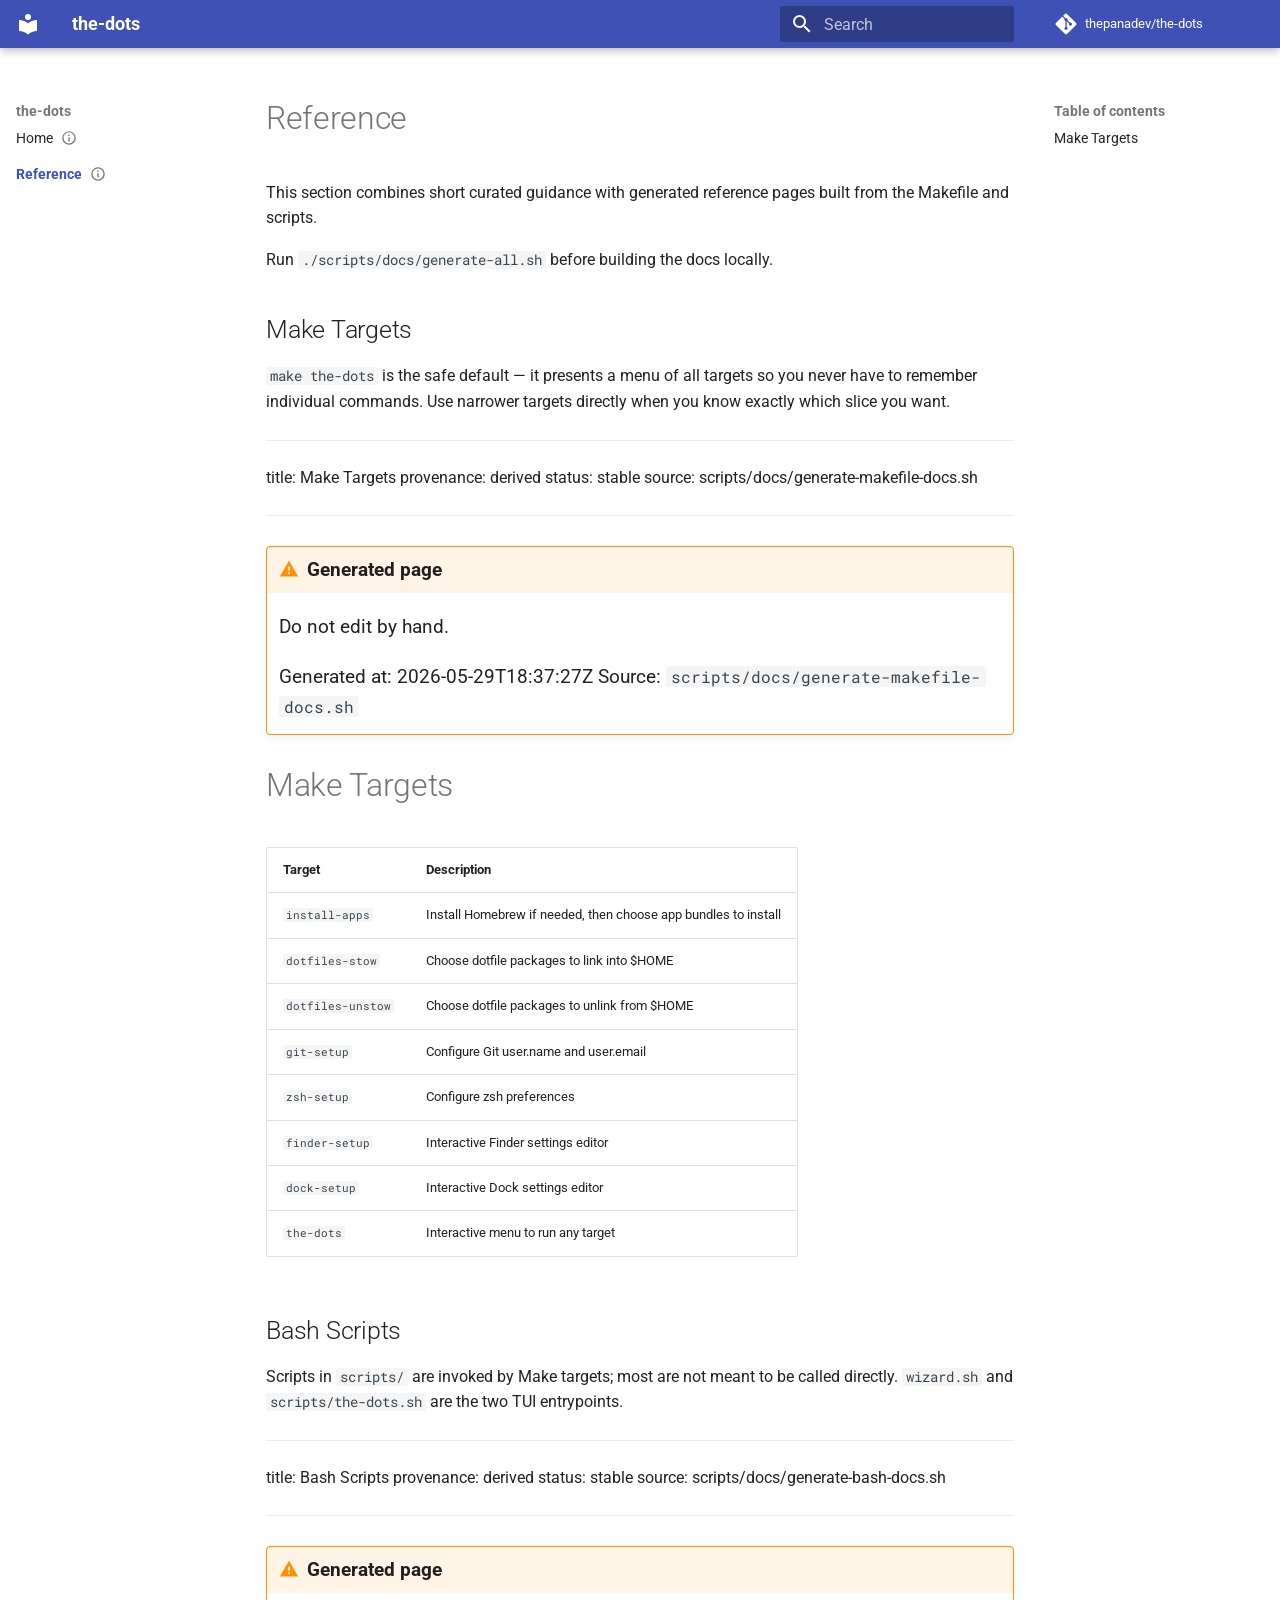
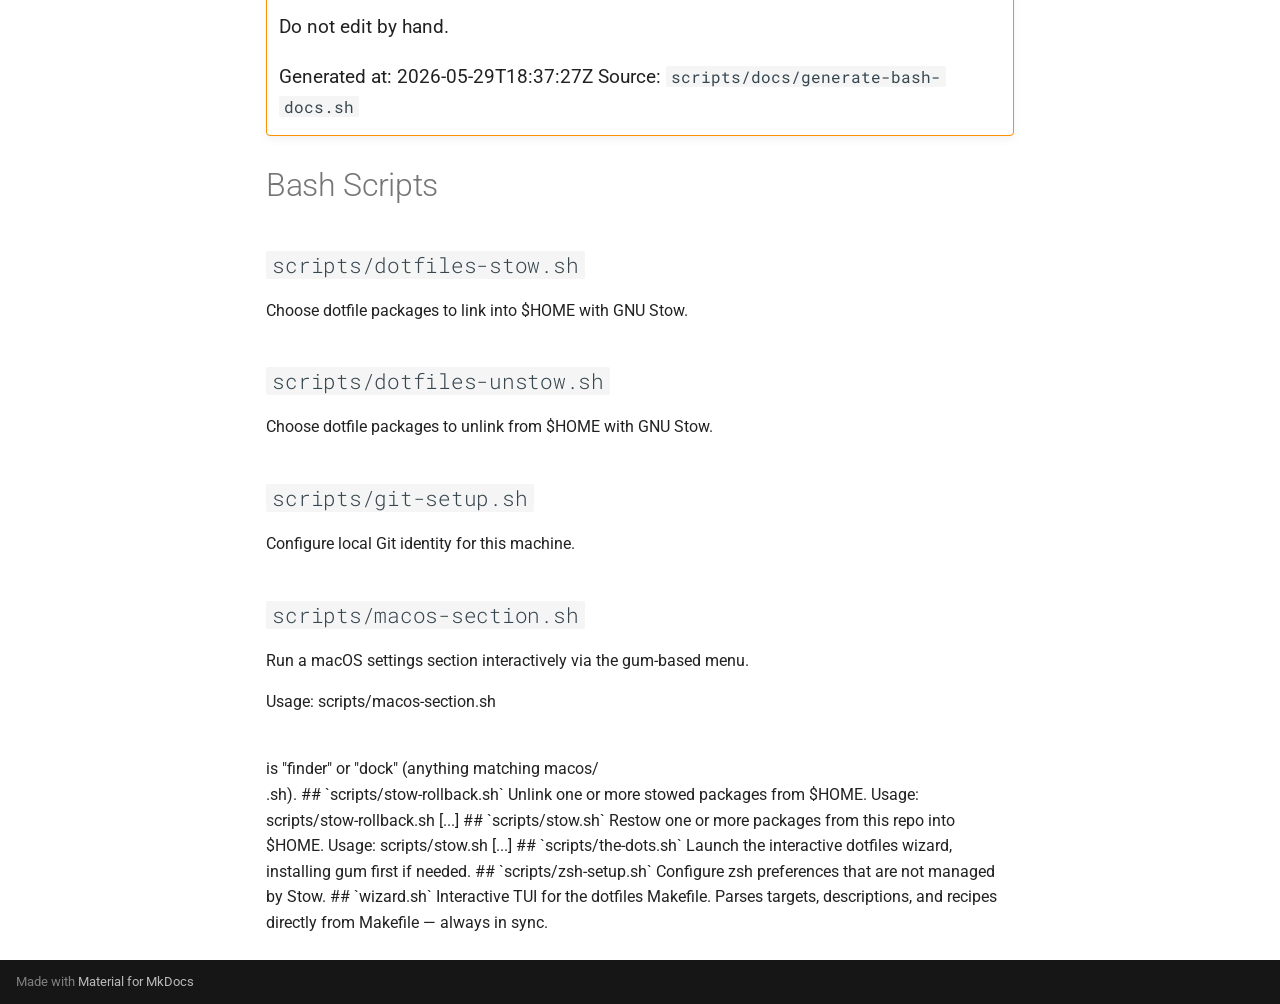
==== reference/index.html @ 90a14e96 "Deployed 859253c with MkDocs version: 1.6.1" ====
<!doctype html>
<html lang="en" class="no-js">
  <head>
    
      <meta charset="utf-8">
      <meta name="viewport" content="width=device-width,initial-scale=1">
      
        <meta name="description" content="Personal macOS dotfiles and environment setup">
      
      
      
        <link rel="canonical" href="https://thepanadev.github.io/the-dots/reference/">
      
      
        <link rel="prev" href="..">
      
      
      
        
      
      
      <link rel="icon" href="../assets/images/favicon.png">
      <meta name="generator" content="mkdocs-1.6.1, mkdocs-material-9.7.6">
    
    
      
        <title>Reference - the-dots</title>
      
    
    
      <link rel="stylesheet" href="../assets/stylesheets/main.484c7ddc.min.css">
      
      


    
    
      
    
    
      
        
        
        <link rel="preconnect" href="https://fonts.gstatic.com" crossorigin>
        <link rel="stylesheet" href="https://fonts.googleapis.com/css?family=Roboto:300,300i,400,400i,700,700i%7CRoboto+Mono:400,400i,700,700i&display=fallback">
        <style>:root{--md-text-font:"Roboto";--md-code-font:"Roboto Mono"}</style>
      
    
    
      <link rel="stylesheet" href="../stylesheets/extra.css">
    
    <script>__md_scope=new URL("..",location),__md_hash=e=>[...e].reduce(((e,_)=>(e<<5)-e+_.charCodeAt(0)),0),__md_get=(e,_=localStorage,t=__md_scope)=>JSON.parse(_.getItem(t.pathname+"."+e)),__md_set=(e,_,t=localStorage,a=__md_scope)=>{try{t.setItem(a.pathname+"."+e,JSON.stringify(_))}catch(e){}}</script>
    
      

    
    
  </head>
  
  
    <body dir="ltr">
  
    
    <input class="md-toggle" data-md-toggle="drawer" type="checkbox" id="__drawer" autocomplete="off">
    <input class="md-toggle" data-md-toggle="search" type="checkbox" id="__search" autocomplete="off">
    <label class="md-overlay" for="__drawer"></label>
    <div data-md-component="skip">
      
        
        <a href="#reference" class="md-skip">
          Skip to content
        </a>
      
    </div>
    <div data-md-component="announce">
      
    </div>
    
    
      

  

<header class="md-header md-header--shadow" data-md-component="header">
  <nav class="md-header__inner md-grid" aria-label="Header">
    <a href=".." title="the-dots" class="md-header__button md-logo" aria-label="the-dots" data-md-component="logo">
      
  
  <svg xmlns="http://www.w3.org/2000/svg" viewBox="0 0 24 24"><path d="M12 8a3 3 0 0 0 3-3 3 3 0 0 0-3-3 3 3 0 0 0-3 3 3 3 0 0 0 3 3m0 3.54C9.64 9.35 6.5 8 3 8v11c3.5 0 6.64 1.35 9 3.54 2.36-2.19 5.5-3.54 9-3.54V8c-3.5 0-6.64 1.35-9 3.54"/></svg>

    </a>
    <label class="md-header__button md-icon" for="__drawer">
      
      <svg xmlns="http://www.w3.org/2000/svg" viewBox="0 0 24 24"><path d="M3 6h18v2H3zm0 5h18v2H3zm0 5h18v2H3z"/></svg>
    </label>
    <div class="md-header__title" data-md-component="header-title">
      <div class="md-header__ellipsis">
        <div class="md-header__topic">
          <span class="md-ellipsis">
            the-dots
          </span>
        </div>
        <div class="md-header__topic" data-md-component="header-topic">
          <span class="md-ellipsis">
            
              Reference
            
          </span>
        </div>
      </div>
    </div>
    
    
      <script>var palette=__md_get("__palette");if(palette&&palette.color){if("(prefers-color-scheme)"===palette.color.media){var media=matchMedia("(prefers-color-scheme: light)"),input=document.querySelector(media.matches?"[data-md-color-media='(prefers-color-scheme: light)']":"[data-md-color-media='(prefers-color-scheme: dark)']");palette.color.media=input.getAttribute("data-md-color-media"),palette.color.scheme=input.getAttribute("data-md-color-scheme"),palette.color.primary=input.getAttribute("data-md-color-primary"),palette.color.accent=input.getAttribute("data-md-color-accent")}for(var[key,value]of Object.entries(palette.color))document.body.setAttribute("data-md-color-"+key,value)}</script>
    
    
    
      
      
        <label class="md-header__button md-icon" for="__search">
          
          <svg xmlns="http://www.w3.org/2000/svg" viewBox="0 0 24 24"><path d="M9.5 3A6.5 6.5 0 0 1 16 9.5c0 1.61-.59 3.09-1.56 4.23l.27.27h.79l5 5-1.5 1.5-5-5v-.79l-.27-.27A6.52 6.52 0 0 1 9.5 16 6.5 6.5 0 0 1 3 9.5 6.5 6.5 0 0 1 9.5 3m0 2C7 5 5 7 5 9.5S7 14 9.5 14 14 12 14 9.5 12 5 9.5 5"/></svg>
        </label>
        <div class="md-search" data-md-component="search" role="dialog">
  <label class="md-search__overlay" for="__search"></label>
  <div class="md-search__inner" role="search">
    <form class="md-search__form" name="search">
      <input type="text" class="md-search__input" name="query" aria-label="Search" placeholder="Search" autocapitalize="off" autocorrect="off" autocomplete="off" spellcheck="false" data-md-component="search-query" required>
      <label class="md-search__icon md-icon" for="__search">
        
        <svg xmlns="http://www.w3.org/2000/svg" viewBox="0 0 24 24"><path d="M9.5 3A6.5 6.5 0 0 1 16 9.5c0 1.61-.59 3.09-1.56 4.23l.27.27h.79l5 5-1.5 1.5-5-5v-.79l-.27-.27A6.52 6.52 0 0 1 9.5 16 6.5 6.5 0 0 1 3 9.5 6.5 6.5 0 0 1 9.5 3m0 2C7 5 5 7 5 9.5S7 14 9.5 14 14 12 14 9.5 12 5 9.5 5"/></svg>
        
        <svg xmlns="http://www.w3.org/2000/svg" viewBox="0 0 24 24"><path d="M20 11v2H8l5.5 5.5-1.42 1.42L4.16 12l7.92-7.92L13.5 5.5 8 11z"/></svg>
      </label>
      <nav class="md-search__options" aria-label="Search">
        
        <button type="reset" class="md-search__icon md-icon" title="Clear" aria-label="Clear" tabindex="-1">
          
          <svg xmlns="http://www.w3.org/2000/svg" viewBox="0 0 24 24"><path d="M19 6.41 17.59 5 12 10.59 6.41 5 5 6.41 10.59 12 5 17.59 6.41 19 12 13.41 17.59 19 19 17.59 13.41 12z"/></svg>
        </button>
      </nav>
      
        <div class="md-search__suggest" data-md-component="search-suggest"></div>
      
    </form>
    <div class="md-search__output">
      <div class="md-search__scrollwrap" tabindex="0" data-md-scrollfix>
        <div class="md-search-result" data-md-component="search-result">
          <div class="md-search-result__meta">
            Initializing search
          </div>
          <ol class="md-search-result__list" role="presentation"></ol>
        </div>
      </div>
    </div>
  </div>
</div>
      
    
    
      <div class="md-header__source">
        <a href="https://github.com/thepanadev/the-dots" title="Go to repository" class="md-source" data-md-component="source">
  <div class="md-source__icon md-icon">
    
    <svg xmlns="http://www.w3.org/2000/svg" viewBox="0 0 448 512"><!--! Font Awesome Free 7.1.0 by @fontawesome - https://fontawesome.com License - https://fontawesome.com/license/free (Icons: CC BY 4.0, Fonts: SIL OFL 1.1, Code: MIT License) Copyright 2025 Fonticons, Inc.--><path d="M439.6 236.1 244 40.5c-5.4-5.5-12.8-8.5-20.4-8.5s-15 3-20.4 8.4L162.5 81l51.5 51.5c27.1-9.1 52.7 16.8 43.4 43.7l49.7 49.7c34.2-11.8 61.2 31 35.5 56.7-26.5 26.5-70.2-2.9-56-37.3L240.3 199v121.9c25.3 12.5 22.3 41.8 9.1 55-6.4 6.4-15.2 10.1-24.3 10.1s-17.8-3.6-24.3-10.1c-17.6-17.6-11.1-46.9 11.2-56v-123c-20.8-8.5-24.6-30.7-18.6-45L142.6 101 8.5 235.1C3 240.6 0 247.9 0 255.5s3 15 8.5 20.4l195.6 195.7c5.4 5.4 12.7 8.4 20.4 8.4s15-3 20.4-8.4l194.7-194.7c5.4-5.4 8.4-12.8 8.4-20.4s-3-15-8.4-20.4"/></svg>
  </div>
  <div class="md-source__repository">
    thepanadev/the-dots
  </div>
</a>
      </div>
    
  </nav>
  
</header>
    
    <div class="md-container" data-md-component="container">
      
      
        
          
        
      
      <main class="md-main" data-md-component="main">
        <div class="md-main__inner md-grid">
          
            
              
              <div class="md-sidebar md-sidebar--primary" data-md-component="sidebar" data-md-type="navigation" >
                <div class="md-sidebar__scrollwrap">
                  <div class="md-sidebar__inner">
                    



<nav class="md-nav md-nav--primary" aria-label="Navigation" data-md-level="0">
  <label class="md-nav__title" for="__drawer">
    <a href=".." title="the-dots" class="md-nav__button md-logo" aria-label="the-dots" data-md-component="logo">
      
  
  <svg xmlns="http://www.w3.org/2000/svg" viewBox="0 0 24 24"><path d="M12 8a3 3 0 0 0 3-3 3 3 0 0 0-3-3 3 3 0 0 0-3 3 3 3 0 0 0 3 3m0 3.54C9.64 9.35 6.5 8 3 8v11c3.5 0 6.64 1.35 9 3.54 2.36-2.19 5.5-3.54 9-3.54V8c-3.5 0-6.64 1.35-9 3.54"/></svg>

    </a>
    the-dots
  </label>
  
    <div class="md-nav__source">
      <a href="https://github.com/thepanadev/the-dots" title="Go to repository" class="md-source" data-md-component="source">
  <div class="md-source__icon md-icon">
    
    <svg xmlns="http://www.w3.org/2000/svg" viewBox="0 0 448 512"><!--! Font Awesome Free 7.1.0 by @fontawesome - https://fontawesome.com License - https://fontawesome.com/license/free (Icons: CC BY 4.0, Fonts: SIL OFL 1.1, Code: MIT License) Copyright 2025 Fonticons, Inc.--><path d="M439.6 236.1 244 40.5c-5.4-5.5-12.8-8.5-20.4-8.5s-15 3-20.4 8.4L162.5 81l51.5 51.5c27.1-9.1 52.7 16.8 43.4 43.7l49.7 49.7c34.2-11.8 61.2 31 35.5 56.7-26.5 26.5-70.2-2.9-56-37.3L240.3 199v121.9c25.3 12.5 22.3 41.8 9.1 55-6.4 6.4-15.2 10.1-24.3 10.1s-17.8-3.6-24.3-10.1c-17.6-17.6-11.1-46.9 11.2-56v-123c-20.8-8.5-24.6-30.7-18.6-45L142.6 101 8.5 235.1C3 240.6 0 247.9 0 255.5s3 15 8.5 20.4l195.6 195.7c5.4 5.4 12.7 8.4 20.4 8.4s15-3 20.4-8.4l194.7-194.7c5.4-5.4 8.4-12.8 8.4-20.4s-3-15-8.4-20.4"/></svg>
  </div>
  <div class="md-source__repository">
    thepanadev/the-dots
  </div>
</a>
    </div>
  
  <ul class="md-nav__list" data-md-scrollfix>
    
      
      
  
  
  
  
    <li class="md-nav__item">
      <a href=".." class="md-nav__link">
        
  
  
  <span class="md-ellipsis">
    
  
    Home
  

    
  </span>
  
  
    
  
  
    <span class="md-status md-status--stable"></span>
  

  

      </a>
    </li>
  

    
      
      
  
  
    
  
  
  
    
    
      
        
          
        
      
    
    
    
      
        
        
      
    
    
    <li class="md-nav__item md-nav__item--active md-nav__item--section md-nav__item--nested">
      
        
        
        <input class="md-nav__toggle md-toggle " type="checkbox" id="__nav_2" checked>
        
          
          <div class="md-nav__link md-nav__container">
            <a href="./" class="md-nav__link md-nav__link--active">
              
  
  
  <span class="md-ellipsis">
    
  
    Reference
  

    
  </span>
  
  
    
  
  
    <span class="md-status md-status--stable"></span>
  

  

            </a>
            
          </div>
        
        <nav class="md-nav" data-md-level="1" aria-labelledby="__nav_2_label" aria-expanded="true">
          <label class="md-nav__title" for="__nav_2">
            <span class="md-nav__icon md-icon"></span>
            
  
    Reference
  

          </label>
          <ul class="md-nav__list" data-md-scrollfix>
            
              
            
          </ul>
        </nav>
      
    </li>
  

    
  </ul>
</nav>
                  </div>
                </div>
              </div>
            
            
              
              <div class="md-sidebar md-sidebar--secondary" data-md-component="sidebar" data-md-type="toc" >
                <div class="md-sidebar__scrollwrap">
                  <div class="md-sidebar__inner">
                    

<nav class="md-nav md-nav--secondary" aria-label="Table of contents">
  
  
  
    
  
  
    <label class="md-nav__title" for="__toc">
      <span class="md-nav__icon md-icon"></span>
      Table of contents
    </label>
    <ul class="md-nav__list" data-md-component="toc" data-md-scrollfix>
      
        <li class="md-nav__item">
  <a href="#make-targets" class="md-nav__link">
    <span class="md-ellipsis">
      
        Make Targets
      
    </span>
  </a>
  
</li>
      
    </ul>
  
</nav>
                  </div>
                </div>
              </div>
            
          
          
            <div class="md-content" data-md-component="content">
              
              <article class="md-content__inner md-typeset">
                
                  


  
  


<h1 id="reference">Reference<a class="headerlink" href="#reference" title="Permanent link">&para;</a></h1>
<p>This section combines short curated guidance with generated reference pages built from the Makefile and scripts.</p>
<p>Run <code>./scripts/docs/generate-all.sh</code> before building the docs locally.</p>
<h2 id="make-targets">Make Targets<a class="headerlink" href="#make-targets" title="Permanent link">&para;</a></h2>
<p><code>make the-dots</code> is the safe default — it presents a menu of all targets so you never have to remember individual commands. Use narrower targets directly when you know exactly which slice you want.</p>
<hr />
<p>title: Make Targets
provenance: derived
status: stable
source: scripts/docs/generate-makefile-docs.sh</p>
<hr />
<div class="admonition warning">
<p class="admonition-title">Generated page</p>
<p>Do not edit by hand.</p>
<p>Generated at: 2026-05-29T18:37:27Z
Source: <code>scripts/docs/generate-makefile-docs.sh</code></p>
</div>
<h1 id="make-targets_1">Make Targets<a class="headerlink" href="#make-targets_1" title="Permanent link">&para;</a></h1>
<table>
<thead>
<tr>
<th>Target</th>
<th>Description</th>
</tr>
</thead>
<tbody>
<tr>
<td><code>install-apps</code></td>
<td>Install Homebrew if needed, then choose app bundles to install</td>
</tr>
<tr>
<td><code>dotfiles-stow</code></td>
<td>Choose dotfile packages to link into $HOME</td>
</tr>
<tr>
<td><code>dotfiles-unstow</code></td>
<td>Choose dotfile packages to unlink from $HOME</td>
</tr>
<tr>
<td><code>git-setup</code></td>
<td>Configure Git user.name and user.email</td>
</tr>
<tr>
<td><code>zsh-setup</code></td>
<td>Configure zsh preferences</td>
</tr>
<tr>
<td><code>finder-setup</code></td>
<td>Interactive Finder settings editor</td>
</tr>
<tr>
<td><code>dock-setup</code></td>
<td>Interactive Dock settings editor</td>
</tr>
<tr>
<td><code>the-dots</code></td>
<td>Interactive menu to run any target</td>
</tr>
</tbody>
</table>
<h2 id="bash-scripts">Bash Scripts<a class="headerlink" href="#bash-scripts" title="Permanent link">&para;</a></h2>
<p>Scripts in <code>scripts/</code> are invoked by Make targets; most are not meant to be called directly. <code>wizard.sh</code> and <code>scripts/the-dots.sh</code> are the two TUI entrypoints.</p>
<hr />
<p>title: Bash Scripts
provenance: derived
status: stable
source: scripts/docs/generate-bash-docs.sh</p>
<hr />
<div class="admonition warning">
<p class="admonition-title">Generated page</p>
<p>Do not edit by hand.</p>
<p>Generated at: 2026-05-29T18:37:27Z
Source: <code>scripts/docs/generate-bash-docs.sh</code></p>
</div>
<h1 id="bash-scripts_1">Bash Scripts<a class="headerlink" href="#bash-scripts_1" title="Permanent link">&para;</a></h1>
<h2 id="scriptsdotfiles-stowsh"><code>scripts/dotfiles-stow.sh</code><a class="headerlink" href="#scriptsdotfiles-stowsh" title="Permanent link">&para;</a></h2>
<p>Choose dotfile packages to link into $HOME with GNU Stow.</p>
<h2 id="scriptsdotfiles-unstowsh"><code>scripts/dotfiles-unstow.sh</code><a class="headerlink" href="#scriptsdotfiles-unstowsh" title="Permanent link">&para;</a></h2>
<p>Choose dotfile packages to unlink from $HOME with GNU Stow.</p>
<h2 id="scriptsgit-setupsh"><code>scripts/git-setup.sh</code><a class="headerlink" href="#scriptsgit-setupsh" title="Permanent link">&para;</a></h2>
<p>Configure local Git identity for this machine.</p>
<h2 id="scriptsmacos-sectionsh"><code>scripts/macos-section.sh</code><a class="headerlink" href="#scriptsmacos-sectionsh" title="Permanent link">&para;</a></h2>
<p>Run a macOS settings section interactively via the gum-based menu.</p>
<p>Usage: scripts/macos-section.sh <section>
<br />
<section> is "finder" or "dock" (anything matching macos/<section>.sh).

## `scripts/stow-rollback.sh`

Unlink one or more stowed packages from $HOME.
Usage: scripts/stow-rollback.sh <pkg> [<pkg>...]

## `scripts/stow.sh`

Restow one or more packages from this repo into $HOME.
Usage: scripts/stow.sh <pkg> [<pkg>...]

## `scripts/the-dots.sh`

Launch the interactive dotfiles wizard, installing gum first if needed.

## `scripts/zsh-setup.sh`

Configure zsh preferences that are not managed by Stow.

## `wizard.sh`

Interactive TUI for the dotfiles Makefile.
Parses targets, descriptions, and recipes directly from Makefile — always in sync.




</p>







  
  






                
              </article>
            </div>
          
          
<script>var target=document.getElementById(location.hash.slice(1));target&&target.name&&(target.checked=target.name.startsWith("__tabbed_"))</script>
        </div>
        
          <button type="button" class="md-top md-icon" data-md-component="top" hidden>
  
  <svg xmlns="http://www.w3.org/2000/svg" viewBox="0 0 24 24"><path d="M13 20h-2V8l-5.5 5.5-1.42-1.42L12 4.16l7.92 7.92-1.42 1.42L13 8z"/></svg>
  Back to top
</button>
        
      </main>
      
        <footer class="md-footer">
  
  <div class="md-footer-meta md-typeset">
    <div class="md-footer-meta__inner md-grid">
      <div class="md-copyright">
  
  
    Made with
    <a href="https://squidfunk.github.io/mkdocs-material/" target="_blank" rel="noopener">
      Material for MkDocs
    </a>
  
</div>
      
    </div>
  </div>
</footer>
      
    </div>
    <div class="md-dialog" data-md-component="dialog">
      <div class="md-dialog__inner md-typeset"></div>
    </div>
    
    
    
      
      
      <script id="__config" type="application/json">{"annotate": null, "base": "..", "features": ["navigation.sections", "navigation.indexes", "navigation.top", "content.code.copy", "search.suggest", "search.highlight"], "search": "../assets/javascripts/workers/search.2c215733.min.js", "tags": null, "translations": {"clipboard.copied": "Copied to clipboard", "clipboard.copy": "Copy to clipboard", "search.result.more.one": "1 more on this page", "search.result.more.other": "# more on this page", "search.result.none": "No matching documents", "search.result.one": "1 matching document", "search.result.other": "# matching documents", "search.result.placeholder": "Type to start searching", "search.result.term.missing": "Missing", "select.version": "Select version"}, "version": null}</script>
    
    
      <script src="../assets/javascripts/bundle.79ae519e.min.js"></script>
      
    
  </body>
</html>
---- assets/stylesheets/main.484c7ddc.min.css ----
@charset "UTF-8";html{-webkit-text-size-adjust:none;-moz-text-size-adjust:none;text-size-adjust:none;box-sizing:border-box}*,:after,:before{box-sizing:inherit}@media (prefers-reduced-motion){*,:after,:before{transition:none!important}}body{margin:0}a,button,input,label{-webkit-tap-highlight-color:transparent}a{color:inherit;text-decoration:none}hr{border:0;box-sizing:initial;display:block;height:.05rem;overflow:visible;padding:0}small{font-size:80%}sub,sup{line-height:1em}img{border-style:none}table{border-collapse:initial;border-spacing:0}td,th{font-weight:400;vertical-align:top}button{background:#0000;border:0;font-family:inherit;font-size:inherit;margin:0;padding:0}input{border:0;outline:none}:root{--md-primary-fg-color:#4051b5;--md-primary-fg-color--light:#5d6cc0;--md-primary-fg-color--dark:#303fa1;--md-primary-bg-color:#fff;--md-primary-bg-color--light:#ffffffb3;--md-accent-fg-color:#526cfe;--md-accent-fg-color--transparent:#526cfe1a;--md-accent-bg-color:#fff;--md-accent-bg-color--light:#ffffffb3}[data-md-color-scheme=default]{color-scheme:light}[data-md-color-scheme=default] img[src$="#gh-dark-mode-only"],[data-md-color-scheme=default] img[src$="#only-dark"]{display:none}:root,[data-md-color-scheme=default]{--md-hue:225deg;--md-default-fg-color:#000000de;--md-default-fg-color--light:#0000008a;--md-default-fg-color--lighter:#00000052;--md-default-fg-color--lightest:#00000012;--md-default-bg-color:#fff;--md-default-bg-color--light:#ffffffb3;--md-default-bg-color--lighter:#ffffff4d;--md-default-bg-color--lightest:#ffffff1f;--md-code-fg-color:#36464e;--md-code-bg-color:#f5f5f5;--md-code-bg-color--light:#f5f5f5b3;--md-code-bg-color--lighter:#f5f5f54d;--md-code-hl-color:#4287ff;--md-code-hl-color--light:#4287ff1a;--md-code-hl-number-color:#d52a2a;--md-code-hl-special-color:#db1457;--md-code-hl-function-color:#a846b9;--md-code-hl-constant-color:#6e59d9;--md-code-hl-keyword-color:#3f6ec6;--md-code-hl-string-color:#1c7d4d;--md-code-hl-name-color:var(--md-code-fg-color);--md-code-hl-operator-color:var(--md-default-fg-color--light);--md-code-hl-punctuation-color:var(--md-default-fg-color--light);--md-code-hl-comment-color:var(--md-default-fg-color--light);--md-code-hl-generic-color:var(--md-default-fg-color--light);--md-code-hl-variable-color:var(--md-default-fg-color--light);--md-typeset-color:var(--md-default-fg-color);--md-typeset-a-color:var(--md-primary-fg-color);--md-typeset-del-color:#f5503d26;--md-typeset-ins-color:#0bd57026;--md-typeset-kbd-color:#fafafa;--md-typeset-kbd-accent-color:#fff;--md-typeset-kbd-border-color:#b8b8b8;--md-typeset-mark-color:#ffff0080;--md-typeset-table-color:#0000001f;--md-typeset-table-color--light:rgba(0,0,0,.035);--md-admonition-fg-color:var(--md-default-fg-color);--md-admonition-bg-color:var(--md-default-bg-color);--md-warning-fg-color:#000000de;--md-warning-bg-color:#ff9;--md-footer-fg-color:#fff;--md-footer-fg-color--light:#ffffffb3;--md-footer-fg-color--lighter:#ffffff73;--md-footer-bg-color:#000000de;--md-footer-bg-color--dark:#00000052;--md-shadow-z1:0 0.2rem 0.5rem #0000000d,0 0 0.05rem #0000001a;--md-shadow-z2:0 0.2rem 0.5rem #0000001a,0 0 0.05rem #00000040;--md-shadow-z3:0 0.2rem 0.5rem #0003,0 0 0.05rem #00000059}.md-icon svg{fill:currentcolor;display:block;height:1.2rem;width:1.2rem}body{-webkit-font-smoothing:antialiased;-moz-osx-font-smoothing:grayscale;--md-text-font-family:var(--md-text-font,_),-apple-system,BlinkMacSystemFont,Helvetica,Arial,sans-serif;--md-code-font-family:var(--md-code-font,_),SFMono-Regular,Consolas,Menlo,monospace}aside,body,input{font-feature-settings:"kern","liga";color:var(--md-typeset-color);font-family:var(--md-text-font-family)}code,kbd,pre{font-feature-settings:"kern";font-family:var(--md-code-font-family)}:root{--md-typeset-table-sort-icon:url('data:image/svg+xml;charset=utf-8,<svg xmlns="http://www.w3.org/2000/svg" viewBox="0 0 24 24"><path d="m18 21-4-4h3V7h-3l4-4 4 4h-3v10h3M2 19v-2h10v2M2 13v-2h7v2M2 7V5h4v2z"/></svg>');--md-typeset-table-sort-icon--asc:url('data:image/svg+xml;charset=utf-8,<svg xmlns="http://www.w3.org/2000/svg" viewBox="0 0 24 24"><path d="M19 17h3l-4 4-4-4h3V3h2M2 17h10v2H2M6 5v2H2V5m0 6h7v2H2z"/></svg>');--md-typeset-table-sort-icon--desc:url('data:image/svg+xml;charset=utf-8,<svg xmlns="http://www.w3.org/2000/svg" viewBox="0 0 24 24"><path d="M19 7h3l-4-4-4 4h3v14h2M2 17h10v2H2M6 5v2H2V5m0 6h7v2H2z"/></svg>')}.md-typeset{-webkit-print-color-adjust:exact;color-adjust:exact;font-size:.8rem;line-height:1.6;overflow-wrap:break-word}@media print{.md-typeset{font-size:.68rem}}.md-typeset blockquote,.md-typeset dl,.md-typeset figure,.md-typeset ol,.md-typeset pre,.md-typeset ul{margin-bottom:1em;margin-top:1em}.md-typeset h1{color:var(--md-default-fg-color--light);font-size:2em;line-height:1.3;margin:0 0 1.25em}.md-typeset h1,.md-typeset h2{font-weight:300;letter-spacing:-.01em}.md-typeset h2{font-size:1.5625em;line-height:1.4;margin:1.6em 0 .64em}.md-typeset h3{font-size:1.25em;font-weight:400;letter-spacing:-.01em;line-height:1.5;margin:1.6em 0 .8em}.md-typeset h2+h3{margin-top:.8em}.md-typeset h4{font-weight:700;letter-spacing:-.01em;margin:1em 0}.md-typeset h5,.md-typeset h6{color:var(--md-default-fg-color--light);font-size:.8em;font-weight:700;letter-spacing:-.01em;margin:1.25em 0}.md-typeset h5{text-transform:uppercase}.md-typeset h5 code{text-transform:none}.md-typeset hr{border-bottom:.05rem solid var(--md-default-fg-color--lightest);display:flow-root;margin:1.5em 0}.md-typeset a{color:var(--md-typeset-a-color);word-break:break-word}.md-typeset a,.md-typeset a:before{transition:color 125ms}.md-typeset a:focus,.md-typeset a:hover{color:var(--md-accent-fg-color)}.md-typeset a:focus code,.md-typeset a:hover code{background-color:var(--md-accent-fg-color--transparent);color:var(--md-accent-fg-color)}.md-typeset a code{color:var(--md-typeset-a-color)}.md-typeset a.focus-visible{outline-color:var(--md-accent-fg-color);outline-offset:.2rem}.md-typeset code,.md-typeset kbd,.md-typeset pre{color:var(--md-code-fg-color);direction:ltr;font-variant-ligatures:none;transition:background-color 125ms}@media print{.md-typeset code,.md-typeset kbd,.md-typeset pre{white-space:pre-wrap}}.md-typeset code{background-color:var(--md-code-bg-color);border-radius:.1rem;-webkit-box-decoration-break:clone;box-decoration-break:clone;font-size:.85em;padding:0 .2941176471em;transition:color 125ms,background-color 125ms;word-break:break-word}.md-typeset code:not(.focus-visible){-webkit-tap-highlight-color:transparent;outline:none}.md-typeset pre{display:flow-root;line-height:1.4;position:relative}.md-typeset pre>code{-webkit-box-decoration-break:slice;box-decoration-break:slice;box-shadow:none;display:block;margin:0;outline-color:var(--md-accent-fg-color);overflow:auto;padding:.7720588235em 1.1764705882em;scrollbar-color:var(--md-default-fg-color--lighter) #0000;scrollbar-width:thin;touch-action:auto;word-break:normal}.md-typeset pre>code:hover{scrollbar-color:var(--md-accent-fg-color) #0000}.md-typeset pre>code::-webkit-scrollbar{height:.2rem;width:.2rem}.md-typeset pre>code::-webkit-scrollbar-thumb{background-color:var(--md-default-fg-color--lighter)}.md-typeset pre>code::-webkit-scrollbar-thumb:hover{background-color:var(--md-accent-fg-color)}.md-typeset kbd{background-color:var(--md-typeset-kbd-color);border-radius:.1rem;box-shadow:0 .1rem 0 .05rem var(--md-typeset-kbd-border-color),0 .1rem 0 var(--md-typeset-kbd-border-color),0 -.1rem .2rem var(--md-typeset-kbd-accent-color) inset;color:var(--md-default-fg-color);display:inline-block;font-size:.75em;padding:0 .6666666667em;vertical-align:text-top;word-break:break-word}.md-typeset mark{background-color:var(--md-typeset-mark-color);-webkit-box-decoration-break:clone;box-decoration-break:clone;color:inherit;word-break:break-word}.md-typeset abbr{cursor:help;text-decoration:none}.md-typeset [data-preview],.md-typeset abbr{border-bottom:.05rem dotted var(--md-default-fg-color--light)}.md-typeset small{opacity:.75}[dir=ltr] .md-typeset sub,[dir=ltr] .md-typeset sup{margin-left:.078125em}[dir=rtl] .md-typeset sub,[dir=rtl] .md-typeset sup{margin-right:.078125em}[dir=ltr] .md-typeset blockquote{padding-left:.6rem}[dir=rtl] .md-typeset blockquote{padding-right:.6rem}[dir=ltr] .md-typeset blockquote{border-left:.2rem solid var(--md-default-fg-color--lighter)}[dir=rtl] .md-typeset blockquote{border-right:.2rem solid var(--md-default-fg-color--lighter)}.md-typeset blockquote{color:var(--md-default-fg-color--light);margin-left:0;margin-right:0}.md-typeset ul{list-style-type:disc}.md-typeset ul[type]{list-style-type:revert-layer}[dir=ltr] .md-typeset ol,[dir=ltr] .md-typeset ul{margin-left:.625em}[dir=rtl] .md-typeset ol,[dir=rtl] .md-typeset ul{margin-right:.625em}.md-typeset ol,.md-typeset ul{padding:0}.md-typeset ol:not([hidden]),.md-typeset ul:not([hidden]){display:flow-root}.md-typeset ol ol,.md-typeset ul ol{list-style-type:lower-alpha}.md-typeset ol ol ol,.md-typeset ul ol ol{list-style-type:lower-roman}.md-typeset ol ol ol ol,.md-typeset ul ol ol ol{list-style-type:upper-alpha}.md-typeset ol ol ol ol ol,.md-typeset ul ol ol ol ol{list-style-type:upper-roman}.md-typeset ol[type],.md-typeset ul[type]{list-style-type:revert-layer}[dir=ltr] .md-typeset ol li,[dir=ltr] .md-typeset ul li{margin-left:1.25em}[dir=rtl] .md-typeset ol li,[dir=rtl] .md-typeset ul li{margin-right:1.25em}.md-typeset ol li,.md-typeset ul li{margin-bottom:.5em}.md-typeset ol li blockquote,.md-typeset ol li p,.md-typeset ul li blockquote,.md-typeset ul li p{margin:.5em 0}.md-typeset ol li:last-child,.md-typeset ul li:last-child{margin-bottom:0}[dir=ltr] .md-typeset ol li ol,[dir=ltr] .md-typeset ol li ul,[dir=ltr] .md-typeset ul li ol,[dir=ltr] .md-typeset ul li ul{margin-left:.625em}[dir=rtl] .md-typeset ol li ol,[dir=rtl] .md-typeset ol li ul,[dir=rtl] .md-typeset ul li ol,[dir=rtl] .md-typeset ul li ul{margin-right:.625em}.md-typeset ol li ol,.md-typeset ol li ul,.md-typeset ul li ol,.md-typeset ul li ul{margin-bottom:.5em;margin-top:.5em}[dir=ltr] .md-typeset dd{margin-left:1.875em}[dir=rtl] .md-typeset dd{margin-right:1.875em}.md-typeset dd{margin-bottom:1.5em;margin-top:1em}.md-typeset img,.md-typeset svg,.md-typeset video{height:auto;max-width:100%}.md-typeset img[align=left]{margin:1em 1em 1em 0}.md-typeset img[align=right]{margin:1em 0 1em 1em}.md-typeset img[align]:only-child{margin-top:0}.md-typeset figure{display:flow-root;margin:1em auto;max-width:100%;text-align:center;width:fit-content}.md-typeset figure img{display:block;margin:0 auto}.md-typeset figcaption{font-style:italic;margin:1em auto;max-width:24rem}.md-typeset iframe{max-width:100%}.md-typeset table:not([class]){background-color:var(--md-default-bg-color);border:.05rem solid var(--md-typeset-table-color);border-radius:.1rem;display:inline-block;font-size:.64rem;max-width:100%;overflow:auto;touch-action:auto}@media print{.md-typeset table:not([class]){display:table}}.md-typeset table:not([class])+*{margin-top:1.5em}.md-typeset table:not([class]) td>:first-child,.md-typeset table:not([class]) th>:first-child{margin-top:0}.md-typeset table:not([class]) td>:last-child,.md-typeset table:not([class]) th>:last-child{margin-bottom:0}.md-typeset table:not([class]) td:not([align]),.md-typeset table:not([class]) th:not([align]){text-align:left}[dir=rtl] .md-typeset table:not([class]) td:not([align]),[dir=rtl] .md-typeset table:not([class]) th:not([align]){text-align:right}.md-typeset table:not([class]) th{font-weight:700;min-width:5rem;padding:.9375em 1.25em;vertical-align:top}.md-typeset table:not([class]) td{border-top:.05rem solid var(--md-typeset-table-color);padding:.9375em 1.25em;vertical-align:top}.md-typeset table:not([class]) tbody tr{transition:background-color 125ms}.md-typeset table:not([class]) tbody tr:hover{background-color:var(--md-typeset-table-color--light);box-shadow:0 .05rem 0 var(--md-default-bg-color) inset}.md-typeset table:not([class]) a{word-break:normal}.md-typeset table th[role=columnheader]{cursor:pointer}[dir=ltr] .md-typeset table th[role=columnheader]:after{margin-left:.5em}[dir=rtl] .md-typeset table th[role=columnheader]:after{margin-right:.5em}.md-typeset table th[role=columnheader]:after{content:"";display:inline-block;height:1.2em;-webkit-mask-image:var(--md-typeset-table-sort-icon);mask-image:var(--md-typeset-table-sort-icon);-webkit-mask-repeat:no-repeat;mask-repeat:no-repeat;-webkit-mask-size:contain;mask-size:contain;transition:background-color 125ms;vertical-align:text-bottom;width:1.2em}.md-typeset table th[role=columnheader]:hover:after{background-color:var(--md-default-fg-color--lighter)}.md-typeset table th[role=columnheader][aria-sort=ascending]:after{background-color:var(--md-default-fg-color--light);-webkit-mask-image:var(--md-typeset-table-sort-icon--asc);mask-image:var(--md-typeset-table-sort-icon--asc)}.md-typeset table th[role=columnheader][aria-sort=descending]:after{background-color:var(--md-default-fg-color--light);-webkit-mask-image:var(--md-typeset-table-sort-icon--desc);mask-image:var(--md-typeset-table-sort-icon--desc)}.md-typeset__scrollwrap{margin:1em -.8rem;overflow-x:auto;touch-action:auto}.md-typeset__table{display:inline-block;margin-bottom:.5em;padding:0 .8rem}@media print{.md-typeset__table{display:block}}html .md-typeset__table table{display:table;margin:0;overflow:hidden;width:100%}@media screen and (max-width:44.984375em){.md-content__inner>pre{margin:1em -.8rem}.md-content__inner>pre code{border-radius:0}}.md-typeset .md-author{border-radius:100%;display:block;flex-shrink:0;height:1.6rem;overflow:hidden;position:relative;transition:color 125ms,transform 125ms;width:1.6rem}.md-typeset .md-author img{display:block}.md-typeset .md-author--more{background:var(--md-default-fg-color--lightest);color:var(--md-default-fg-color--lighter);font-size:.6rem;font-weight:700;line-height:1.6rem;text-align:center}.md-typeset .md-author--long{height:2.4rem;width:2.4rem}.md-typeset a.md-author{transform:scale(1)}.md-typeset a.md-author img{border-radius:100%;filter:grayscale(100%) opacity(75%);transition:filter 125ms}.md-typeset a.md-author:focus,.md-typeset a.md-author:hover{transform:scale(1.1);z-index:1}.md-typeset a.md-author:focus img,.md-typeset a.md-author:hover img{filter:grayscale(0)}.md-banner{background-color:var(--md-footer-bg-color);color:var(--md-footer-fg-color);overflow:auto}@media print{.md-banner{display:none}}.md-banner--warning{background-color:var(--md-warning-bg-color);color:var(--md-warning-fg-color)}.md-banner__inner{font-size:.7rem;margin:.6rem auto;padding:0 .8rem}[dir=ltr] .md-banner__button{float:right}[dir=rtl] .md-banner__button{float:left}.md-banner__button{color:inherit;cursor:pointer;transition:opacity .25s}.no-js .md-banner__button{display:none}.md-banner__button:hover{opacity:.7}html{font-size:125%;height:100%;overflow-x:hidden}@media screen and (min-width:100em){html{font-size:137.5%}}@media screen and (min-width:125em){html{font-size:150%}}body{background-color:var(--md-default-bg-color);display:flex;flex-direction:column;font-size:.5rem;min-height:100%;position:relative;width:100%}@media print{body{display:block}}@media screen and (max-width:59.984375em){body[data-md-scrolllock]{position:fixed}}.md-grid{margin-left:auto;margin-right:auto;max-width:61rem}.md-container{display:flex;flex-direction:column;flex-grow:1}@media print{.md-container{display:block}}.md-main{flex-grow:1}.md-main__inner{display:flex;height:100%;margin-top:1.5rem}.md-ellipsis{overflow:hidden;text-overflow:ellipsis}.md-toggle{display:none}.md-option{height:0;opacity:0;position:absolute;width:0}.md-option:checked+label:not([hidden]){display:block}.md-option.focus-visible+label{outline-color:var(--md-accent-fg-color);outline-style:auto}.md-skip{background-color:var(--md-default-fg-color);border-radius:.1rem;color:var(--md-default-bg-color);font-size:.64rem;margin:.5rem;opacity:0;outline-color:var(--md-accent-fg-color);padding:.3rem .5rem;position:fixed;transform:translateY(.4rem);z-index:-1}.md-skip:focus{opacity:1;transform:translateY(0);transition:transform .25s cubic-bezier(.4,0,.2,1),opacity 175ms 75ms;z-index:10}@page{margin:25mm}:root{--md-clipboard-icon:url('data:image/svg+xml;charset=utf-8,<svg xmlns="http://www.w3.org/2000/svg" viewBox="0 0 24 24"><path d="M19 21H8V7h11m0-2H8a2 2 0 0 0-2 2v14a2 2 0 0 0 2 2h11a2 2 0 0 0 2-2V7a2 2 0 0 0-2-2m-3-4H4a2 2 0 0 0-2 2v14h2V3h12z"/></svg>')}.md-clipboard{border-radius:.1rem;color:var(--md-default-fg-color--lightest);cursor:pointer;height:1.5em;outline-color:var(--md-accent-fg-color);outline-offset:.1rem;transition:color .25s;width:1.5em;z-index:1}@media print{.md-clipboard{display:none}}.md-clipboard:not(.focus-visible){-webkit-tap-highlight-color:transparent;outline:none}:hover>.md-clipboard{color:var(--md-default-fg-color--light)}.md-clipboard:focus,.md-clipboard:hover{color:var(--md-accent-fg-color)}.md-clipboard:after{background-color:currentcolor;content:"";display:block;height:1.125em;margin:0 auto;-webkit-mask-image:var(--md-clipboard-icon);mask-image:var(--md-clipboard-icon);-webkit-mask-position:center;mask-position:center;-webkit-mask-repeat:no-repeat;mask-repeat:no-repeat;-webkit-mask-size:contain;mask-size:contain;width:1.125em}.md-clipboard--inline{cursor:pointer}.md-clipboard--inline code{transition:color .25s,background-color .25s}.md-clipboard--inline:focus code,.md-clipboard--inline:hover code{background-color:var(--md-accent-fg-color--transparent);color:var(--md-accent-fg-color)}:root{--md-code-select-icon:url('data:image/svg+xml;charset=utf-8,<svg xmlns="http://www.w3.org/2000/svg" viewBox="0 0 24 24"><path d="M19 19h-4v2h4c1.1 0 2-.9 2-2v-4h-2m0-12h-4v2h4v4h2V5c0-1.1-.9-2-2-2M5 5h4V3H5c-1.1 0-2 .9-2 2v4h2m0 6H3v4c0 1.1.9 2 2 2h4v-2H5zm2-4h2v2H7zm4 0h2v2h-2zm4 0h2v2h-2zM7 7h2v2H7zm4 0h2v2h-2zm4 0h2v2h-2zm-8 8h2v2H7zm4 0h2v2h-2zm4 0h2v2h-2z"/></svg>');--md-code-copy-icon:url('data:image/svg+xml;charset=utf-8,<svg xmlns="http://www.w3.org/2000/svg" viewBox="0 0 24 24"><path d="M19 21H8V7h11m0-2H8a2 2 0 0 0-2 2v14a2 2 0 0 0 2 2h11a2 2 0 0 0 2-2V7a2 2 0 0 0-2-2m-3-4H4a2 2 0 0 0-2 2v14h2V3h12z"/></svg>')}.md-typeset .md-code__content{display:grid}.md-code__nav{background-color:var(--md-code-bg-color--lighter);border-radius:.1rem;display:flex;gap:.2rem;padding:.2rem;position:absolute;right:.25em;top:.25em;transition:background-color .25s;z-index:1}:hover>.md-code__nav{background-color:var(--md-code-bg-color--light)}.md-code__button{color:var(--md-default-fg-color--lightest);cursor:pointer;display:block;height:1.5em;outline-color:var(--md-accent-fg-color);outline-offset:.1rem;transition:color .25s;width:1.5em}:hover>*>.md-code__button{color:var(--md-default-fg-color--light)}.md-code__button.focus-visible,.md-code__button:hover{color:var(--md-accent-fg-color)}.md-code__button--active{color:var(--md-default-fg-color)!important}.md-code__button:after{background-color:currentcolor;content:"";display:block;height:1.125em;margin:0 auto;-webkit-mask-position:center;mask-position:center;-webkit-mask-repeat:no-repeat;mask-repeat:no-repeat;-webkit-mask-size:contain;mask-size:contain;width:1.125em}.md-code__button[data-md-type=select]:after{-webkit-mask-image:var(--md-code-select-icon);mask-image:var(--md-code-select-icon)}.md-code__button[data-md-type=copy]:after{-webkit-mask-image:var(--md-code-copy-icon);mask-image:var(--md-code-copy-icon)}@keyframes consent{0%{opacity:0;transform:translateY(100%)}to{opacity:1;transform:translateY(0)}}@keyframes overlay{0%{opacity:0}to{opacity:1}}.md-consent__overlay{animation:overlay .25s both;-webkit-backdrop-filter:blur(.1rem);backdrop-filter:blur(.1rem);background-color:#0000008a;height:100%;opacity:1;position:fixed;top:0;width:100%;z-index:5}.md-consent__inner{animation:consent .5s cubic-bezier(.1,.7,.1,1) both;background-color:var(--md-default-bg-color);border:0;border-radius:.1rem;bottom:0;box-shadow:0 0 .2rem #0000001a,0 .2rem .4rem #0003;max-height:100%;overflow:auto;padding:0;position:fixed;width:100%;z-index:5}.md-consent__form{padding:.8rem}.md-consent__settings{display:none;margin:1em 0}input:checked+.md-consent__settings{display:block}.md-consent__controls{margin-bottom:.8rem}.md-typeset .md-consent__controls .md-button{display:inline}@media screen and (max-width:44.984375em){.md-typeset .md-consent__controls .md-button{display:block;margin-top:.4rem;text-align:center;width:100%}}.md-consent label{cursor:pointer}.md-content{flex-grow:1;min-width:0}.md-content__inner{margin:0 .8rem 1.2rem;padding-top:.6rem}@media screen and (min-width:76.25em){[dir=ltr] .md-sidebar--primary:not([hidden])~.md-content>.md-content__inner{margin-left:1.2rem}[dir=ltr] .md-sidebar--secondary:not([hidden])~.md-content>.md-content__inner,[dir=rtl] .md-sidebar--primary:not([hidden])~.md-content>.md-content__inner{margin-right:1.2rem}[dir=rtl] .md-sidebar--secondary:not([hidden])~.md-content>.md-content__inner{margin-left:1.2rem}}.md-content__inner:before{content:"";display:block;height:.4rem}.md-content__inner>:last-child{margin-bottom:0}[dir=ltr] .md-content__button{float:right}[dir=rtl] .md-content__button{float:left}[dir=ltr] .md-content__button{margin-left:.4rem}[dir=rtl] .md-content__button{margin-right:.4rem}.md-content__button{margin:.4rem 0;padding:0}@media print{.md-content__button{display:none}}.md-typeset .md-content__button{color:var(--md-default-fg-color--lighter)}.md-content__button svg{display:inline;vertical-align:top}[dir=rtl] .md-content__button svg{transform:scaleX(-1)}[dir=ltr] .md-dialog{right:.8rem}[dir=rtl] .md-dialog{left:.8rem}.md-dialog{background-color:var(--md-default-fg-color);border-radius:.1rem;bottom:.8rem;box-shadow:var(--md-shadow-z3);min-width:11.1rem;opacity:0;padding:.4rem .6rem;pointer-events:none;position:fixed;transform:translateY(100%);transition:transform 0ms .4s,opacity .4s;z-index:4}@media print{.md-dialog{display:none}}.md-dialog--active{opacity:1;pointer-events:auto;transform:translateY(0);transition:transform .4s cubic-bezier(.075,.85,.175,1),opacity .4s}.md-dialog__inner{color:var(--md-default-bg-color);font-size:.7rem}.md-feedback{margin:2em 0 1em;text-align:center}.md-feedback fieldset{border:none;margin:0;padding:0}.md-feedback__title{font-weight:700;margin:1em auto}.md-feedback__inner{position:relative}.md-feedback__list{display:flex;flex-wrap:wrap;place-content:baseline center;position:relative}.md-feedback__list:hover .md-icon:not(:disabled){color:var(--md-default-fg-color--lighter)}:disabled .md-feedback__list{min-height:1.8rem}.md-feedback__icon{color:var(--md-default-fg-color--light);cursor:pointer;flex-shrink:0;margin:0 .1rem;transition:color 125ms}.md-feedback__icon:not(:disabled).md-icon:hover{color:var(--md-accent-fg-color)}.md-feedback__icon:disabled{color:var(--md-default-fg-color--lightest);pointer-events:none}.md-feedback__note{opacity:0;position:relative;transform:translateY(.4rem);transition:transform .4s cubic-bezier(.1,.7,.1,1),opacity .15s}.md-feedback__note>*{margin:0 auto;max-width:16rem}:disabled .md-feedback__note{opacity:1;transform:translateY(0)}@media print{.md-feedback{display:none}}.md-footer{background-color:var(--md-footer-bg-color);color:var(--md-footer-fg-color)}@media print{.md-footer{display:none}}.md-footer__inner{justify-content:space-between;overflow:auto;padding:.2rem}.md-footer__inner:not([hidden]){display:flex}.md-footer__link{align-items:end;display:flex;flex-grow:0.01;margin-bottom:.4rem;margin-top:1rem;max-width:100%;outline-color:var(--md-accent-fg-color);overflow:hidden;transition:opacity .25s}.md-footer__link:focus,.md-footer__link:hover{opacity:.7}[dir=rtl] .md-footer__link svg{transform:scaleX(-1)}@media screen and (max-width:44.984375em){.md-footer__link--prev{flex-shrink:0}.md-footer__link--prev .md-footer__title{display:none}}[dir=ltr] .md-footer__link--next{margin-left:auto}[dir=rtl] .md-footer__link--next{margin-right:auto}.md-footer__link--next{text-align:right}[dir=rtl] .md-footer__link--next{text-align:left}.md-footer__title{flex-grow:1;font-size:.9rem;margin-bottom:.7rem;max-width:calc(100% - 2.4rem);padding:0 1rem;white-space:nowrap}.md-footer__button{margin:.2rem;padding:.4rem}.md-footer__direction{font-size:.64rem;opacity:.7}.md-footer-meta{background-color:var(--md-footer-bg-color--dark)}.md-footer-meta__inner{display:flex;flex-wrap:wrap;justify-content:space-between;padding:.2rem}html .md-footer-meta.md-typeset a{color:var(--md-footer-fg-color--light)}html .md-footer-meta.md-typeset a:focus,html .md-footer-meta.md-typeset a:hover{color:var(--md-footer-fg-color)}.md-copyright{color:var(--md-footer-fg-color--lighter);font-size:.64rem;margin:auto .6rem;padding:.4rem 0;width:100%}@media screen and (min-width:45em){.md-copyright{width:auto}}.md-copyright__highlight{color:var(--md-footer-fg-color--light)}.md-social{display:inline-flex;gap:.2rem;margin:0 .4rem;padding:.2rem 0 .6rem}@media screen and (min-width:45em){.md-social{padding:.6rem 0}}.md-social__link{display:inline-block;height:1.6rem;text-align:center;width:1.6rem}.md-social__link:before{line-height:1.9}.md-social__link svg{fill:currentcolor;max-height:.8rem;vertical-align:-25%}.md-typeset .md-button{border:.1rem solid;border-radius:.1rem;color:var(--md-primary-fg-color);cursor:pointer;display:inline-block;font-weight:700;padding:.625em 2em;transition:color 125ms,background-color 125ms,border-color 125ms}.md-typeset .md-button--primary{background-color:var(--md-primary-fg-color);border-color:var(--md-primary-fg-color);color:var(--md-primary-bg-color)}.md-typeset .md-button:focus,.md-typeset .md-button:hover{background-color:var(--md-accent-fg-color);border-color:var(--md-accent-fg-color);color:var(--md-accent-bg-color)}[dir=ltr] .md-typeset .md-input{border-top-left-radius:.1rem}[dir=ltr] .md-typeset .md-input,[dir=rtl] .md-typeset .md-input{border-top-right-radius:.1rem}[dir=rtl] .md-typeset .md-input{border-top-left-radius:.1rem}.md-typeset .md-input{border-bottom:.1rem solid var(--md-default-fg-color--lighter);box-shadow:var(--md-shadow-z1);font-size:.8rem;height:1.8rem;padding:0 .6rem;transition:border .25s,box-shadow .25s}.md-typeset .md-input:focus,.md-typeset .md-input:hover{border-bottom-color:var(--md-accent-fg-color);box-shadow:var(--md-shadow-z2)}.md-typeset .md-input--stretch{width:100%}.md-header{background-color:var(--md-primary-fg-color);box-shadow:0 0 .2rem #0000,0 .2rem .4rem #0000;color:var(--md-primary-bg-color);display:block;left:0;position:sticky;right:0;top:0;z-index:4}@media print{.md-header{display:none}}.md-header[hidden]{transform:translateY(-100%);transition:transform .25s cubic-bezier(.8,0,.6,1),box-shadow .25s}.md-header--shadow{box-shadow:0 0 .2rem #0000001a,0 .2rem .4rem #0003;transition:transform .25s cubic-bezier(.1,.7,.1,1),box-shadow .25s}.md-header__inner{align-items:center;display:flex;padding:0 .2rem}.md-header__button{color:currentcolor;cursor:pointer;margin:.2rem;outline-color:var(--md-accent-fg-color);padding:.4rem;position:relative;transition:opacity .25s;vertical-align:middle;z-index:1}.md-header__button:hover{opacity:.7}.md-header__button:not([hidden]){display:inline-block}.md-header__button:not(.focus-visible){-webkit-tap-highlight-color:transparent;outline:none}.md-header__button.md-logo{margin:.2rem;padding:.4rem}@media screen and (max-width:76.234375em){.md-header__button.md-logo{display:none}}.md-header__button.md-logo img,.md-header__button.md-logo svg{fill:currentcolor;display:block;height:1.2rem;width:auto}@media screen and (min-width:60em){.md-header__button[for=__search]{display:none}}.no-js .md-header__button[for=__search]{display:none}[dir=rtl] .md-header__button[for=__search] svg{transform:scaleX(-1)}@media screen and (min-width:76.25em){.md-header__button[for=__drawer]{display:none}}.md-header__topic{display:flex;max-width:100%;position:absolute;transition:transform .4s cubic-bezier(.1,.7,.1,1),opacity .15s;white-space:nowrap}.md-header__topic+.md-header__topic{opacity:0;pointer-events:none;transform:translateX(1.25rem);transition:transform .4s cubic-bezier(1,.7,.1,.1),opacity .15s;z-index:-1}[dir=rtl] .md-header__topic+.md-header__topic{transform:translateX(-1.25rem)}.md-header__topic:first-child{font-weight:700}[dir=ltr] .md-header__title{margin-left:1rem;margin-right:.4rem}[dir=rtl] .md-header__title{margin-left:.4rem;margin-right:1rem}.md-header__title{flex-grow:1;font-size:.9rem;height:2.4rem;line-height:2.4rem}.md-header__title--active .md-header__topic{opacity:0;pointer-events:none;transform:translateX(-1.25rem);transition:transform .4s cubic-bezier(1,.7,.1,.1),opacity .15s;z-index:-1}[dir=rtl] .md-header__title--active .md-header__topic{transform:translateX(1.25rem)}.md-header__title--active .md-header__topic+.md-header__topic{opacity:1;pointer-events:auto;transform:translateX(0);transition:transform .4s cubic-bezier(.1,.7,.1,1),opacity .15s;z-index:0}.md-header__title>.md-header__ellipsis{height:100%;position:relative;width:100%}.md-header__option{display:flex;flex-shrink:0;max-width:100%;transition:max-width 0ms .25s,opacity .25s .25s;white-space:nowrap}[data-md-toggle=search]:checked~.md-header .md-header__option{max-width:0;opacity:0;transition:max-width 0ms,opacity 0ms}.md-header__option>input{bottom:0}.md-header__source{display:none}@media screen and (min-width:60em){[dir=ltr] .md-header__source{margin-left:1rem}[dir=rtl] .md-header__source{margin-right:1rem}.md-header__source{display:block;max-width:11.7rem;width:11.7rem}}@media screen and (min-width:76.25em){[dir=ltr] .md-header__source{margin-left:1.4rem}[dir=rtl] .md-header__source{margin-right:1.4rem}}.md-meta{color:var(--md-default-fg-color--light);font-size:.7rem;line-height:1.3}.md-meta__list{display:inline-flex;flex-wrap:wrap;list-style:none;margin:0;padding:0}.md-meta__item:not(:last-child):after{content:"·";margin-left:.2rem;margin-right:.2rem}.md-meta__link{color:var(--md-typeset-a-color)}.md-meta__link:focus,.md-meta__link:hover{color:var(--md-accent-fg-color)}.md-draft{background-color:#ff1744;border-radius:.125em;color:#fff;display:inline-block;font-weight:700;padding-left:.5714285714em;padding-right:.5714285714em}:root{--md-nav-icon--prev:url('data:image/svg+xml;charset=utf-8,<svg xmlns="http://www.w3.org/2000/svg" viewBox="0 0 24 24"><path d="M20 11v2H8l5.5 5.5-1.42 1.42L4.16 12l7.92-7.92L13.5 5.5 8 11z"/></svg>');--md-nav-icon--next:url('data:image/svg+xml;charset=utf-8,<svg xmlns="http://www.w3.org/2000/svg" viewBox="0 0 24 24"><path d="M8.59 16.58 13.17 12 8.59 7.41 10 6l6 6-6 6z"/></svg>');--md-toc-icon:url('data:image/svg+xml;charset=utf-8,<svg xmlns="http://www.w3.org/2000/svg" viewBox="0 0 24 24"><path d="M3 9h14V7H3zm0 4h14v-2H3zm0 4h14v-2H3zm16 0h2v-2h-2zm0-10v2h2V7zm0 6h2v-2h-2z"/></svg>')}.md-nav{font-size:.7rem;line-height:1.3}.md-nav__title{color:var(--md-default-fg-color--light);display:block;font-weight:700;overflow:hidden;padding:0 .6rem;text-overflow:ellipsis}.md-nav__title .md-nav__button{display:none}.md-nav__title .md-nav__button img{height:100%;width:auto}.md-nav__title .md-nav__button.md-logo img,.md-nav__title .md-nav__button.md-logo svg{fill:currentcolor;display:block;height:2.4rem;max-width:100%;object-fit:contain;width:auto}.md-nav__list{list-style:none;margin:0;padding:0}.md-nav__link{align-items:flex-start;display:flex;gap:.4rem;margin-top:.625em;scroll-snap-align:start;transition:color 125ms}.md-nav__link--passed,.md-nav__link--passed code{color:var(--md-default-fg-color--light)}.md-nav__item .md-nav__link--active,.md-nav__item .md-nav__link--active code{color:var(--md-typeset-a-color)}.md-nav__link .md-ellipsis{position:relative}.md-nav__link .md-ellipsis code{word-break:normal}[dir=ltr] .md-nav__link .md-icon:last-child{margin-left:auto}[dir=rtl] .md-nav__link .md-icon:last-child{margin-right:auto}.md-nav__link .md-typeset{font-size:.7rem;line-height:1.3}.md-nav__link svg{fill:currentcolor;flex-shrink:0;height:1.3em;position:relative}.md-nav__link[for]:focus,.md-nav__link[for]:hover,.md-nav__link[href]:focus,.md-nav__link[href]:hover{color:var(--md-accent-fg-color);cursor:pointer}.md-nav__link[for]:focus code,.md-nav__link[for]:hover code,.md-nav__link[href]:focus code,.md-nav__link[href]:hover code{background-color:var(--md-accent-fg-color--transparent);color:var(--md-accent-fg-color)}.md-nav__link.focus-visible{outline-color:var(--md-accent-fg-color);outline-offset:.2rem}.md-nav--primary .md-nav__link[for=__toc]{display:none}.md-nav--primary .md-nav__link[for=__toc] .md-icon:after{background-color:currentcolor;display:block;height:100%;-webkit-mask-image:var(--md-toc-icon);mask-image:var(--md-toc-icon);width:100%}.md-nav--primary .md-nav__link[for=__toc]~.md-nav{display:none}.md-nav__container>.md-nav__link{margin-top:0}.md-nav__container>.md-nav__link:first-child{flex-grow:1;min-width:0}.md-nav__icon{flex-shrink:0}.md-nav__source{display:none}@media screen and (max-width:76.234375em){.md-nav--primary,.md-nav--primary .md-nav{background-color:var(--md-default-bg-color);display:flex;flex-direction:column;height:100%;left:0;position:absolute;right:0;top:0;z-index:1}.md-nav--primary .md-nav__item,.md-nav--primary .md-nav__title{font-size:.8rem;line-height:1.5}.md-nav--primary .md-nav__title{background-color:var(--md-default-fg-color--lightest);color:var(--md-default-fg-color--light);cursor:pointer;height:5.6rem;line-height:2.4rem;padding:3rem .8rem .2rem;position:relative;white-space:nowrap}[dir=ltr] .md-nav--primary .md-nav__title .md-nav__icon{left:.4rem}[dir=rtl] .md-nav--primary .md-nav__title .md-nav__icon{right:.4rem}.md-nav--primary .md-nav__title .md-nav__icon{display:block;height:1.2rem;margin:.2rem;position:absolute;top:.4rem;width:1.2rem}.md-nav--primary .md-nav__title .md-nav__icon:after{background-color:currentcolor;content:"";display:block;height:100%;-webkit-mask-image:var(--md-nav-icon--prev);mask-image:var(--md-nav-icon--prev);-webkit-mask-position:center;mask-position:center;-webkit-mask-repeat:no-repeat;mask-repeat:no-repeat;-webkit-mask-size:contain;mask-size:contain;width:100%}.md-nav--primary .md-nav__title~.md-nav__list{background-color:var(--md-default-bg-color);box-shadow:0 .05rem 0 var(--md-default-fg-color--lightest) inset;overflow-y:auto;scroll-snap-type:y mandatory;touch-action:pan-y}.md-nav--primary .md-nav__title~.md-nav__list>:first-child{border-top:0}.md-nav--primary .md-nav__title[for=__drawer]{background-color:var(--md-primary-fg-color);color:var(--md-primary-bg-color);font-weight:700}.md-nav--primary .md-nav__title .md-logo{display:block;left:.2rem;margin:.2rem;padding:.4rem;position:absolute;right:.2rem;top:.2rem}.md-nav--primary .md-nav__list{flex:1}.md-nav--primary .md-nav__item{border-top:.05rem solid var(--md-default-fg-color--lightest)}.md-nav--primary .md-nav__item--active>.md-nav__link{color:var(--md-typeset-a-color)}.md-nav--primary .md-nav__item--active>.md-nav__link:focus,.md-nav--primary .md-nav__item--active>.md-nav__link:hover{color:var(--md-accent-fg-color)}.md-nav--primary .md-nav__link{margin-top:0;padding:.6rem .8rem}.md-nav--primary .md-nav__link svg{margin-top:.1em}.md-nav--primary .md-nav__link>.md-nav__link{padding:0}[dir=ltr] .md-nav--primary .md-nav__link .md-nav__icon{margin-right:-.2rem}[dir=rtl] .md-nav--primary .md-nav__link .md-nav__icon{margin-left:-.2rem}.md-nav--primary .md-nav__link .md-nav__icon{font-size:1.2rem;height:1.2rem;width:1.2rem}.md-nav--primary .md-nav__link .md-nav__icon:after{background-color:currentcolor;content:"";display:block;height:100%;-webkit-mask-image:var(--md-nav-icon--next);mask-image:var(--md-nav-icon--next);-webkit-mask-position:center;mask-position:center;-webkit-mask-repeat:no-repeat;mask-repeat:no-repeat;-webkit-mask-size:contain;mask-size:contain;width:100%}[dir=rtl] .md-nav--primary .md-nav__icon:after{transform:scale(-1)}.md-nav--primary .md-nav--secondary .md-nav{background-color:initial;position:static}[dir=ltr] .md-nav--primary .md-nav--secondary .md-nav .md-nav__link{padding-left:1.4rem}[dir=rtl] .md-nav--primary .md-nav--secondary .md-nav .md-nav__link{padding-right:1.4rem}[dir=ltr] .md-nav--primary .md-nav--secondary .md-nav .md-nav .md-nav__link{padding-left:2rem}[dir=rtl] .md-nav--primary .md-nav--secondary .md-nav .md-nav .md-nav__link{padding-right:2rem}[dir=ltr] .md-nav--primary .md-nav--secondary .md-nav .md-nav .md-nav .md-nav__link{padding-left:2.6rem}[dir=rtl] .md-nav--primary .md-nav--secondary .md-nav .md-nav .md-nav .md-nav__link{padding-right:2.6rem}[dir=ltr] .md-nav--primary .md-nav--secondary .md-nav .md-nav .md-nav .md-nav .md-nav__link{padding-left:3.2rem}[dir=rtl] .md-nav--primary .md-nav--secondary .md-nav .md-nav .md-nav .md-nav .md-nav__link{padding-right:3.2rem}.md-nav--secondary{background-color:initial}.md-nav__toggle~.md-nav{display:flex;opacity:0;transform:translateX(100%);transition:transform .25s cubic-bezier(.8,0,.6,1),opacity 125ms 50ms}[dir=rtl] .md-nav__toggle~.md-nav{transform:translateX(-100%)}.md-nav__toggle:checked~.md-nav{opacity:1;transform:translateX(0);transition:transform .25s cubic-bezier(.4,0,.2,1),opacity 125ms 125ms}.md-nav__toggle:checked~.md-nav>.md-nav__list{backface-visibility:hidden}}@media screen and (max-width:59.984375em){.md-nav--primary .md-nav__link[for=__toc]{display:flex}.md-nav--primary .md-nav__link[for=__toc] .md-icon:after{content:""}.md-nav--primary .md-nav__link[for=__toc]+.md-nav__link{display:none}.md-nav--primary .md-nav__link[for=__toc]~.md-nav{display:flex}.md-nav__source{background-color:var(--md-primary-fg-color--dark);color:var(--md-primary-bg-color);display:block;padding:0 .2rem}}@media screen and (min-width:60em) and (max-width:76.234375em){.md-nav--integrated .md-nav__link[for=__toc]{display:flex}.md-nav--integrated .md-nav__link[for=__toc] .md-icon:after{content:""}.md-nav--integrated .md-nav__link[for=__toc]+.md-nav__link{display:none}.md-nav--integrated .md-nav__link[for=__toc]~.md-nav{display:flex}}@media screen and (min-width:60em){.md-nav{margin-bottom:-.4rem}.md-nav--secondary .md-nav__title{background:var(--md-default-bg-color);box-shadow:0 0 .4rem .4rem var(--md-default-bg-color);position:sticky;top:0;z-index:1}.md-nav--secondary .md-nav__title[for=__toc]{scroll-snap-align:start}.md-nav--secondary .md-nav__title .md-nav__icon{display:none}[dir=ltr] .md-nav--secondary .md-nav__list{padding-left:.6rem}[dir=rtl] .md-nav--secondary .md-nav__list{padding-right:.6rem}.md-nav--secondary .md-nav__list{padding-bottom:.4rem}[dir=ltr] .md-nav--secondary .md-nav__item>.md-nav__link{margin-right:.4rem}[dir=rtl] .md-nav--secondary .md-nav__item>.md-nav__link{margin-left:.4rem}}@media screen and (min-width:76.25em){.md-nav{margin-bottom:-.4rem;transition:max-height .25s cubic-bezier(.86,0,.07,1)}.md-nav--primary .md-nav__title{background:var(--md-default-bg-color);box-shadow:0 0 .4rem .4rem var(--md-default-bg-color);position:sticky;top:0;z-index:1}.md-nav--primary .md-nav__title[for=__drawer]{scroll-snap-align:start}.md-nav--primary .md-nav__title .md-nav__icon{display:none}[dir=ltr] .md-nav--primary .md-nav__list{padding-left:.6rem}[dir=rtl] .md-nav--primary .md-nav__list{padding-right:.6rem}.md-nav--primary .md-nav__list{padding-bottom:.4rem}[dir=ltr] .md-nav--primary .md-nav__item>.md-nav__link{margin-right:.4rem}[dir=rtl] .md-nav--primary .md-nav__item>.md-nav__link{margin-left:.4rem}.md-nav__toggle~.md-nav{display:grid;grid-template-rows:minmax(.4rem,0fr);opacity:0;transition:grid-template-rows .25s cubic-bezier(.86,0,.07,1),opacity .25s,visibility 0ms .25s;visibility:collapse}.md-nav__toggle~.md-nav>.md-nav__list{overflow:hidden}.md-nav__toggle.md-toggle--indeterminate~.md-nav,.md-nav__toggle:checked~.md-nav{grid-template-rows:minmax(.4rem,1fr);opacity:1;transition:grid-template-rows .25s cubic-bezier(.86,0,.07,1),opacity .15s .1s,visibility 0ms;visibility:visible}.md-nav__toggle.md-toggle--indeterminate~.md-nav{transition:none}.md-nav__item--nested>.md-nav>.md-nav__title{display:none}.md-nav__item--section{display:block;margin:1.25em 0}.md-nav__item--section:last-child{margin-bottom:0}.md-nav__item--section>.md-nav__link{font-weight:700}.md-nav__item--section>.md-nav__link[for]{color:var(--md-default-fg-color--light)}.md-nav__item--section>.md-nav__link:not(.md-nav__container){pointer-events:none}.md-nav__item--section>.md-nav__link .md-icon,.md-nav__item--section>.md-nav__link>[for]{display:none}[dir=ltr] .md-nav__item--section>.md-nav{margin-left:-.6rem}[dir=rtl] .md-nav__item--section>.md-nav{margin-right:-.6rem}.md-nav__item--section>.md-nav{display:block;opacity:1;visibility:visible}.md-nav__item--section>.md-nav>.md-nav__list>.md-nav__item{padding:0}.md-nav__icon{border-radius:100%;height:.9rem;transition:background-color .25s;width:.9rem}.md-nav__icon:hover{background-color:var(--md-accent-fg-color--transparent)}.md-nav__icon:after{background-color:currentcolor;border-radius:100%;content:"";display:inline-block;height:100%;-webkit-mask-image:var(--md-nav-icon--next);mask-image:var(--md-nav-icon--next);-webkit-mask-position:center;mask-position:center;-webkit-mask-repeat:no-repeat;mask-repeat:no-repeat;-webkit-mask-size:contain;mask-size:contain;transition:transform .25s;vertical-align:-.1rem;width:100%}[dir=rtl] .md-nav__icon:after{transform:rotate(180deg)}.md-nav__item--nested .md-nav__toggle:checked~.md-nav__link .md-nav__icon:after,.md-nav__item--nested .md-toggle--indeterminate~.md-nav__link .md-nav__icon:after{transform:rotate(90deg)}.md-nav--lifted>.md-nav__list>.md-nav__item,.md-nav--lifted>.md-nav__title{display:none}.md-nav--lifted>.md-nav__list>.md-nav__item--active{display:block}.md-nav--lifted>.md-nav__list>.md-nav__item--active>.md-nav__link{background:var(--md-default-bg-color);box-shadow:0 0 .4rem .4rem var(--md-default-bg-color);margin-top:0;position:sticky;top:0;z-index:1}.md-nav--lifted>.md-nav__list>.md-nav__item--active>.md-nav__link:not(.md-nav__container){pointer-events:none}.md-nav--lifted>.md-nav__list>.md-nav__item--active.md-nav__item--section{margin:0}[dir=ltr] .md-nav--lifted>.md-nav__list>.md-nav__item>.md-nav:not(.md-nav--secondary){margin-left:-.6rem}[dir=rtl] .md-nav--lifted>.md-nav__list>.md-nav__item>.md-nav:not(.md-nav--secondary){margin-right:-.6rem}.md-nav--lifted>.md-nav__list>.md-nav__item>[for]{color:var(--md-default-fg-color--light)}.md-nav--lifted .md-nav[data-md-level="1"]{grid-template-rows:minmax(.4rem,1fr);opacity:1;visibility:visible}[dir=ltr] .md-nav--integrated>.md-nav__list>.md-nav__item--active .md-nav--secondary{border-left:.05rem solid var(--md-primary-fg-color)}[dir=rtl] .md-nav--integrated>.md-nav__list>.md-nav__item--active .md-nav--secondary{border-right:.05rem solid var(--md-primary-fg-color)}.md-nav--integrated>.md-nav__list>.md-nav__item--active .md-nav--secondary{display:block;margin-bottom:1.25em;opacity:1;visibility:visible}.md-nav--integrated>.md-nav__list>.md-nav__item--active .md-nav--secondary>.md-nav__list{overflow:visible;padding-bottom:0}.md-nav--integrated>.md-nav__list>.md-nav__item--active .md-nav--secondary>.md-nav__title{display:none}}.md-pagination{font-size:.8rem;font-weight:700;gap:.4rem}.md-pagination,.md-pagination>*{align-items:center;display:flex;justify-content:center}.md-pagination>*{border-radius:.2rem;height:1.8rem;min-width:1.8rem;text-align:center}.md-pagination__current{background-color:var(--md-default-fg-color--lightest);color:var(--md-default-fg-color--light)}.md-pagination__link{transition:color 125ms,background-color 125ms}.md-pagination__link:focus,.md-pagination__link:hover{background-color:var(--md-accent-fg-color--transparent);color:var(--md-accent-fg-color)}.md-pagination__link:focus svg,.md-pagination__link:hover svg{color:var(--md-accent-fg-color)}.md-pagination__link.focus-visible{outline-color:var(--md-accent-fg-color);outline-offset:.2rem}.md-pagination__link svg{fill:currentcolor;color:var(--md-default-fg-color--lighter);display:block;max-height:100%;width:1.2rem}:root{--md-path-icon:url('data:image/svg+xml;charset=utf-8,<svg xmlns="http://www.w3.org/2000/svg" viewBox="0 0 24 24"><path d="M8.59 16.58 13.17 12 8.59 7.41 10 6l6 6-6 6z"/></svg>')}.md-path{font-size:.7rem;margin:0 .8rem;overflow:auto;padding-top:1.2rem}.md-path:not([hidden]){display:block}@media screen and (min-width:76.25em){.md-path{margin:0 1.2rem}}.md-path__list{align-items:center;display:flex;gap:.2rem;list-style:none;margin:0;padding:0}.md-path__item:not(:first-child){display:inline-flex;gap:.2rem;white-space:nowrap}.md-path__item:not(:first-child):before{background-color:var(--md-default-fg-color--lighter);content:"";display:inline;height:.8rem;-webkit-mask-image:var(--md-path-icon);mask-image:var(--md-path-icon);width:.8rem}.md-path__link{align-items:center;color:var(--md-default-fg-color--light);display:flex}.md-path__link:focus,.md-path__link:hover{color:var(--md-accent-fg-color)}:root{--md-post-pin-icon:url('data:image/svg+xml;charset=utf-8,<svg xmlns="http://www.w3.org/2000/svg" viewBox="0 0 24 24"><path d="M16 12V4h1V2H7v2h1v8l-2 2v2h5.2v6h1.6v-6H18v-2z"/></svg>')}.md-post__back{border-bottom:.05rem solid var(--md-default-fg-color--lightest);margin-bottom:1.2rem;padding-bottom:1.2rem}@media screen and (max-width:76.234375em){.md-post__back{display:none}}[dir=rtl] .md-post__back svg{transform:scaleX(-1)}.md-post__authors{display:flex;flex-direction:column;gap:.6rem;margin:0 .6rem 1.2rem}.md-post .md-post__meta a{transition:color 125ms}.md-post .md-post__meta a:focus,.md-post .md-post__meta a:hover{color:var(--md-accent-fg-color)}.md-post__title{color:var(--md-default-fg-color--light);font-weight:700}.md-post--excerpt{margin-bottom:3.2rem}.md-post--excerpt .md-post__header{align-items:center;display:flex;gap:.6rem;min-height:1.6rem}.md-post--excerpt .md-post__authors{align-items:center;display:inline-flex;flex-direction:row;gap:.2rem;margin:0;min-height:2.4rem}[dir=ltr] .md-post--excerpt .md-post__meta .md-meta__list{margin-right:.4rem}[dir=rtl] .md-post--excerpt .md-post__meta .md-meta__list{margin-left:.4rem}.md-post--excerpt .md-post__content>:first-child{--md-scroll-margin:6rem;margin-top:0}.md-post>.md-nav--secondary{margin:1em 0}.md-pin{background:var(--md-default-fg-color--lightest);border-radius:1rem;margin-top:-.05rem;padding:.2rem}.md-pin:after{background-color:currentcolor;content:"";display:block;height:.6rem;margin:0 auto;-webkit-mask-image:var(--md-post-pin-icon);mask-image:var(--md-post-pin-icon);-webkit-mask-position:center;mask-position:center;-webkit-mask-repeat:no-repeat;mask-repeat:no-repeat;-webkit-mask-size:contain;mask-size:contain;width:.6rem}.md-profile{align-items:center;display:flex;font-size:.7rem;gap:.6rem;line-height:1.4;width:100%}.md-profile__description{flex-grow:1}.md-content--post{display:flex}@media screen and (max-width:76.234375em){.md-content--post{flex-flow:column-reverse}}.md-content--post>.md-content__inner{flex-grow:1;min-width:0}@media screen and (min-width:76.25em){[dir=ltr] .md-content--post>.md-content__inner{margin-left:1.2rem}[dir=rtl] .md-content--post>.md-content__inner{margin-right:1.2rem}}@media screen and (max-width:76.234375em){.md-sidebar.md-sidebar--post{padding:0;position:static;width:100%}.md-sidebar.md-sidebar--post .md-sidebar__scrollwrap{overflow:visible}.md-sidebar.md-sidebar--post .md-sidebar__inner{padding:0}.md-sidebar.md-sidebar--post .md-post__meta{margin-left:.6rem;margin-right:.6rem}.md-sidebar.md-sidebar--post .md-nav__item{border:none;display:inline}.md-sidebar.md-sidebar--post .md-nav__list{display:inline-flex;flex-wrap:wrap;gap:.6rem;padding-bottom:.6rem;padding-top:.6rem}.md-sidebar.md-sidebar--post .md-nav__link{padding:0}.md-sidebar.md-sidebar--post .md-nav{height:auto;margin-bottom:0;position:static}}:root{--md-progress-value:0;--md-progress-delay:400ms}.md-progress{background:var(--md-primary-bg-color);height:.075rem;opacity:min(clamp(0,var(--md-progress-value),1),clamp(0,100 - var(--md-progress-value),1));position:fixed;top:0;transform:scaleX(calc(var(--md-progress-value)*1%));transform-origin:left;transition:transform .5s cubic-bezier(.19,1,.22,1),opacity .25s var(--md-progress-delay);width:100%;z-index:4}:root{--md-search-result-icon:url('data:image/svg+xml;charset=utf-8,<svg xmlns="http://www.w3.org/2000/svg" viewBox="0 0 24 24"><path d="M14 2H6a2 2 0 0 0-2 2v16a2 2 0 0 0 2 2h7c-.41-.25-.8-.56-1.14-.9-.33-.33-.61-.7-.86-1.1H6V4h7v5h5v1.18c.71.16 1.39.43 2 .82V8zm6.31 16.9c1.33-2.11.69-4.9-1.4-6.22-2.11-1.33-4.91-.68-6.22 1.4-1.34 2.11-.69 4.89 1.4 6.22 1.46.93 3.32.93 4.79.02L22 23.39 23.39 22zm-3.81.1a2.5 2.5 0 0 1-2.5-2.5 2.5 2.5 0 0 1 2.5-2.5 2.5 2.5 0 0 1 2.5 2.5 2.5 2.5 0 0 1-2.5 2.5"/></svg>')}.md-search{position:relative}@media screen and (min-width:60em){.md-search{padding:.2rem 0}}.no-js .md-search{display:none}.md-search__overlay{opacity:0;z-index:1}@media screen and (max-width:59.984375em){[dir=ltr] .md-search__overlay{left:-2.2rem}[dir=rtl] .md-search__overlay{right:-2.2rem}.md-search__overlay{background-color:var(--md-default-bg-color);border-radius:1rem;height:2rem;overflow:hidden;pointer-events:none;position:absolute;top:-1rem;transform-origin:center;transition:transform .3s .1s,opacity .2s .2s;width:2rem}[data-md-toggle=search]:checked~.md-header .md-search__overlay{opacity:1;transition:transform .4s,opacity .1s}}@media screen and (min-width:60em){[dir=ltr] .md-search__overlay{left:0}[dir=rtl] .md-search__overlay{right:0}.md-search__overlay{background-color:#0000008a;cursor:pointer;height:0;position:fixed;top:0;transition:width 0ms .25s,height 0ms .25s,opacity .25s;width:0}[data-md-toggle=search]:checked~.md-header .md-search__overlay{height:200vh;opacity:1;transition:width 0ms,height 0ms,opacity .25s;width:100%}}@media screen and (max-width:29.984375em){[data-md-toggle=search]:checked~.md-header .md-search__overlay{transform:scale(45)}}@media screen and (min-width:30em) and (max-width:44.984375em){[data-md-toggle=search]:checked~.md-header .md-search__overlay{transform:scale(60)}}@media screen and (min-width:45em) and (max-width:59.984375em){[data-md-toggle=search]:checked~.md-header .md-search__overlay{transform:scale(75)}}.md-search__inner{backface-visibility:hidden}@media screen and (max-width:59.984375em){[dir=ltr] .md-search__inner{left:0}[dir=rtl] .md-search__inner{right:0}.md-search__inner{height:0;opacity:0;overflow:hidden;position:fixed;top:0;transform:translateX(5%);transition:width 0ms .3s,height 0ms .3s,transform .15s cubic-bezier(.4,0,.2,1) .15s,opacity .15s .15s;width:0;z-index:2}[dir=rtl] .md-search__inner{transform:translateX(-5%)}[data-md-toggle=search]:checked~.md-header .md-search__inner{height:100%;opacity:1;transform:translateX(0);transition:width 0ms 0ms,height 0ms 0ms,transform .15s cubic-bezier(.1,.7,.1,1) .15s,opacity .15s .15s;width:100%}}@media screen and (min-width:60em){[dir=ltr] .md-search__inner{float:right}[dir=rtl] .md-search__inner{float:left}.md-search__inner{padding:.1rem 0;position:relative;transition:width .25s cubic-bezier(.1,.7,.1,1);width:11.7rem}}@media screen and (min-width:60em) and (max-width:76.234375em){[data-md-toggle=search]:checked~.md-header .md-search__inner{width:23.4rem}}@media screen and (min-width:76.25em){[data-md-toggle=search]:checked~.md-header .md-search__inner{width:34.4rem}}.md-search__form{background-color:var(--md-default-bg-color);box-shadow:0 0 .6rem #0000;height:2.4rem;position:relative;transition:color .25s,background-color .25s;z-index:2}@media screen and (min-width:60em){.md-search__form{background-color:#00000042;border-radius:.1rem;height:1.8rem}.md-search__form:hover{background-color:#ffffff1f}}[data-md-toggle=search]:checked~.md-header .md-search__form{background-color:var(--md-default-bg-color);border-radius:.1rem .1rem 0 0;box-shadow:0 0 .6rem #00000012;color:var(--md-default-fg-color)}[dir=ltr] .md-search__input{padding-left:3.6rem;padding-right:2.2rem}[dir=rtl] .md-search__input{padding-left:2.2rem;padding-right:3.6rem}.md-search__input{background:#0000;font-size:.9rem;height:100%;position:relative;text-overflow:ellipsis;width:100%;z-index:2}.md-search__input::placeholder{transition:color .25s}.md-search__input::placeholder,.md-search__input~.md-search__icon{color:var(--md-default-fg-color--light)}.md-search__input::-ms-clear{display:none}@media screen and (max-width:59.984375em){.md-search__input{font-size:.9rem;height:2.4rem;width:100%}}@media screen and (min-width:60em){[dir=ltr] .md-search__input{padding-left:2.2rem}[dir=rtl] .md-search__input{padding-right:2.2rem}.md-search__input{color:inherit;font-size:.8rem}.md-search__input::placeholder{color:var(--md-primary-bg-color--light)}.md-search__input+.md-search__icon{color:var(--md-primary-bg-color)}[data-md-toggle=search]:checked~.md-header .md-search__input{text-overflow:clip}[data-md-toggle=search]:checked~.md-header .md-search__input+.md-search__icon{color:var(--md-default-fg-color--light)}[data-md-toggle=search]:checked~.md-header .md-search__input::placeholder{color:#0000}}.md-search__icon{cursor:pointer;display:inline-block;height:1.2rem;transition:color .25s,opacity .25s;width:1.2rem}.md-search__icon:hover{opacity:.7}[dir=ltr] .md-search__icon[for=__search]{left:.5rem}[dir=rtl] .md-search__icon[for=__search]{right:.5rem}.md-search__icon[for=__search]{position:absolute;top:.3rem;z-index:2}[dir=rtl] .md-search__icon[for=__search] svg{transform:scaleX(-1)}@media screen and (max-width:59.984375em){[dir=ltr] .md-search__icon[for=__search]{left:.8rem}[dir=rtl] .md-search__icon[for=__search]{right:.8rem}.md-search__icon[for=__search]{top:.6rem}.md-search__icon[for=__search] svg:first-child{display:none}}@media screen and (min-width:60em){.md-search__icon[for=__search]{pointer-events:none}.md-search__icon[for=__search] svg:last-child{display:none}}[dir=ltr] .md-search__options{right:.5rem}[dir=rtl] .md-search__options{left:.5rem}.md-search__options{pointer-events:none;position:absolute;top:.3rem;z-index:2}@media screen and (max-width:59.984375em){[dir=ltr] .md-search__options{right:.8rem}[dir=rtl] .md-search__options{left:.8rem}.md-search__options{top:.6rem}}[dir=ltr] .md-search__options>.md-icon{margin-left:.2rem}[dir=rtl] .md-search__options>.md-icon{margin-right:.2rem}.md-search__options>.md-icon{color:var(--md-default-fg-color--light);opacity:0;transform:scale(.75);transition:transform .15s cubic-bezier(.1,.7,.1,1),opacity .15s}.md-search__options>.md-icon:not(.focus-visible){-webkit-tap-highlight-color:transparent;outline:none}[data-md-toggle=search]:checked~.md-header .md-search__input:valid~.md-search__options>.md-icon{opacity:1;pointer-events:auto;transform:scale(1)}[data-md-toggle=search]:checked~.md-header .md-search__input:valid~.md-search__options>.md-icon:hover{opacity:.7}[dir=ltr] .md-search__suggest{padding-left:3.6rem;padding-right:2.2rem}[dir=rtl] .md-search__suggest{padding-left:2.2rem;padding-right:3.6rem}.md-search__suggest{align-items:center;color:var(--md-default-fg-color--lighter);display:flex;font-size:.9rem;height:100%;opacity:0;position:absolute;top:0;transition:opacity 50ms;white-space:nowrap;width:100%}@media screen and (min-width:60em){[dir=ltr] .md-search__suggest{padding-left:2.2rem}[dir=rtl] .md-search__suggest{padding-right:2.2rem}.md-search__suggest{font-size:.8rem}}[data-md-toggle=search]:checked~.md-header .md-search__suggest{opacity:1;transition:opacity .3s .1s}[dir=ltr] .md-search__output{border-bottom-left-radius:.1rem}[dir=ltr] .md-search__output,[dir=rtl] .md-search__output{border-bottom-right-radius:.1rem}[dir=rtl] .md-search__output{border-bottom-left-radius:.1rem}.md-search__output{overflow:hidden;position:absolute;width:100%;z-index:1}@media screen and (max-width:59.984375em){.md-search__output{bottom:0;top:2.4rem}}@media screen and (min-width:60em){.md-search__output{opacity:0;top:1.9rem;transition:opacity .4s}[data-md-toggle=search]:checked~.md-header .md-search__output{box-shadow:var(--md-shadow-z3);opacity:1}}.md-search__scrollwrap{backface-visibility:hidden;background-color:var(--md-default-bg-color);height:100%;overflow-y:auto;touch-action:pan-y}@media (-webkit-max-device-pixel-ratio:1),(max-resolution:1dppx){.md-search__scrollwrap{transform:translateZ(0)}}@media screen and (min-width:60em) and (max-width:76.234375em){.md-search__scrollwrap{width:23.4rem}}@media screen and (min-width:76.25em){.md-search__scrollwrap{width:34.4rem}}@media screen and (min-width:60em){.md-search__scrollwrap{max-height:0;scrollbar-color:var(--md-default-fg-color--lighter) #0000;scrollbar-width:thin}[data-md-toggle=search]:checked~.md-header .md-search__scrollwrap{max-height:75vh}.md-search__scrollwrap:hover{scrollbar-color:var(--md-accent-fg-color) #0000}.md-search__scrollwrap::-webkit-scrollbar{height:.2rem;width:.2rem}.md-search__scrollwrap::-webkit-scrollbar-thumb{background-color:var(--md-default-fg-color--lighter)}.md-search__scrollwrap::-webkit-scrollbar-thumb:hover{background-color:var(--md-accent-fg-color)}}.md-search-result{color:var(--md-default-fg-color);word-break:break-word}.md-search-result__meta{background-color:var(--md-default-fg-color--lightest);color:var(--md-default-fg-color--light);font-size:.64rem;line-height:1.8rem;padding:0 .8rem;scroll-snap-align:start}@media screen and (min-width:60em){[dir=ltr] .md-search-result__meta{padding-left:2.2rem}[dir=rtl] .md-search-result__meta{padding-right:2.2rem}}.md-search-result__list{list-style:none;margin:0;padding:0;-webkit-user-select:none;user-select:none}.md-search-result__item{box-shadow:0 -.05rem var(--md-default-fg-color--lightest)}.md-search-result__item:first-child{box-shadow:none}.md-search-result__link{display:block;outline:none;scroll-snap-align:start;transition:background-color .25s}.md-search-result__link:focus,.md-search-result__link:hover{background-color:var(--md-accent-fg-color--transparent)}.md-search-result__link:last-child p:last-child{margin-bottom:.6rem}.md-search-result__more>summary{cursor:pointer;display:block;outline:none;position:sticky;scroll-snap-align:start;top:0;z-index:1}.md-search-result__more>summary::marker{display:none}.md-search-result__more>summary::-webkit-details-marker{display:none}.md-search-result__more>summary>div{color:var(--md-typeset-a-color);font-size:.64rem;padding:.75em .8rem;transition:color .25s,background-color .25s}@media screen and (min-width:60em){[dir=ltr] .md-search-result__more>summary>div{padding-left:2.2rem}[dir=rtl] .md-search-result__more>summary>div{padding-right:2.2rem}}.md-search-result__more>summary:focus>div,.md-search-result__more>summary:hover>div{background-color:var(--md-accent-fg-color--transparent);color:var(--md-accent-fg-color)}.md-search-result__more[open]>summary{background-color:var(--md-default-bg-color)}.md-search-result__article{overflow:hidden;padding:0 .8rem;position:relative}@media screen and (min-width:60em){[dir=ltr] .md-search-result__article{padding-left:2.2rem}[dir=rtl] .md-search-result__article{padding-right:2.2rem}}[dir=ltr] .md-search-result__icon{left:0}[dir=rtl] .md-search-result__icon{right:0}.md-search-result__icon{color:var(--md-default-fg-color--light);height:1.2rem;margin:.5rem;position:absolute;width:1.2rem}@media screen and (max-width:59.984375em){.md-search-result__icon{display:none}}.md-search-result__icon:after{background-color:currentcolor;content:"";display:inline-block;height:100%;-webkit-mask-image:var(--md-search-result-icon);mask-image:var(--md-search-result-icon);-webkit-mask-position:center;mask-position:center;-webkit-mask-repeat:no-repeat;mask-repeat:no-repeat;-webkit-mask-size:contain;mask-size:contain;width:100%}[dir=rtl] .md-search-result__icon:after{transform:scaleX(-1)}.md-search-result .md-typeset{color:var(--md-default-fg-color--light);font-size:.64rem;line-height:1.6}.md-search-result .md-typeset h1{color:var(--md-default-fg-color);font-size:.8rem;font-weight:400;line-height:1.4;margin:.55rem 0}.md-search-result .md-typeset h1 mark{text-decoration:none}.md-search-result .md-typeset h2{color:var(--md-default-fg-color);font-size:.64rem;font-weight:700;line-height:1.6;margin:.5em 0}.md-search-result .md-typeset h2 mark{text-decoration:none}.md-search-result__terms{color:var(--md-default-fg-color);display:block;font-size:.64rem;font-style:italic;margin:.5em 0}.md-search-result mark{background-color:initial;color:var(--md-accent-fg-color);text-decoration:underline}.md-select{position:relative;z-index:1}.md-select__inner{background-color:var(--md-default-bg-color);border-radius:.1rem;box-shadow:var(--md-shadow-z2);color:var(--md-default-fg-color);left:50%;margin-top:.2rem;max-height:0;opacity:0;position:absolute;top:calc(100% - .2rem);transform:translate3d(-50%,.3rem,0);transition:transform .25s 375ms,opacity .25s .25s,max-height 0ms .5s}.md-select:focus-within .md-select__inner,.md-select:hover .md-select__inner{max-height:10rem;opacity:1;transform:translate3d(-50%,0,0);transition:transform .25s cubic-bezier(.1,.7,.1,1),opacity .25s,max-height 0ms}.md-select__inner:after{border-bottom:.2rem solid #0000;border-bottom-color:var(--md-default-bg-color);border-left:.2rem solid #0000;border-right:.2rem solid #0000;border-top:0;content:"";height:0;left:50%;margin-left:-.2rem;margin-top:-.2rem;position:absolute;top:0;width:0}.md-select__list{border-radius:.1rem;font-size:.8rem;list-style-type:none;margin:0;max-height:inherit;overflow:auto;padding:0}.md-select__item{line-height:1.8rem}[dir=ltr] .md-select__link{padding-left:.6rem;padding-right:1.2rem}[dir=rtl] .md-select__link{padding-left:1.2rem;padding-right:.6rem}.md-select__link{cursor:pointer;display:block;outline:none;scroll-snap-align:start;transition:background-color .25s,color .25s;width:100%}.md-select__link:focus,.md-select__link:hover{color:var(--md-accent-fg-color)}.md-select__link:focus{background-color:var(--md-default-fg-color--lightest)}.md-sidebar{align-self:flex-start;flex-shrink:0;padding:1.2rem 0;position:sticky;top:2.4rem;width:12.1rem}@media print{.md-sidebar{display:none}}@media screen and (max-width:76.234375em){[dir=ltr] .md-sidebar--primary{left:-12.1rem}[dir=rtl] .md-sidebar--primary{right:-12.1rem}.md-sidebar--primary{background-color:var(--md-default-bg-color);display:block;height:100%;position:fixed;top:0;transform:translateX(0);transition:transform .25s cubic-bezier(.4,0,.2,1),box-shadow .25s;width:12.1rem;z-index:5}[data-md-toggle=drawer]:checked~.md-container .md-sidebar--primary{box-shadow:var(--md-shadow-z3);transform:translateX(12.1rem)}[dir=rtl] [data-md-toggle=drawer]:checked~.md-container .md-sidebar--primary{transform:translateX(-12.1rem)}.md-sidebar--primary .md-sidebar__scrollwrap{bottom:0;left:0;margin:0;overflow:hidden;position:absolute;right:0;scroll-snap-type:none;top:0}}@media screen and (min-width:76.25em){.md-sidebar{height:0}.no-js .md-sidebar{height:auto}.md-header--lifted~.md-container .md-sidebar{top:4.8rem}}.md-sidebar--secondary{display:none;order:2}@media screen and (min-width:60em){.md-sidebar--secondary{height:0}.no-js .md-sidebar--secondary{height:auto}.md-sidebar--secondary:not([hidden]){display:block}.md-sidebar--secondary .md-sidebar__scrollwrap{touch-action:pan-y}}.md-sidebar__scrollwrap{backface-visibility:hidden;margin:0 .2rem;overflow-y:auto;scrollbar-color:var(--md-default-fg-color--lighter) #0000}@media screen and (min-width:60em){.md-sidebar__scrollwrap{scrollbar-gutter:stable;scrollbar-width:thin}}.md-sidebar__scrollwrap::-webkit-scrollbar{height:.2rem;width:.2rem}.md-sidebar__scrollwrap:focus-within,.md-sidebar__scrollwrap:hover{scrollbar-color:var(--md-accent-fg-color) #0000}.md-sidebar__scrollwrap:focus-within::-webkit-scrollbar-thumb,.md-sidebar__scrollwrap:hover::-webkit-scrollbar-thumb{background-color:var(--md-default-fg-color--lighter)}.md-sidebar__scrollwrap:focus-within::-webkit-scrollbar-thumb:hover,.md-sidebar__scrollwrap:hover::-webkit-scrollbar-thumb:hover{background-color:var(--md-accent-fg-color)}@supports selector(::-webkit-scrollbar){.md-sidebar__scrollwrap{scrollbar-gutter:auto}[dir=ltr] .md-sidebar__inner{padding-right:calc(100% - 11.5rem)}[dir=rtl] .md-sidebar__inner{padding-left:calc(100% - 11.5rem)}}@media screen and (max-width:76.234375em){.md-overlay{background-color:#0000008a;height:0;opacity:0;position:fixed;top:0;transition:width 0ms .25s,height 0ms .25s,opacity .25s;width:0;z-index:5}[data-md-toggle=drawer]:checked~.md-overlay{height:100%;opacity:1;transition:width 0ms,height 0ms,opacity .25s;width:100%}}@keyframes facts{0%{height:0}to{height:.65rem}}@keyframes fact{0%{opacity:0;transform:translateY(100%)}50%{opacity:0}to{opacity:1;transform:translateY(0)}}:root{--md-source-forks-icon:url('data:image/svg+xml;charset=utf-8,<svg xmlns="http://www.w3.org/2000/svg" viewBox="0 0 16 16"><path d="M5 5.372v.878c0 .414.336.75.75.75h4.5a.75.75 0 0 0 .75-.75v-.878a2.25 2.25 0 1 1 1.5 0v.878a2.25 2.25 0 0 1-2.25 2.25h-1.5v2.128a2.251 2.251 0 1 1-1.5 0V8.5h-1.5A2.25 2.25 0 0 1 3.5 6.25v-.878a2.25 2.25 0 1 1 1.5 0M5 3.25a.75.75 0 1 0-1.5 0 .75.75 0 0 0 1.5 0m6.75.75a.75.75 0 1 0 0-1.5.75.75 0 0 0 0 1.5m-3 8.75a.75.75 0 1 0-1.5 0 .75.75 0 0 0 1.5 0"/></svg>');--md-source-repositories-icon:url('data:image/svg+xml;charset=utf-8,<svg xmlns="http://www.w3.org/2000/svg" viewBox="0 0 16 16"><path d="M2 2.5A2.5 2.5 0 0 1 4.5 0h8.75a.75.75 0 0 1 .75.75v12.5a.75.75 0 0 1-.75.75h-2.5a.75.75 0 0 1 0-1.5h1.75v-2h-8a1 1 0 0 0-.714 1.7.75.75 0 1 1-1.072 1.05A2.5 2.5 0 0 1 2 11.5Zm10.5-1h-8a1 1 0 0 0-1 1v6.708A2.5 2.5 0 0 1 4.5 9h8ZM5 12.25a.25.25 0 0 1 .25-.25h3.5a.25.25 0 0 1 .25.25v3.25a.25.25 0 0 1-.4.2l-1.45-1.087a.25.25 0 0 0-.3 0L5.4 15.7a.25.25 0 0 1-.4-.2Z"/></svg>');--md-source-stars-icon:url('data:image/svg+xml;charset=utf-8,<svg xmlns="http://www.w3.org/2000/svg" viewBox="0 0 16 16"><path d="M8 .25a.75.75 0 0 1 .673.418l1.882 3.815 4.21.612a.75.75 0 0 1 .416 1.279l-3.046 2.97.719 4.192a.751.751 0 0 1-1.088.791L8 12.347l-3.766 1.98a.75.75 0 0 1-1.088-.79l.72-4.194L.818 6.374a.75.75 0 0 1 .416-1.28l4.21-.611L7.327.668A.75.75 0 0 1 8 .25m0 2.445L6.615 5.5a.75.75 0 0 1-.564.41l-3.097.45 2.24 2.184a.75.75 0 0 1 .216.664l-.528 3.084 2.769-1.456a.75.75 0 0 1 .698 0l2.77 1.456-.53-3.084a.75.75 0 0 1 .216-.664l2.24-2.183-3.096-.45a.75.75 0 0 1-.564-.41z"/></svg>');--md-source-version-icon:url('data:image/svg+xml;charset=utf-8,<svg xmlns="http://www.w3.org/2000/svg" viewBox="0 0 16 16"><path d="M1 7.775V2.75C1 1.784 1.784 1 2.75 1h5.025c.464 0 .91.184 1.238.513l6.25 6.25a1.75 1.75 0 0 1 0 2.474l-5.026 5.026a1.75 1.75 0 0 1-2.474 0l-6.25-6.25A1.75 1.75 0 0 1 1 7.775m1.5 0c0 .066.026.13.073.177l6.25 6.25a.25.25 0 0 0 .354 0l5.025-5.025a.25.25 0 0 0 0-.354l-6.25-6.25a.25.25 0 0 0-.177-.073H2.75a.25.25 0 0 0-.25.25ZM6 5a1 1 0 1 1 0 2 1 1 0 0 1 0-2"/></svg>')}.md-source{backface-visibility:hidden;display:block;font-size:.65rem;line-height:1.2;outline-color:var(--md-accent-fg-color);transition:opacity .25s;white-space:nowrap}.md-source:hover{opacity:.7}.md-source__icon{display:inline-block;height:2.4rem;vertical-align:middle;width:2rem}[dir=ltr] .md-source__icon svg{margin-left:.6rem}[dir=rtl] .md-source__icon svg{margin-right:.6rem}.md-source__icon svg{margin-top:.6rem}[dir=ltr] .md-source__icon+.md-source__repository{padding-left:2rem}[dir=rtl] .md-source__icon+.md-source__repository{padding-right:2rem}[dir=ltr] .md-source__icon+.md-source__repository{margin-left:-2rem}[dir=rtl] .md-source__icon+.md-source__repository{margin-right:-2rem}[dir=ltr] .md-source__repository{margin-left:.6rem}[dir=rtl] .md-source__repository{margin-right:.6rem}.md-source__repository{display:inline-block;max-width:calc(100% - 1.2rem);overflow:hidden;text-overflow:ellipsis;vertical-align:middle}.md-source__facts{display:flex;font-size:.55rem;gap:.4rem;list-style-type:none;margin:.1rem 0 0;opacity:.75;overflow:hidden;padding:0;width:100%}.md-source__repository--active .md-source__facts{animation:facts .25s ease-in}.md-source__fact{overflow:hidden;text-overflow:ellipsis}.md-source__repository--active .md-source__fact{animation:fact .4s ease-out}[dir=ltr] .md-source__fact:before{margin-right:.1rem}[dir=rtl] .md-source__fact:before{margin-left:.1rem}.md-source__fact:before{background-color:currentcolor;content:"";display:inline-block;height:.6rem;-webkit-mask-position:center;mask-position:center;-webkit-mask-repeat:no-repeat;mask-repeat:no-repeat;-webkit-mask-size:contain;mask-size:contain;vertical-align:text-top;width:.6rem}.md-source__fact:nth-child(1n+2){flex-shrink:0}.md-source__fact--version:before{-webkit-mask-image:var(--md-source-version-icon);mask-image:var(--md-source-version-icon)}.md-source__fact--stars:before{-webkit-mask-image:var(--md-source-stars-icon);mask-image:var(--md-source-stars-icon)}.md-source__fact--forks:before{-webkit-mask-image:var(--md-source-forks-icon);mask-image:var(--md-source-forks-icon)}.md-source__fact--repositories:before{-webkit-mask-image:var(--md-source-repositories-icon);mask-image:var(--md-source-repositories-icon)}.md-source-file{margin:1em 0}[dir=ltr] .md-source-file__fact{margin-right:.6rem}[dir=rtl] .md-source-file__fact{margin-left:.6rem}.md-source-file__fact{align-items:center;color:var(--md-default-fg-color--light);display:inline-flex;font-size:.68rem;gap:.3rem}.md-source-file__fact .md-icon{flex-shrink:0;margin-bottom:.05rem}[dir=ltr] .md-source-file__fact .md-author{float:left}[dir=rtl] .md-source-file__fact .md-author{float:right}.md-source-file__fact .md-author{margin-right:.2rem}.md-source-file__fact svg{width:.9rem}:root{--md-status:url('data:image/svg+xml;charset=utf-8,<svg xmlns="http://www.w3.org/2000/svg" viewBox="0 0 24 24"><path d="M11 9h2V7h-2m1 13c-4.41 0-8-3.59-8-8s3.59-8 8-8 8 3.59 8 8-3.59 8-8 8m0-18A10 10 0 0 0 2 12a10 10 0 0 0 10 10 10 10 0 0 0 10-10A10 10 0 0 0 12 2m-1 15h2v-6h-2z"/></svg>');--md-status--new:url('data:image/svg+xml;charset=utf-8,<svg xmlns="http://www.w3.org/2000/svg" viewBox="0 0 24 24"><path d="m23 12-2.44-2.78.34-3.68-3.61-.82-1.89-3.18L12 3 8.6 1.54 6.71 4.72l-3.61.81.34 3.68L1 12l2.44 2.78-.34 3.69 3.61.82 1.89 3.18L12 21l3.4 1.46 1.89-3.18 3.61-.82-.34-3.68zm-10 5h-2v-2h2zm0-4h-2V7h2z"/></svg>');--md-status--deprecated:url('data:image/svg+xml;charset=utf-8,<svg xmlns="http://www.w3.org/2000/svg" viewBox="0 0 24 24"><path d="M9 3v1H4v2h1v13a2 2 0 0 0 2 2h10a2 2 0 0 0 2-2V6h1V4h-5V3zm0 5h2v9H9zm4 0h2v9h-2z"/></svg>');--md-status--encrypted:url('data:image/svg+xml;charset=utf-8,<svg xmlns="http://www.w3.org/2000/svg" viewBox="0 0 24 24"><path d="M12 1 3 5v6c0 5.55 3.84 10.74 9 12 5.16-1.26 9-6.45 9-12V5zm0 6c1.4 0 2.8 1.1 2.8 2.5V11c.6 0 1.2.6 1.2 1.3v3.5c0 .6-.6 1.2-1.3 1.2H9.2c-.6 0-1.2-.6-1.2-1.3v-3.5c0-.6.6-1.2 1.2-1.2V9.5C9.2 8.1 10.6 7 12 7m0 1.2c-.8 0-1.5.5-1.5 1.3V11h3V9.5c0-.8-.7-1.3-1.5-1.3"/></svg>')}.md-status:after{background-color:var(--md-default-fg-color--light);content:"";display:inline-block;height:1.125em;-webkit-mask-image:var(--md-status);mask-image:var(--md-status);-webkit-mask-position:center;mask-position:center;-webkit-mask-repeat:no-repeat;mask-repeat:no-repeat;-webkit-mask-size:contain;mask-size:contain;vertical-align:text-bottom;width:1.125em}.md-status:hover:after{background-color:currentcolor}.md-status--new:after{-webkit-mask-image:var(--md-status--new);mask-image:var(--md-status--new)}.md-status--deprecated:after{-webkit-mask-image:var(--md-status--deprecated);mask-image:var(--md-status--deprecated)}.md-status--encrypted:after{-webkit-mask-image:var(--md-status--encrypted);mask-image:var(--md-status--encrypted)}.md-tabs{background-color:var(--md-primary-fg-color);color:var(--md-primary-bg-color);display:block;line-height:1.3;overflow:auto;width:100%;z-index:3}@media print{.md-tabs{display:none}}@media screen and (max-width:76.234375em){.md-tabs{display:none}}.md-tabs[hidden]{pointer-events:none}[dir=ltr] .md-tabs__list{margin-left:.2rem}[dir=rtl] .md-tabs__list{margin-right:.2rem}.md-tabs__list{contain:content;display:flex;list-style:none;margin:0;overflow:auto;padding:0;scrollbar-width:none;white-space:nowrap}.md-tabs__list::-webkit-scrollbar{display:none}.md-tabs__item{height:2.4rem;padding-left:.6rem;padding-right:.6rem}.md-tabs__item--active .md-tabs__link{color:inherit;opacity:1}.md-tabs__link{backface-visibility:hidden;display:flex;font-size:.7rem;margin-top:.8rem;opacity:.7;outline-color:var(--md-accent-fg-color);outline-offset:.2rem;transition:transform .4s cubic-bezier(.1,.7,.1,1),opacity .25s}.md-tabs__link:focus,.md-tabs__link:hover{color:inherit;opacity:1}[dir=ltr] .md-tabs__link svg{margin-right:.4rem}[dir=rtl] .md-tabs__link svg{margin-left:.4rem}.md-tabs__link svg{fill:currentcolor;height:1.3em}.md-tabs__item:nth-child(2) .md-tabs__link{transition-delay:20ms}.md-tabs__item:nth-child(3) .md-tabs__link{transition-delay:40ms}.md-tabs__item:nth-child(4) .md-tabs__link{transition-delay:60ms}.md-tabs__item:nth-child(5) .md-tabs__link{transition-delay:80ms}.md-tabs__item:nth-child(6) .md-tabs__link{transition-delay:.1s}.md-tabs__item:nth-child(7) .md-tabs__link{transition-delay:.12s}.md-tabs__item:nth-child(8) .md-tabs__link{transition-delay:.14s}.md-tabs__item:nth-child(9) .md-tabs__link{transition-delay:.16s}.md-tabs__item:nth-child(10) .md-tabs__link{transition-delay:.18s}.md-tabs__item:nth-child(11) .md-tabs__link{transition-delay:.2s}.md-tabs__item:nth-child(12) .md-tabs__link{transition-delay:.22s}.md-tabs__item:nth-child(13) .md-tabs__link{transition-delay:.24s}.md-tabs__item:nth-child(14) .md-tabs__link{transition-delay:.26s}.md-tabs__item:nth-child(15) .md-tabs__link{transition-delay:.28s}.md-tabs__item:nth-child(16) .md-tabs__link{transition-delay:.3s}.md-tabs[hidden] .md-tabs__link{opacity:0;transform:translateY(50%);transition:transform 0ms .1s,opacity .1s}:root{--md-tag-icon:url('data:image/svg+xml;charset=utf-8,<svg xmlns="http://www.w3.org/2000/svg" viewBox="0 0 24 24"><path d="m5.41 21 .71-4h-4l.35-2h4l1.06-6h-4l.35-2h4l.71-4h2l-.71 4h6l.71-4h2l-.71 4h4l-.35 2h-4l-1.06 6h4l-.35 2h-4l-.71 4h-2l.71-4h-6l-.71 4zM9.53 9l-1.06 6h6l1.06-6z"/></svg>')}.md-typeset .md-tags:not([hidden]){display:inline-flex;flex-wrap:wrap;gap:.5em;margin-bottom:.75em;margin-top:-.125em}.md-typeset .md-tag{align-items:center;background:var(--md-default-fg-color--lightest);border-radius:2.4rem;display:inline-flex;font-size:.64rem;font-size:min(.8em,.64rem);font-weight:700;gap:.5em;letter-spacing:normal;line-height:1.6;padding:.3125em .78125em}.md-typeset .md-tag[href]{-webkit-tap-highlight-color:transparent;color:inherit;outline:none;transition:color 125ms,background-color 125ms}.md-typeset .md-tag[href]:focus,.md-typeset .md-tag[href]:hover{background-color:var(--md-accent-fg-color);color:var(--md-accent-bg-color)}[id]>.md-typeset .md-tag{vertical-align:text-top}.md-typeset .md-tag-shadow{opacity:.5}.md-typeset .md-tag-icon:before{background-color:var(--md-default-fg-color--lighter);content:"";display:inline-block;height:1.2em;-webkit-mask-image:var(--md-tag-icon);mask-image:var(--md-tag-icon);-webkit-mask-position:center;mask-position:center;-webkit-mask-repeat:no-repeat;mask-repeat:no-repeat;-webkit-mask-size:contain;mask-size:contain;transition:background-color 125ms;vertical-align:text-bottom;width:1.2em}.md-typeset .md-tag-icon[href]:focus:before,.md-typeset .md-tag-icon[href]:hover:before{background-color:var(--md-accent-bg-color)}@keyframes pulse{0%{transform:scale(.95)}75%{transform:scale(1)}to{transform:scale(.95)}}:root{--md-annotation-bg-icon:url('data:image/svg+xml;charset=utf-8,<svg xmlns="http://www.w3.org/2000/svg" viewBox="0 0 24 24"><path d="M12 2A10 10 0 0 0 2 12a10 10 0 0 0 10 10 10 10 0 0 0 10-10A10 10 0 0 0 12 2"/></svg>');--md-annotation-icon:url('data:image/svg+xml;charset=utf-8,<svg xmlns="http://www.w3.org/2000/svg" viewBox="0 0 24 24"><path d="M17 13h-4v4h-2v-4H7v-2h4V7h2v4h4m-5-9A10 10 0 0 0 2 12a10 10 0 0 0 10 10 10 10 0 0 0 10-10A10 10 0 0 0 12 2"/></svg>')}.md-tooltip{backface-visibility:hidden;background-color:var(--md-default-bg-color);border-radius:.1rem;box-shadow:var(--md-shadow-z2);color:var(--md-default-fg-color);font-family:var(--md-text-font-family);left:clamp(var(--md-tooltip-0,0rem) + .8rem,var(--md-tooltip-x),100vw + var(--md-tooltip-0,0rem) + .8rem - var(--md-tooltip-width) - 2 * .8rem);max-width:calc(100vw - 1.6rem);opacity:0;position:absolute;top:var(--md-tooltip-y);transform:translateY(-.4rem);transition:transform 0ms .25s,opacity .25s,z-index .25s;width:var(--md-tooltip-width);z-index:0}.md-tooltip--active{opacity:1;transform:translateY(0);transition:transform .25s cubic-bezier(.1,.7,.1,1),opacity .25s,z-index 0ms;z-index:2}.md-tooltip--inline{font-weight:700;-webkit-user-select:none;user-select:none;width:auto}.md-tooltip--inline:not(.md-tooltip--active){transform:translateY(.2rem) scale(.9)}.md-tooltip--inline .md-tooltip__inner{font-size:.5rem;padding:.2rem .4rem}[hidden]+.md-tooltip--inline{display:none}.focus-visible>.md-tooltip,.md-tooltip:target{outline:var(--md-accent-fg-color) auto}.md-tooltip__inner{font-size:.64rem;padding:.8rem}.md-tooltip__inner.md-typeset>:first-child{margin-top:0}.md-tooltip__inner.md-typeset>:last-child{margin-bottom:0}.md-annotation{font-style:normal;font-weight:400;outline:none;text-align:initial;vertical-align:text-bottom;white-space:normal}[dir=rtl] .md-annotation{direction:rtl}code .md-annotation{font-family:var(--md-code-font-family);font-size:inherit}.md-annotation:not([hidden]){display:inline-block;line-height:1.25}.md-annotation__index{border-radius:.01px;cursor:pointer;display:inline-block;margin-left:.4ch;margin-right:.4ch;outline:none;overflow:hidden;position:relative;-webkit-user-select:none;user-select:none;vertical-align:text-top;z-index:0}.md-annotation .md-annotation__index{transition:z-index .25s}@media screen{.md-annotation__index{width:2.2ch}[data-md-visible]>.md-annotation__index{animation:pulse 2s infinite}.md-annotation__index:before{background:var(--md-default-bg-color);-webkit-mask-image:var(--md-annotation-bg-icon);mask-image:var(--md-annotation-bg-icon)}.md-annotation__index:after,.md-annotation__index:before{content:"";height:2.2ch;-webkit-mask-position:center;mask-position:center;-webkit-mask-repeat:no-repeat;mask-repeat:no-repeat;-webkit-mask-size:contain;mask-size:contain;position:absolute;top:-.1ch;width:2.2ch;z-index:-1}.md-annotation__index:after{background-color:var(--md-default-fg-color--lighter);-webkit-mask-image:var(--md-annotation-icon);mask-image:var(--md-annotation-icon);transform:scale(1.0001);transition:background-color .25s,transform .25s}.md-tooltip--active+.md-annotation__index:after{transform:rotate(45deg)}.md-tooltip--active+.md-annotation__index:after,:hover>.md-annotation__index:after{background-color:var(--md-accent-fg-color)}}.md-tooltip--active+.md-annotation__index{animation-play-state:paused;transition-duration:0ms;z-index:2}.md-annotation__index [data-md-annotation-id]{display:inline-block}@media print{.md-annotation__index [data-md-annotation-id]{background:var(--md-default-fg-color--lighter);border-radius:2ch;color:var(--md-default-bg-color);font-weight:700;padding:0 .6ch;white-space:nowrap}.md-annotation__index [data-md-annotation-id]:after{content:attr(data-md-annotation-id)}}.md-typeset .md-annotation-list{counter-reset:annotation;list-style:none!important}.md-typeset .md-annotation-list li{position:relative}[dir=ltr] .md-typeset .md-annotation-list li:before{left:-2.125em}[dir=rtl] .md-typeset .md-annotation-list li:before{right:-2.125em}.md-typeset .md-annotation-list li:before{background:var(--md-default-fg-color--lighter);border-radius:2ch;color:var(--md-default-bg-color);content:counter(annotation);counter-increment:annotation;font-size:.8875em;font-weight:700;height:2ch;line-height:1.25;min-width:2ch;padding:0 .6ch;position:absolute;text-align:center;top:.25em}:root{--md-tooltip-width:20rem;--md-tooltip-tail:0.3rem}.md-tooltip2{backface-visibility:hidden;color:var(--md-default-fg-color);font-family:var(--md-text-font-family);opacity:0;pointer-events:none;position:absolute;top:calc(var(--md-tooltip-host-y) + var(--md-tooltip-y));transform:translateY(-.4rem);transform-origin:calc(var(--md-tooltip-host-x) + var(--md-tooltip-x)) 0;transition:transform 0ms .25s,opacity .25s,z-index .25s;width:100%;z-index:0}.md-tooltip2:before{border-left:var(--md-tooltip-tail) solid #0000;border-right:var(--md-tooltip-tail) solid #0000;content:"";display:block;left:clamp(1.5 * .8rem,var(--md-tooltip-host-x) + var(--md-tooltip-x) - var(--md-tooltip-tail),100vw - 2 * var(--md-tooltip-tail) - 1.5 * .8rem);position:absolute;z-index:1}.md-tooltip2--top:before{border-top:var(--md-tooltip-tail) solid var(--md-default-bg-color);bottom:calc(var(--md-tooltip-tail)*-1 + .025rem);filter:drop-shadow(0 1px 0 hsla(0,0%,0%,.05))}.md-tooltip2--bottom:before{border-bottom:var(--md-tooltip-tail) solid var(--md-default-bg-color);filter:drop-shadow(0 -1px 0 hsla(0,0%,0%,.05));top:calc(var(--md-tooltip-tail)*-1 + .025rem)}.md-tooltip2--active{opacity:1;transform:translateY(0);transition:transform .4s cubic-bezier(0,1,.5,1),opacity .25s,z-index 0ms;z-index:2}.md-tooltip2__inner{scrollbar-gutter:stable;background-color:var(--md-default-bg-color);border-radius:.1rem;box-shadow:var(--md-shadow-z2);left:clamp(.8rem,var(--md-tooltip-host-x) - .8rem,100vw - var(--md-tooltip-width) - .8rem);max-height:40vh;max-width:calc(100vw - 1.6rem);position:relative;scrollbar-width:thin}.md-tooltip2__inner::-webkit-scrollbar{height:.2rem;width:.2rem}.md-tooltip2__inner::-webkit-scrollbar-thumb{background-color:var(--md-default-fg-color--lighter)}.md-tooltip2__inner::-webkit-scrollbar-thumb:hover{background-color:var(--md-accent-fg-color)}[role=dialog]>.md-tooltip2__inner{font-size:.64rem;overflow:auto;padding:0 .8rem;pointer-events:auto;width:var(--md-tooltip-width)}[role=dialog]>.md-tooltip2__inner:after,[role=dialog]>.md-tooltip2__inner:before{content:"";display:block;height:.8rem;position:sticky;width:100%;z-index:10}[role=dialog]>.md-tooltip2__inner:before{background:linear-gradient(var(--md-default-bg-color),#0000 75%);top:0}[role=dialog]>.md-tooltip2__inner:after{background:linear-gradient(#0000,var(--md-default-bg-color) 75%);bottom:0}[role=tooltip]>.md-tooltip2__inner{font-size:.5rem;font-weight:700;left:clamp(.8rem,var(--md-tooltip-host-x) + var(--md-tooltip-x) - var(--md-tooltip-width)/2,100vw - var(--md-tooltip-width) - .8rem);max-width:min(100vw - 2 * .8rem,400px);padding:.2rem .4rem;-webkit-user-select:none;user-select:none;width:fit-content}.md-tooltip2__inner.md-typeset>:first-child{margin-top:0}.md-tooltip2__inner.md-typeset>:last-child{margin-bottom:0}[dir=ltr] .md-top{margin-left:50%}[dir=rtl] .md-top{margin-right:50%}.md-top{background-color:var(--md-default-bg-color);border-radius:1.6rem;box-shadow:var(--md-shadow-z2);color:var(--md-default-fg-color--light);cursor:pointer;display:block;font-size:.7rem;outline:none;padding:.4rem .8rem;position:fixed;top:3.2rem;transform:translate(-50%);transition:color 125ms,background-color 125ms,transform 125ms cubic-bezier(.4,0,.2,1),opacity 125ms;z-index:2}@media print{.md-top{display:none}}[dir=rtl] .md-top{transform:translate(50%)}.md-top[hidden]{opacity:0;pointer-events:none;transform:translate(-50%,.2rem);transition-duration:0ms}[dir=rtl] .md-top[hidden]{transform:translate(50%,.2rem)}.md-top:focus,.md-top:hover{background-color:var(--md-accent-fg-color);color:var(--md-accent-bg-color)}.md-top svg{display:inline-block;vertical-align:-.5em}@keyframes hoverfix{0%{pointer-events:none}}:root{--md-version-icon:url('data:image/svg+xml;charset=utf-8,<svg xmlns="http://www.w3.org/2000/svg" viewBox="0 0 320 512"><!--! Font Awesome Free 7.1.0 by @fontawesome - https://fontawesome.com License - https://fontawesome.com/license/free (Icons: CC BY 4.0, Fonts: SIL OFL 1.1, Code: MIT License) Copyright 2025 Fonticons, Inc.--><path d="M140.3 376.8c12.6 10.2 31.1 9.5 42.8-2.2l128-128c9.2-9.2 11.9-22.9 6.9-34.9S301.4 192 288.5 192h-256c-12.9 0-24.6 7.8-29.6 19.8s-2.2 25.7 7 34.8l128 128z"/></svg>')}.md-version{flex-shrink:0;font-size:.8rem;height:2.4rem}[dir=ltr] .md-version__current{margin-left:1.4rem;margin-right:.4rem}[dir=rtl] .md-version__current{margin-left:.4rem;margin-right:1.4rem}.md-version__current{color:inherit;cursor:pointer;outline:none;position:relative;top:.05rem}[dir=ltr] .md-version__current:after{margin-left:.4rem}[dir=rtl] .md-version__current:after{margin-right:.4rem}.md-version__current:after{background-color:currentcolor;content:"";display:inline-block;height:.6rem;-webkit-mask-image:var(--md-version-icon);mask-image:var(--md-version-icon);-webkit-mask-position:center;mask-position:center;-webkit-mask-repeat:no-repeat;mask-repeat:no-repeat;-webkit-mask-size:contain;mask-size:contain;width:.4rem}.md-version__alias{margin-left:.3rem;opacity:.7}.md-version__list{background-color:var(--md-default-bg-color);border-radius:.1rem;box-shadow:var(--md-shadow-z2);color:var(--md-default-fg-color);list-style-type:none;margin:.2rem .8rem;max-height:0;opacity:0;overflow:auto;padding:0;position:absolute;scroll-snap-type:y mandatory;top:.15rem;transition:max-height 0ms .5s,opacity .25s .25s;z-index:3}.md-version:focus-within .md-version__list,.md-version:hover .md-version__list{max-height:10rem;opacity:1;transition:max-height 0ms,opacity .25s}@media (hover:none),(pointer:coarse){.md-version:hover .md-version__list{animation:hoverfix .25s forwards}.md-version:focus-within .md-version__list{animation:none}}.md-version__item{line-height:1.8rem}[dir=ltr] .md-version__link{padding-left:.6rem;padding-right:1.2rem}[dir=rtl] .md-version__link{padding-left:1.2rem;padding-right:.6rem}.md-version__link{cursor:pointer;display:block;outline:none;scroll-snap-align:start;transition:color .25s,background-color .25s;white-space:nowrap;width:100%}.md-version__link:focus,.md-version__link:hover{color:var(--md-accent-fg-color)}.md-version__link:focus{background-color:var(--md-default-fg-color--lightest)}:root{--md-admonition-icon--note:url('data:image/svg+xml;charset=utf-8,<svg xmlns="http://www.w3.org/2000/svg" viewBox="0 0 24 24"><path d="M12 2C6.47 2 2 6.47 2 12s4.47 10 10 10 10-4.47 10-10S17.53 2 12 2m3.1 5.07c.14 0 .28.05.4.16l1.27 1.27c.23.22.23.57 0 .78l-1 1-2.05-2.05 1-1c.1-.11.24-.16.38-.16m-1.97 1.74 2.06 2.06-6.06 6.06H7.07v-2.06z"/></svg>');--md-admonition-icon--abstract:url('data:image/svg+xml;charset=utf-8,<svg xmlns="http://www.w3.org/2000/svg" viewBox="0 0 24 24"><path d="M17 9H7V7h10m0 6H7v-2h10m-3 6H7v-2h7M12 3a1 1 0 0 1 1 1 1 1 0 0 1-1 1 1 1 0 0 1-1-1 1 1 0 0 1 1-1m7 0h-4.18C14.4 1.84 13.3 1 12 1s-2.4.84-2.82 2H5a2 2 0 0 0-2 2v14a2 2 0 0 0 2 2h14a2 2 0 0 0 2-2V5a2 2 0 0 0-2-2"/></svg>');--md-admonition-icon--info:url('data:image/svg+xml;charset=utf-8,<svg xmlns="http://www.w3.org/2000/svg" viewBox="0 0 24 24"><path d="M13 9h-2V7h2m0 10h-2v-6h2m-1-9A10 10 0 0 0 2 12a10 10 0 0 0 10 10 10 10 0 0 0 10-10A10 10 0 0 0 12 2"/></svg>');--md-admonition-icon--tip:url('data:image/svg+xml;charset=utf-8,<svg xmlns="http://www.w3.org/2000/svg" viewBox="0 0 24 24"><path d="M17.66 11.2c-.23-.3-.51-.56-.77-.82-.67-.6-1.43-1.03-2.07-1.66C13.33 7.26 13 4.85 13.95 3c-.95.23-1.78.75-2.49 1.32-2.59 2.08-3.61 5.75-2.39 8.9.04.1.08.2.08.33 0 .22-.15.42-.35.5-.23.1-.47.04-.66-.12a.6.6 0 0 1-.14-.17c-1.13-1.43-1.31-3.48-.55-5.12C5.78 10 4.87 12.3 5 14.47c.06.5.12 1 .29 1.5.14.6.41 1.2.71 1.73 1.08 1.73 2.95 2.97 4.96 3.22 2.14.27 4.43-.12 6.07-1.6 1.83-1.66 2.47-4.32 1.53-6.6l-.13-.26c-.21-.46-.77-1.26-.77-1.26m-3.16 6.3c-.28.24-.74.5-1.1.6-1.12.4-2.24-.16-2.9-.82 1.19-.28 1.9-1.16 2.11-2.05.17-.8-.15-1.46-.28-2.23-.12-.74-.1-1.37.17-2.06.19.38.39.76.63 1.06.77 1 1.98 1.44 2.24 2.8.04.14.06.28.06.43.03.82-.33 1.72-.93 2.27"/></svg>');--md-admonition-icon--success:url('data:image/svg+xml;charset=utf-8,<svg xmlns="http://www.w3.org/2000/svg" viewBox="0 0 24 24"><path d="M21 7 9 19l-5.5-5.5 1.41-1.41L9 16.17 19.59 5.59z"/></svg>');--md-admonition-icon--question:url('data:image/svg+xml;charset=utf-8,<svg xmlns="http://www.w3.org/2000/svg" viewBox="0 0 24 24"><path d="m15.07 11.25-.9.92C13.45 12.89 13 13.5 13 15h-2v-.5c0-1.11.45-2.11 1.17-2.83l1.24-1.26c.37-.36.59-.86.59-1.41a2 2 0 0 0-2-2 2 2 0 0 0-2 2H8a4 4 0 0 1 4-4 4 4 0 0 1 4 4 3.2 3.2 0 0 1-.93 2.25M13 19h-2v-2h2M12 2A10 10 0 0 0 2 12a10 10 0 0 0 10 10 10 10 0 0 0 10-10c0-5.53-4.5-10-10-10"/></svg>');--md-admonition-icon--warning:url('data:image/svg+xml;charset=utf-8,<svg xmlns="http://www.w3.org/2000/svg" viewBox="0 0 24 24"><path d="M13 14h-2V9h2m0 9h-2v-2h2M1 21h22L12 2z"/></svg>');--md-admonition-icon--failure:url('data:image/svg+xml;charset=utf-8,<svg xmlns="http://www.w3.org/2000/svg" viewBox="0 0 24 24"><path d="M19 6.41 17.59 5 12 10.59 6.41 5 5 6.41 10.59 12 5 17.59 6.41 19 12 13.41 17.59 19 19 17.59 13.41 12z"/></svg>');--md-admonition-icon--danger:url('data:image/svg+xml;charset=utf-8,<svg xmlns="http://www.w3.org/2000/svg" viewBox="0 0 24 24"><path d="m11.5 20 4.86-9.73H13V4l-5 9.73h3.5zM12 2c2.75 0 5.1 1 7.05 2.95S22 9.25 22 12s-1 5.1-2.95 7.05S14.75 22 12 22s-5.1-1-7.05-2.95S2 14.75 2 12s1-5.1 2.95-7.05S9.25 2 12 2"/></svg>');--md-admonition-icon--bug:url('data:image/svg+xml;charset=utf-8,<svg xmlns="http://www.w3.org/2000/svg" viewBox="0 0 24 24"><path d="M11 13h2v1h-2zm10-8v6c0 5.5-3.8 10.7-9 12-5.2-1.3-9-6.5-9-12V5l9-4zm-4 5h-2.2c-.2-.6-.6-1.1-1.1-1.5l1.2-1.2-.7-.7L12.8 8H12c-.2 0-.5 0-.7.1L9.9 6.6l-.8.8 1.2 1.2c-.5.3-.9.8-1.1 1.4H7v1h2v1H7v1h2v1H7v1h2.2c.4 1.2 1.5 2 2.8 2s2.4-.8 2.8-2H17v-1h-2v-1h2v-1h-2v-1h2zm-6 2h2v-1h-2z"/></svg>');--md-admonition-icon--example:url('data:image/svg+xml;charset=utf-8,<svg xmlns="http://www.w3.org/2000/svg" viewBox="0 0 24 24"><path d="M7 2v2h1v14a4 4 0 0 0 4 4 4 4 0 0 0 4-4V4h1V2zm4 14c-.6 0-1-.4-1-1s.4-1 1-1 1 .4 1 1-.4 1-1 1m2-4c-.6 0-1-.4-1-1s.4-1 1-1 1 .4 1 1-.4 1-1 1m1-5h-4V4h4z"/></svg>');--md-admonition-icon--quote:url('data:image/svg+xml;charset=utf-8,<svg xmlns="http://www.w3.org/2000/svg" viewBox="0 0 24 24"><path d="M14 17h3l2-4V7h-6v6h3M6 17h3l2-4V7H5v6h3z"/></svg>')}.md-typeset .admonition,.md-typeset details{background-color:var(--md-admonition-bg-color);border:.075rem solid #448aff;border-radius:.2rem;box-shadow:var(--md-shadow-z1);color:var(--md-admonition-fg-color);display:flow-root;font-size:.64rem;margin:1.5625em 0;padding:0 .6rem;page-break-inside:avoid;transition:box-shadow 125ms}@media print{.md-typeset .admonition,.md-typeset details{box-shadow:none}}.md-typeset .admonition:focus-within,.md-typeset details:focus-within{box-shadow:0 0 0 .2rem #448aff1a}.md-typeset .admonition>*,.md-typeset details>*{box-sizing:border-box}.md-typeset .admonition .admonition,.md-typeset .admonition details,.md-typeset details .admonition,.md-typeset details details{margin-bottom:1em;margin-top:1em}.md-typeset .admonition .md-typeset__scrollwrap,.md-typeset details .md-typeset__scrollwrap{margin:1em -.6rem}.md-typeset .admonition .md-typeset__table,.md-typeset details .md-typeset__table{padding:0 .6rem}.md-typeset .admonition>.tabbed-set:only-child,.md-typeset details>.tabbed-set:only-child{margin-top:0}html .md-typeset .admonition>:last-child,html .md-typeset details>:last-child{margin-bottom:.6rem}[dir=ltr] .md-typeset .admonition-title,[dir=ltr] .md-typeset summary{padding-left:2rem;padding-right:.6rem}[dir=rtl] .md-typeset .admonition-title,[dir=rtl] .md-typeset summary{padding-left:.6rem;padding-right:2rem}[dir=ltr] .md-typeset .admonition-title,[dir=ltr] .md-typeset summary{border-left-width:.2rem}[dir=rtl] .md-typeset .admonition-title,[dir=rtl] .md-typeset summary{border-right-width:.2rem}[dir=ltr] .md-typeset .admonition-title,[dir=ltr] .md-typeset summary{border-top-left-radius:.1rem}[dir=ltr] .md-typeset .admonition-title,[dir=ltr] .md-typeset summary,[dir=rtl] .md-typeset .admonition-title,[dir=rtl] .md-typeset summary{border-top-right-radius:.1rem}[dir=rtl] .md-typeset .admonition-title,[dir=rtl] .md-typeset summary{border-top-left-radius:.1rem}.md-typeset .admonition-title,.md-typeset summary{background-color:#448aff1a;border:none;font-weight:700;margin:0 -.6rem;padding-bottom:.4rem;padding-top:.4rem;position:relative}html .md-typeset .admonition-title:last-child,html .md-typeset summary:last-child{margin-bottom:0}[dir=ltr] .md-typeset .admonition-title:before,[dir=ltr] .md-typeset summary:before{left:.6rem}[dir=rtl] .md-typeset .admonition-title:before,[dir=rtl] .md-typeset summary:before{right:.6rem}.md-typeset .admonition-title:before,.md-typeset summary:before{background-color:#448aff;content:"";height:1rem;-webkit-mask-image:var(--md-admonition-icon--note);mask-image:var(--md-admonition-icon--note);-webkit-mask-position:center;mask-position:center;-webkit-mask-repeat:no-repeat;mask-repeat:no-repeat;-webkit-mask-size:contain;mask-size:contain;position:absolute;top:.625em;width:1rem}.md-typeset .admonition-title code,.md-typeset summary code{box-shadow:0 0 0 .05rem var(--md-default-fg-color--lightest)}.md-typeset .admonition.note,.md-typeset details.note{border-color:#448aff}.md-typeset .admonition.note:focus-within,.md-typeset details.note:focus-within{box-shadow:0 0 0 .2rem #448aff1a}.md-typeset .note>.admonition-title,.md-typeset .note>summary{background-color:#448aff1a}.md-typeset .note>.admonition-title:before,.md-typeset .note>summary:before{background-color:#448aff;-webkit-mask-image:var(--md-admonition-icon--note);mask-image:var(--md-admonition-icon--note)}.md-typeset .note>.admonition-title:after,.md-typeset .note>summary:after{color:#448aff}.md-typeset .admonition.abstract,.md-typeset details.abstract{border-color:#00b0ff}.md-typeset .admonition.abstract:focus-within,.md-typeset details.abstract:focus-within{box-shadow:0 0 0 .2rem #00b0ff1a}.md-typeset .abstract>.admonition-title,.md-typeset .abstract>summary{background-color:#00b0ff1a}.md-typeset .abstract>.admonition-title:before,.md-typeset .abstract>summary:before{background-color:#00b0ff;-webkit-mask-image:var(--md-admonition-icon--abstract);mask-image:var(--md-admonition-icon--abstract)}.md-typeset .abstract>.admonition-title:after,.md-typeset .abstract>summary:after{color:#00b0ff}.md-typeset .admonition.info,.md-typeset details.info{border-color:#00b8d4}.md-typeset .admonition.info:focus-within,.md-typeset details.info:focus-within{box-shadow:0 0 0 .2rem #00b8d41a}.md-typeset .info>.admonition-title,.md-typeset .info>summary{background-color:#00b8d41a}.md-typeset .info>.admonition-title:before,.md-typeset .info>summary:before{background-color:#00b8d4;-webkit-mask-image:var(--md-admonition-icon--info);mask-image:var(--md-admonition-icon--info)}.md-typeset .info>.admonition-title:after,.md-typeset .info>summary:after{color:#00b8d4}.md-typeset .admonition.tip,.md-typeset details.tip{border-color:#00bfa5}.md-typeset .admonition.tip:focus-within,.md-typeset details.tip:focus-within{box-shadow:0 0 0 .2rem #00bfa51a}.md-typeset .tip>.admonition-title,.md-typeset .tip>summary{background-color:#00bfa51a}.md-typeset .tip>.admonition-title:before,.md-typeset .tip>summary:before{background-color:#00bfa5;-webkit-mask-image:var(--md-admonition-icon--tip);mask-image:var(--md-admonition-icon--tip)}.md-typeset .tip>.admonition-title:after,.md-typeset .tip>summary:after{color:#00bfa5}.md-typeset .admonition.success,.md-typeset details.success{border-color:#00c853}.md-typeset .admonition.success:focus-within,.md-typeset details.success:focus-within{box-shadow:0 0 0 .2rem #00c8531a}.md-typeset .success>.admonition-title,.md-typeset .success>summary{background-color:#00c8531a}.md-typeset .success>.admonition-title:before,.md-typeset .success>summary:before{background-color:#00c853;-webkit-mask-image:var(--md-admonition-icon--success);mask-image:var(--md-admonition-icon--success)}.md-typeset .success>.admonition-title:after,.md-typeset .success>summary:after{color:#00c853}.md-typeset .admonition.question,.md-typeset details.question{border-color:#64dd17}.md-typeset .admonition.question:focus-within,.md-typeset details.question:focus-within{box-shadow:0 0 0 .2rem #64dd171a}.md-typeset .question>.admonition-title,.md-typeset .question>summary{background-color:#64dd171a}.md-typeset .question>.admonition-title:before,.md-typeset .question>summary:before{background-color:#64dd17;-webkit-mask-image:var(--md-admonition-icon--question);mask-image:var(--md-admonition-icon--question)}.md-typeset .question>.admonition-title:after,.md-typeset .question>summary:after{color:#64dd17}.md-typeset .admonition.warning,.md-typeset details.warning{border-color:#ff9100}.md-typeset .admonition.warning:focus-within,.md-typeset details.warning:focus-within{box-shadow:0 0 0 .2rem #ff91001a}.md-typeset .warning>.admonition-title,.md-typeset .warning>summary{background-color:#ff91001a}.md-typeset .warning>.admonition-title:before,.md-typeset .warning>summary:before{background-color:#ff9100;-webkit-mask-image:var(--md-admonition-icon--warning);mask-image:var(--md-admonition-icon--warning)}.md-typeset .warning>.admonition-title:after,.md-typeset .warning>summary:after{color:#ff9100}.md-typeset .admonition.failure,.md-typeset details.failure{border-color:#ff5252}.md-typeset .admonition.failure:focus-within,.md-typeset details.failure:focus-within{box-shadow:0 0 0 .2rem #ff52521a}.md-typeset .failure>.admonition-title,.md-typeset .failure>summary{background-color:#ff52521a}.md-typeset .failure>.admonition-title:before,.md-typeset .failure>summary:before{background-color:#ff5252;-webkit-mask-image:var(--md-admonition-icon--failure);mask-image:var(--md-admonition-icon--failure)}.md-typeset .failure>.admonition-title:after,.md-typeset .failure>summary:after{color:#ff5252}.md-typeset .admonition.danger,.md-typeset details.danger{border-color:#ff1744}.md-typeset .admonition.danger:focus-within,.md-typeset details.danger:focus-within{box-shadow:0 0 0 .2rem #ff17441a}.md-typeset .danger>.admonition-title,.md-typeset .danger>summary{background-color:#ff17441a}.md-typeset .danger>.admonition-title:before,.md-typeset .danger>summary:before{background-color:#ff1744;-webkit-mask-image:var(--md-admonition-icon--danger);mask-image:var(--md-admonition-icon--danger)}.md-typeset .danger>.admonition-title:after,.md-typeset .danger>summary:after{color:#ff1744}.md-typeset .admonition.bug,.md-typeset details.bug{border-color:#f50057}.md-typeset .admonition.bug:focus-within,.md-typeset details.bug:focus-within{box-shadow:0 0 0 .2rem #f500571a}.md-typeset .bug>.admonition-title,.md-typeset .bug>summary{background-color:#f500571a}.md-typeset .bug>.admonition-title:before,.md-typeset .bug>summary:before{background-color:#f50057;-webkit-mask-image:var(--md-admonition-icon--bug);mask-image:var(--md-admonition-icon--bug)}.md-typeset .bug>.admonition-title:after,.md-typeset .bug>summary:after{color:#f50057}.md-typeset .admonition.example,.md-typeset details.example{border-color:#7c4dff}.md-typeset .admonition.example:focus-within,.md-typeset details.example:focus-within{box-shadow:0 0 0 .2rem #7c4dff1a}.md-typeset .example>.admonition-title,.md-typeset .example>summary{background-color:#7c4dff1a}.md-typeset .example>.admonition-title:before,.md-typeset .example>summary:before{background-color:#7c4dff;-webkit-mask-image:var(--md-admonition-icon--example);mask-image:var(--md-admonition-icon--example)}.md-typeset .example>.admonition-title:after,.md-typeset .example>summary:after{color:#7c4dff}.md-typeset .admonition.quote,.md-typeset details.quote{border-color:#9e9e9e}.md-typeset .admonition.quote:focus-within,.md-typeset details.quote:focus-within{box-shadow:0 0 0 .2rem #9e9e9e1a}.md-typeset .quote>.admonition-title,.md-typeset .quote>summary{background-color:#9e9e9e1a}.md-typeset .quote>.admonition-title:before,.md-typeset .quote>summary:before{background-color:#9e9e9e;-webkit-mask-image:var(--md-admonition-icon--quote);mask-image:var(--md-admonition-icon--quote)}.md-typeset .quote>.admonition-title:after,.md-typeset .quote>summary:after{color:#9e9e9e}:root{--md-footnotes-icon:url('data:image/svg+xml;charset=utf-8,<svg xmlns="http://www.w3.org/2000/svg" viewBox="0 0 24 24"><path d="M19 7v4H5.83l3.58-3.59L8 6l-6 6 6 6 1.41-1.42L5.83 13H21V7z"/></svg>')}.md-typeset .footnote{color:var(--md-default-fg-color--light);font-size:.64rem}[dir=ltr] .md-typeset .footnote>ol{margin-left:0}[dir=rtl] .md-typeset .footnote>ol{margin-right:0}.md-typeset .footnote>ol>li{transition:color 125ms}.md-typeset .footnote>ol>li:target{color:var(--md-default-fg-color)}.md-typeset .footnote>ol>li:focus-within .footnote-backref{opacity:1;transform:translateX(0);transition:none}.md-typeset .footnote>ol>li:hover .footnote-backref,.md-typeset .footnote>ol>li:target .footnote-backref{opacity:1;transform:translateX(0)}.md-typeset .footnote>ol>li>:first-child{margin-top:0}.md-typeset .footnote-ref{font-size:.75em;font-weight:700}html .md-typeset .footnote-ref{outline-offset:.1rem}.md-typeset [id^="fnref:"]:target>.footnote-ref{outline:auto}.md-typeset .footnote-backref{color:var(--md-typeset-a-color);display:inline-block;font-size:0;opacity:0;transform:translateX(.25rem);transition:color .25s,transform .25s .25s,opacity 125ms .25s;vertical-align:text-bottom}@media print{.md-typeset .footnote-backref{color:var(--md-typeset-a-color);opacity:1;transform:translateX(0)}}[dir=rtl] .md-typeset .footnote-backref{transform:translateX(-.25rem)}.md-typeset .footnote-backref:hover{color:var(--md-accent-fg-color)}.md-typeset .footnote-backref:before{background-color:currentcolor;content:"";display:inline-block;height:.8rem;-webkit-mask-image:var(--md-footnotes-icon);mask-image:var(--md-footnotes-icon);-webkit-mask-position:center;mask-position:center;-webkit-mask-repeat:no-repeat;mask-repeat:no-repeat;-webkit-mask-size:contain;mask-size:contain;width:.8rem}[dir=rtl] .md-typeset .footnote-backref:before{transform:scaleX(-1)}[dir=ltr] .md-typeset .headerlink{margin-left:.5rem}[dir=rtl] .md-typeset .headerlink{margin-right:.5rem}.md-typeset .headerlink{color:var(--md-default-fg-color--lighter);display:inline-block;opacity:0;transition:color .25s,opacity 125ms}@media print{.md-typeset .headerlink{display:none}}.md-typeset .headerlink:focus,.md-typeset :hover>.headerlink,.md-typeset :target>.headerlink{opacity:1;transition:color .25s,opacity 125ms}.md-typeset .headerlink:focus,.md-typeset .headerlink:hover,.md-typeset :target>.headerlink{color:var(--md-accent-fg-color)}.md-typeset :target{--md-scroll-margin:3.6rem;--md-scroll-offset:0rem;scroll-margin-top:calc(var(--md-scroll-margin) - var(--md-scroll-offset))}@media screen and (min-width:76.25em){.md-header--lifted~.md-container .md-typeset :target{--md-scroll-margin:6rem}}.md-typeset h1:target,.md-typeset h2:target,.md-typeset h3:target{--md-scroll-offset:0.2rem}.md-typeset h4:target{--md-scroll-offset:0.15rem}.md-typeset div.arithmatex{overflow:auto}@media screen and (max-width:44.984375em){.md-typeset div.arithmatex{margin:0 -.8rem}.md-typeset div.arithmatex>*{width:min-content}}.md-typeset div.arithmatex>*{margin-left:auto!important;margin-right:auto!important;padding:0 .8rem;touch-action:auto}.md-typeset div.arithmatex>* mjx-container{margin:0!important}.md-typeset div.arithmatex mjx-assistive-mml{height:0}.md-typeset .katex-html svg{max-width:revert}.md-typeset del.critic{background-color:var(--md-typeset-del-color)}.md-typeset del.critic,.md-typeset ins.critic{-webkit-box-decoration-break:clone;box-decoration-break:clone}.md-typeset ins.critic{background-color:var(--md-typeset-ins-color)}.md-typeset .critic.comment{-webkit-box-decoration-break:clone;box-decoration-break:clone;color:var(--md-code-hl-comment-color)}.md-typeset .critic.comment:before{content:"/* "}.md-typeset .critic.comment:after{content:" */"}.md-typeset .critic.block{box-shadow:none;display:block;margin:1em 0;overflow:auto;padding-left:.8rem;padding-right:.8rem}.md-typeset .critic.block>:first-child{margin-top:.5em}.md-typeset .critic.block>:last-child{margin-bottom:.5em}:root{--md-details-icon:url('data:image/svg+xml;charset=utf-8,<svg xmlns="http://www.w3.org/2000/svg" viewBox="0 0 24 24"><path d="M8.59 16.58 13.17 12 8.59 7.41 10 6l6 6-6 6z"/></svg>')}.md-typeset details{display:flow-root;overflow:visible;padding-top:0}.md-typeset details[open]>summary:after{transform:rotate(90deg)}.md-typeset details:not([open]){box-shadow:none;padding-bottom:0}.md-typeset details:not([open])>summary{border-radius:.1rem}[dir=ltr] .md-typeset summary{padding-right:1.8rem}[dir=rtl] .md-typeset summary{padding-left:1.8rem}[dir=ltr] .md-typeset summary{border-top-left-radius:.1rem}[dir=ltr] .md-typeset summary,[dir=rtl] .md-typeset summary{border-top-right-radius:.1rem}[dir=rtl] .md-typeset summary{border-top-left-radius:.1rem}.md-typeset summary{cursor:pointer;display:block;min-height:1rem;overflow:hidden}.md-typeset summary.focus-visible{outline-color:var(--md-accent-fg-color);outline-offset:.2rem}.md-typeset summary:not(.focus-visible){-webkit-tap-highlight-color:transparent;outline:none}[dir=ltr] .md-typeset summary:after{right:.4rem}[dir=rtl] .md-typeset summary:after{left:.4rem}.md-typeset summary:after{background-color:currentcolor;content:"";height:1rem;-webkit-mask-image:var(--md-details-icon);mask-image:var(--md-details-icon);-webkit-mask-position:center;mask-position:center;-webkit-mask-repeat:no-repeat;mask-repeat:no-repeat;-webkit-mask-size:contain;mask-size:contain;position:absolute;top:.625em;transform:rotate(0deg);transition:transform .25s;width:1rem}[dir=rtl] .md-typeset summary:after{transform:rotate(180deg)}.md-typeset summary::marker{display:none}.md-typeset summary::-webkit-details-marker{display:none}.md-typeset .emojione,.md-typeset .gemoji,.md-typeset .twemoji{--md-icon-size:1.125em;display:inline-flex;height:var(--md-icon-size);vertical-align:text-top}.md-typeset .emojione svg,.md-typeset .gemoji svg,.md-typeset .twemoji svg{fill:currentcolor;max-height:100%;width:var(--md-icon-size)}.md-typeset .lg,.md-typeset .xl,.md-typeset .xxl,.md-typeset .xxxl{vertical-align:text-bottom}.md-typeset .middle{vertical-align:middle}.md-typeset .lg{--md-icon-size:1.5em}.md-typeset .xl{--md-icon-size:2.25em}.md-typeset .xxl{--md-icon-size:3em}.md-typeset .xxxl{--md-icon-size:4em}.highlight .o,.highlight .ow{color:var(--md-code-hl-operator-color)}.highlight .p{color:var(--md-code-hl-punctuation-color)}.highlight .cpf,.highlight .l,.highlight .s,.highlight .s1,.highlight .s2,.highlight .sb,.highlight .sc,.highlight .si,.highlight .ss{color:var(--md-code-hl-string-color)}.highlight .cp,.highlight .se,.highlight .sh,.highlight .sr,.highlight .sx{color:var(--md-code-hl-special-color)}.highlight .il,.highlight .m,.highlight .mb,.highlight .mf,.highlight .mh,.highlight .mi,.highlight .mo{color:var(--md-code-hl-number-color)}.highlight .k,.highlight .kd,.highlight .kn,.highlight .kp,.highlight .kr,.highlight .kt{color:var(--md-code-hl-keyword-color)}.highlight .kc,.highlight .n{color:var(--md-code-hl-name-color)}.highlight .bp,.highlight .nb,.highlight .no{color:var(--md-code-hl-constant-color)}.highlight .nc,.highlight .ne,.highlight .nf,.highlight .nn{color:var(--md-code-hl-function-color)}.highlight .nd,.highlight .ni,.highlight .nl,.highlight .nt{color:var(--md-code-hl-keyword-color)}.highlight .c,.highlight .c1,.highlight .ch,.highlight .cm,.highlight .cs,.highlight .sd{color:var(--md-code-hl-comment-color)}.highlight .na,.highlight .nv,.highlight .vc,.highlight .vg,.highlight .vi{color:var(--md-code-hl-variable-color)}.highlight .ge,.highlight .gh,.highlight .go,.highlight .gp,.highlight .gr,.highlight .gs,.highlight .gt,.highlight .gu{color:var(--md-code-hl-generic-color)}.highlight .gd,.highlight .gi{border-radius:.1rem;margin:0 -.125em;padding:0 .125em}.highlight .gd{background-color:var(--md-typeset-del-color)}.highlight .gi{background-color:var(--md-typeset-ins-color)}.highlight .hll{background-color:var(--md-code-hl-color--light);box-shadow:2px 0 0 0 var(--md-code-hl-color) inset;display:block;margin:0 -1.1764705882em;padding:0 1.1764705882em}.highlight span.filename{background-color:var(--md-code-bg-color);border-bottom:.05rem solid var(--md-default-fg-color--lightest);border-top-left-radius:.1rem;border-top-right-radius:.1rem;display:flow-root;font-size:.85em;font-weight:700;margin-top:1em;padding:.6617647059em 1.1764705882em;position:relative}.highlight span.filename+pre{margin-top:0}.highlight span.filename+pre>code{border-top-left-radius:0;border-top-right-radius:0}.highlight [data-linenos]:before{background-color:var(--md-code-bg-color);box-shadow:-.05rem 0 var(--md-default-fg-color--lightest) inset;color:var(--md-default-fg-color--light);content:attr(data-linenos);float:left;left:-1.1764705882em;margin-left:-1.1764705882em;margin-right:1.1764705882em;padding-left:1.1764705882em;position:sticky;-webkit-user-select:none;user-select:none;z-index:3}.highlight code a[id]{position:absolute;visibility:hidden}.highlight code[data-md-copying]{display:initial}.highlight code[data-md-copying] .hll{display:contents}.highlight code[data-md-copying] .md-annotation{display:none}.highlighttable{display:flow-root}.highlighttable tbody,.highlighttable td{display:block;padding:0}.highlighttable tr{display:flex}.highlighttable pre{margin:0}.highlighttable th.filename{flex-grow:1;padding:0;text-align:left}.highlighttable th.filename span.filename{margin-top:0}.highlighttable .linenos{background-color:var(--md-code-bg-color);border-bottom-left-radius:.1rem;border-top-left-radius:.1rem;font-size:.85em;padding:.7720588235em 0 .7720588235em 1.1764705882em;-webkit-user-select:none;user-select:none}.highlighttable .linenodiv{box-shadow:-.05rem 0 var(--md-default-fg-color--lightest) inset}.highlighttable .linenodiv pre{color:var(--md-default-fg-color--light);text-align:right}.highlighttable .linenodiv span[class]{padding-right:.5882352941em}.highlighttable .code{flex:1;min-width:0}.linenodiv a{color:inherit}.md-typeset .highlighttable{direction:ltr;margin:1em 0}.md-typeset .highlighttable>tbody>tr>.code>div>pre>code{border-bottom-left-radius:0;border-top-left-radius:0}.md-typeset .highlight+.result{border:.05rem solid var(--md-code-bg-color);border-bottom-left-radius:.1rem;border-bottom-right-radius:.1rem;border-top-width:.1rem;margin-top:-1.125em;overflow:visible;padding:0 1em}.md-typeset .highlight+.result:after{clear:both;content:"";display:block}@media screen and (max-width:44.984375em){.md-content__inner>.highlight{margin:1em -.8rem}.md-content__inner>.highlight>.filename,.md-content__inner>.highlight>.highlighttable>tbody>tr>.code>div>pre>code,.md-content__inner>.highlight>.highlighttable>tbody>tr>.filename span.filename,.md-content__inner>.highlight>.highlighttable>tbody>tr>.linenos,.md-content__inner>.highlight>pre>code{border-radius:0}.md-content__inner>.highlight+.result{border-left-width:0;border-radius:0;border-right-width:0;margin-left:-.8rem;margin-right:-.8rem}}.md-typeset .keys kbd:after,.md-typeset .keys kbd:before{-moz-osx-font-smoothing:initial;-webkit-font-smoothing:initial;color:inherit;margin:0;position:relative}.md-typeset .keys span{color:var(--md-default-fg-color--light);padding:0 .2em}.md-typeset .keys .key-alt:before,.md-typeset .keys .key-left-alt:before,.md-typeset .keys .key-right-alt:before{content:"⎇";padding-right:.4em}.md-typeset .keys .key-command:before,.md-typeset .keys .key-left-command:before,.md-typeset .keys .key-right-command:before{content:"⌘";padding-right:.4em}.md-typeset .keys .key-control:before,.md-typeset .keys .key-left-control:before,.md-typeset .keys .key-right-control:before{content:"⌃";padding-right:.4em}.md-typeset .keys .key-left-meta:before,.md-typeset .keys .key-meta:before,.md-typeset .keys .key-right-meta:before{content:"◆";padding-right:.4em}.md-typeset .keys .key-left-option:before,.md-typeset .keys .key-option:before,.md-typeset .keys .key-right-option:before{content:"⌥";padding-right:.4em}.md-typeset .keys .key-left-shift:before,.md-typeset .keys .key-right-shift:before,.md-typeset .keys .key-shift:before{content:"⇧";padding-right:.4em}.md-typeset .keys .key-left-super:before,.md-typeset .keys .key-right-super:before,.md-typeset .keys .key-super:before{content:"❖";padding-right:.4em}.md-typeset .keys .key-left-windows:before,.md-typeset .keys .key-right-windows:before,.md-typeset .keys .key-windows:before{content:"⊞";padding-right:.4em}.md-typeset .keys .key-arrow-down:before{content:"↓";padding-right:.4em}.md-typeset .keys .key-arrow-left:before{content:"←";padding-right:.4em}.md-typeset .keys .key-arrow-right:before{content:"→";padding-right:.4em}.md-typeset .keys .key-arrow-up:before{content:"↑";padding-right:.4em}.md-typeset .keys .key-backspace:before{content:"⌫";padding-right:.4em}.md-typeset .keys .key-backtab:before{content:"⇤";padding-right:.4em}.md-typeset .keys .key-caps-lock:before{content:"⇪";padding-right:.4em}.md-typeset .keys .key-clear:before{content:"⌧";padding-right:.4em}.md-typeset .keys .key-context-menu:before{content:"☰";padding-right:.4em}.md-typeset .keys .key-delete:before{content:"⌦";padding-right:.4em}.md-typeset .keys .key-eject:before{content:"⏏";padding-right:.4em}.md-typeset .keys .key-end:before{content:"⤓";padding-right:.4em}.md-typeset .keys .key-escape:before{content:"⎋";padding-right:.4em}.md-typeset .keys .key-home:before{content:"⤒";padding-right:.4em}.md-typeset .keys .key-insert:before{content:"⎀";padding-right:.4em}.md-typeset .keys .key-page-down:before{content:"⇟";padding-right:.4em}.md-typeset .keys .key-page-up:before{content:"⇞";padding-right:.4em}.md-typeset .keys .key-print-screen:before{content:"⎙";padding-right:.4em}.md-typeset .keys .key-tab:after{content:"⇥";padding-left:.4em}.md-typeset .keys .key-num-enter:after{content:"⌤";padding-left:.4em}.md-typeset .keys .key-enter:after{content:"⏎";padding-left:.4em}:root{--md-tabbed-icon--prev:url('data:image/svg+xml;charset=utf-8,<svg xmlns="http://www.w3.org/2000/svg" viewBox="0 0 24 24"><path d="M15.41 16.58 10.83 12l4.58-4.59L14 6l-6 6 6 6z"/></svg>');--md-tabbed-icon--next:url('data:image/svg+xml;charset=utf-8,<svg xmlns="http://www.w3.org/2000/svg" viewBox="0 0 24 24"><path d="M8.59 16.58 13.17 12 8.59 7.41 10 6l6 6-6 6z"/></svg>')}.md-typeset .tabbed-set{border-radius:.1rem;display:flex;flex-flow:column wrap;margin:1em 0;position:relative}.md-typeset .tabbed-set>input{height:0;opacity:0;position:absolute;width:0}.md-typeset .tabbed-set>input:target{--md-scroll-offset:0.625em}.md-typeset .tabbed-set>input.focus-visible~.tabbed-labels:before{background-color:var(--md-accent-fg-color)}.md-typeset .tabbed-labels{-ms-overflow-style:none;box-shadow:0 -.05rem var(--md-default-fg-color--lightest) inset;display:flex;max-width:100%;overflow:auto;scrollbar-width:none}@media print{.md-typeset .tabbed-labels{display:contents}}@media screen{.js .md-typeset .tabbed-labels{position:relative}.js .md-typeset .tabbed-labels:before{background:var(--md-default-fg-color);bottom:0;content:"";display:block;height:2px;left:0;position:absolute;transform:translateX(var(--md-indicator-x));transition:width 225ms,background-color .25s,transform .25s;transition-timing-function:cubic-bezier(.4,0,.2,1);width:var(--md-indicator-width)}}.md-typeset .tabbed-labels::-webkit-scrollbar{display:none}.md-typeset .tabbed-labels>label{border-bottom:.1rem solid #0000;border-radius:.1rem .1rem 0 0;color:var(--md-default-fg-color--light);cursor:pointer;flex-shrink:0;font-size:.64rem;font-weight:700;padding:.78125em 1.25em .625em;scroll-margin-inline-start:1rem;transition:background-color .25s,color .25s;white-space:nowrap;width:auto}@media print{.md-typeset .tabbed-labels>label:first-child{order:1}.md-typeset .tabbed-labels>label:nth-child(2){order:2}.md-typeset .tabbed-labels>label:nth-child(3){order:3}.md-typeset .tabbed-labels>label:nth-child(4){order:4}.md-typeset .tabbed-labels>label:nth-child(5){order:5}.md-typeset .tabbed-labels>label:nth-child(6){order:6}.md-typeset .tabbed-labels>label:nth-child(7){order:7}.md-typeset .tabbed-labels>label:nth-child(8){order:8}.md-typeset .tabbed-labels>label:nth-child(9){order:9}.md-typeset .tabbed-labels>label:nth-child(10){order:10}.md-typeset .tabbed-labels>label:nth-child(11){order:11}.md-typeset .tabbed-labels>label:nth-child(12){order:12}.md-typeset .tabbed-labels>label:nth-child(13){order:13}.md-typeset .tabbed-labels>label:nth-child(14){order:14}.md-typeset .tabbed-labels>label:nth-child(15){order:15}.md-typeset .tabbed-labels>label:nth-child(16){order:16}.md-typeset .tabbed-labels>label:nth-child(17){order:17}.md-typeset .tabbed-labels>label:nth-child(18){order:18}.md-typeset .tabbed-labels>label:nth-child(19){order:19}.md-typeset .tabbed-labels>label:nth-child(20){order:20}}.md-typeset .tabbed-labels>label:hover{color:var(--md-default-fg-color)}.md-typeset .tabbed-labels>label>[href]:first-child{color:inherit}.md-typeset .tabbed-labels--linked>label{padding:0}.md-typeset .tabbed-labels--linked>label>a{display:block;padding:.78125em 1.25em .625em}.md-typeset .tabbed-content{width:100%}@media print{.md-typeset .tabbed-content{display:contents}}.md-typeset .tabbed-block{display:none}@media print{.md-typeset .tabbed-block{display:block}.md-typeset .tabbed-block:first-child{order:1}.md-typeset .tabbed-block:nth-child(2){order:2}.md-typeset .tabbed-block:nth-child(3){order:3}.md-typeset .tabbed-block:nth-child(4){order:4}.md-typeset .tabbed-block:nth-child(5){order:5}.md-typeset .tabbed-block:nth-child(6){order:6}.md-typeset .tabbed-block:nth-child(7){order:7}.md-typeset .tabbed-block:nth-child(8){order:8}.md-typeset .tabbed-block:nth-child(9){order:9}.md-typeset .tabbed-block:nth-child(10){order:10}.md-typeset .tabbed-block:nth-child(11){order:11}.md-typeset .tabbed-block:nth-child(12){order:12}.md-typeset .tabbed-block:nth-child(13){order:13}.md-typeset .tabbed-block:nth-child(14){order:14}.md-typeset .tabbed-block:nth-child(15){order:15}.md-typeset .tabbed-block:nth-child(16){order:16}.md-typeset .tabbed-block:nth-child(17){order:17}.md-typeset .tabbed-block:nth-child(18){order:18}.md-typeset .tabbed-block:nth-child(19){order:19}.md-typeset .tabbed-block:nth-child(20){order:20}}.md-typeset .tabbed-block>.highlight:first-child>pre,.md-typeset .tabbed-block>pre:first-child{margin:0}.md-typeset .tabbed-block>.highlight:first-child>pre>code,.md-typeset .tabbed-block>pre:first-child>code{border-top-left-radius:0;border-top-right-radius:0}.md-typeset .tabbed-block>.highlight:first-child>.filename{border-top-left-radius:0;border-top-right-radius:0;margin:0}.md-typeset .tabbed-block>.highlight:first-child>.highlighttable{margin:0}.md-typeset .tabbed-block>.highlight:first-child>.highlighttable>tbody>tr>.filename span.filename,.md-typeset .tabbed-block>.highlight:first-child>.highlighttable>tbody>tr>.linenos{border-top-left-radius:0;border-top-right-radius:0;margin:0}.md-typeset .tabbed-block>.highlight:first-child>.highlighttable>tbody>tr>.code>div>pre>code{border-top-left-radius:0;border-top-right-radius:0}.md-typeset .tabbed-block>.highlight:first-child+.result{margin-top:-.125em}.md-typeset .tabbed-block>.tabbed-set{margin:0}.md-typeset .tabbed-button{align-self:center;border-radius:100%;color:var(--md-default-fg-color--light);cursor:pointer;display:block;height:.9rem;margin-top:.1rem;pointer-events:auto;transition:background-color .25s;width:.9rem}.md-typeset .tabbed-button:hover{background-color:var(--md-accent-fg-color--transparent);color:var(--md-accent-fg-color)}.md-typeset .tabbed-button:after{background-color:currentcolor;content:"";display:block;height:100%;-webkit-mask-image:var(--md-tabbed-icon--prev);mask-image:var(--md-tabbed-icon--prev);-webkit-mask-position:center;mask-position:center;-webkit-mask-repeat:no-repeat;mask-repeat:no-repeat;-webkit-mask-size:contain;mask-size:contain;transition:background-color .25s,transform .25s;width:100%}.md-typeset .tabbed-control{background:linear-gradient(to right,var(--md-default-bg-color) 60%,#0000);display:flex;height:1.9rem;justify-content:start;pointer-events:none;position:absolute;transition:opacity 125ms;width:1.2rem}[dir=rtl] .md-typeset .tabbed-control{transform:rotate(180deg)}.md-typeset .tabbed-control[hidden]{opacity:0}.md-typeset .tabbed-control--next{background:linear-gradient(to left,var(--md-default-bg-color) 60%,#0000);justify-content:end;right:0}.md-typeset .tabbed-control--next .tabbed-button:after{-webkit-mask-image:var(--md-tabbed-icon--next);mask-image:var(--md-tabbed-icon--next)}@media screen and (max-width:44.984375em){[dir=ltr] .md-content__inner>.tabbed-set .tabbed-labels{padding-left:.8rem}[dir=rtl] .md-content__inner>.tabbed-set .tabbed-labels{padding-right:.8rem}.md-content__inner>.tabbed-set .tabbed-labels{margin:0 -.8rem;max-width:100vw;scroll-padding-inline-start:.8rem}[dir=ltr] .md-content__inner>.tabbed-set .tabbed-labels:after{padding-right:.8rem}[dir=rtl] .md-content__inner>.tabbed-set .tabbed-labels:after{padding-left:.8rem}.md-content__inner>.tabbed-set .tabbed-labels:after{content:""}[dir=ltr] .md-content__inner>.tabbed-set .tabbed-labels~.tabbed-control--prev{padding-left:.8rem}[dir=rtl] .md-content__inner>.tabbed-set .tabbed-labels~.tabbed-control--prev{padding-right:.8rem}[dir=ltr] .md-content__inner>.tabbed-set .tabbed-labels~.tabbed-control--prev{margin-left:-.8rem}[dir=rtl] .md-content__inner>.tabbed-set .tabbed-labels~.tabbed-control--prev{margin-right:-.8rem}.md-content__inner>.tabbed-set .tabbed-labels~.tabbed-control--prev{width:2rem}[dir=ltr] .md-content__inner>.tabbed-set .tabbed-labels~.tabbed-control--next{padding-right:.8rem}[dir=rtl] .md-content__inner>.tabbed-set .tabbed-labels~.tabbed-control--next{padding-left:.8rem}[dir=ltr] .md-content__inner>.tabbed-set .tabbed-labels~.tabbed-control--next{margin-right:-.8rem}[dir=rtl] .md-content__inner>.tabbed-set .tabbed-labels~.tabbed-control--next{margin-left:-.8rem}.md-content__inner>.tabbed-set .tabbed-labels~.tabbed-control--next{width:2rem}}@media screen{.md-typeset .tabbed-set>input:first-child:checked~.tabbed-labels>:first-child,.md-typeset .tabbed-set>input:nth-child(10):checked~.tabbed-labels>:nth-child(10),.md-typeset .tabbed-set>input:nth-child(11):checked~.tabbed-labels>:nth-child(11),.md-typeset .tabbed-set>input:nth-child(12):checked~.tabbed-labels>:nth-child(12),.md-typeset .tabbed-set>input:nth-child(13):checked~.tabbed-labels>:nth-child(13),.md-typeset .tabbed-set>input:nth-child(14):checked~.tabbed-labels>:nth-child(14),.md-typeset .tabbed-set>input:nth-child(15):checked~.tabbed-labels>:nth-child(15),.md-typeset .tabbed-set>input:nth-child(16):checked~.tabbed-labels>:nth-child(16),.md-typeset .tabbed-set>input:nth-child(17):checked~.tabbed-labels>:nth-child(17),.md-typeset .tabbed-set>input:nth-child(18):checked~.tabbed-labels>:nth-child(18),.md-typeset .tabbed-set>input:nth-child(19):checked~.tabbed-labels>:nth-child(19),.md-typeset .tabbed-set>input:nth-child(2):checked~.tabbed-labels>:nth-child(2),.md-typeset .tabbed-set>input:nth-child(20):checked~.tabbed-labels>:nth-child(20),.md-typeset .tabbed-set>input:nth-child(3):checked~.tabbed-labels>:nth-child(3),.md-typeset .tabbed-set>input:nth-child(4):checked~.tabbed-labels>:nth-child(4),.md-typeset .tabbed-set>input:nth-child(5):checked~.tabbed-labels>:nth-child(5),.md-typeset .tabbed-set>input:nth-child(6):checked~.tabbed-labels>:nth-child(6),.md-typeset .tabbed-set>input:nth-child(7):checked~.tabbed-labels>:nth-child(7),.md-typeset .tabbed-set>input:nth-child(8):checked~.tabbed-labels>:nth-child(8),.md-typeset .tabbed-set>input:nth-child(9):checked~.tabbed-labels>:nth-child(9){color:var(--md-default-fg-color)}.md-typeset .no-js .tabbed-set>input:first-child:checked~.tabbed-labels>:first-child,.md-typeset .no-js .tabbed-set>input:nth-child(10):checked~.tabbed-labels>:nth-child(10),.md-typeset .no-js .tabbed-set>input:nth-child(11):checked~.tabbed-labels>:nth-child(11),.md-typeset .no-js .tabbed-set>input:nth-child(12):checked~.tabbed-labels>:nth-child(12),.md-typeset .no-js .tabbed-set>input:nth-child(13):checked~.tabbed-labels>:nth-child(13),.md-typeset .no-js .tabbed-set>input:nth-child(14):checked~.tabbed-labels>:nth-child(14),.md-typeset .no-js .tabbed-set>input:nth-child(15):checked~.tabbed-labels>:nth-child(15),.md-typeset .no-js .tabbed-set>input:nth-child(16):checked~.tabbed-labels>:nth-child(16),.md-typeset .no-js .tabbed-set>input:nth-child(17):checked~.tabbed-labels>:nth-child(17),.md-typeset .no-js .tabbed-set>input:nth-child(18):checked~.tabbed-labels>:nth-child(18),.md-typeset .no-js .tabbed-set>input:nth-child(19):checked~.tabbed-labels>:nth-child(19),.md-typeset .no-js .tabbed-set>input:nth-child(2):checked~.tabbed-labels>:nth-child(2),.md-typeset .no-js .tabbed-set>input:nth-child(20):checked~.tabbed-labels>:nth-child(20),.md-typeset .no-js .tabbed-set>input:nth-child(3):checked~.tabbed-labels>:nth-child(3),.md-typeset .no-js .tabbed-set>input:nth-child(4):checked~.tabbed-labels>:nth-child(4),.md-typeset .no-js .tabbed-set>input:nth-child(5):checked~.tabbed-labels>:nth-child(5),.md-typeset .no-js .tabbed-set>input:nth-child(6):checked~.tabbed-labels>:nth-child(6),.md-typeset .no-js .tabbed-set>input:nth-child(7):checked~.tabbed-labels>:nth-child(7),.md-typeset .no-js .tabbed-set>input:nth-child(8):checked~.tabbed-labels>:nth-child(8),.md-typeset .no-js .tabbed-set>input:nth-child(9):checked~.tabbed-labels>:nth-child(9),.md-typeset [role=dialog] .tabbed-set>input:first-child:checked~.tabbed-labels>:first-child,.md-typeset [role=dialog] .tabbed-set>input:nth-child(10):checked~.tabbed-labels>:nth-child(10),.md-typeset [role=dialog] .tabbed-set>input:nth-child(11):checked~.tabbed-labels>:nth-child(11),.md-typeset [role=dialog] .tabbed-set>input:nth-child(12):checked~.tabbed-labels>:nth-child(12),.md-typeset [role=dialog] .tabbed-set>input:nth-child(13):checked~.tabbed-labels>:nth-child(13),.md-typeset [role=dialog] .tabbed-set>input:nth-child(14):checked~.tabbed-labels>:nth-child(14),.md-typeset [role=dialog] .tabbed-set>input:nth-child(15):checked~.tabbed-labels>:nth-child(15),.md-typeset [role=dialog] .tabbed-set>input:nth-child(16):checked~.tabbed-labels>:nth-child(16),.md-typeset [role=dialog] .tabbed-set>input:nth-child(17):checked~.tabbed-labels>:nth-child(17),.md-typeset [role=dialog] .tabbed-set>input:nth-child(18):checked~.tabbed-labels>:nth-child(18),.md-typeset [role=dialog] .tabbed-set>input:nth-child(19):checked~.tabbed-labels>:nth-child(19),.md-typeset [role=dialog] .tabbed-set>input:nth-child(2):checked~.tabbed-labels>:nth-child(2),.md-typeset [role=dialog] .tabbed-set>input:nth-child(20):checked~.tabbed-labels>:nth-child(20),.md-typeset [role=dialog] .tabbed-set>input:nth-child(3):checked~.tabbed-labels>:nth-child(3),.md-typeset [role=dialog] .tabbed-set>input:nth-child(4):checked~.tabbed-labels>:nth-child(4),.md-typeset [role=dialog] .tabbed-set>input:nth-child(5):checked~.tabbed-labels>:nth-child(5),.md-typeset [role=dialog] .tabbed-set>input:nth-child(6):checked~.tabbed-labels>:nth-child(6),.md-typeset [role=dialog] .tabbed-set>input:nth-child(7):checked~.tabbed-labels>:nth-child(7),.md-typeset [role=dialog] .tabbed-set>input:nth-child(8):checked~.tabbed-labels>:nth-child(8),.md-typeset [role=dialog] .tabbed-set>input:nth-child(9):checked~.tabbed-labels>:nth-child(9),.no-js .md-typeset .tabbed-set>input:first-child:checked~.tabbed-labels>:first-child,.no-js .md-typeset .tabbed-set>input:nth-child(10):checked~.tabbed-labels>:nth-child(10),.no-js .md-typeset .tabbed-set>input:nth-child(11):checked~.tabbed-labels>:nth-child(11),.no-js .md-typeset .tabbed-set>input:nth-child(12):checked~.tabbed-labels>:nth-child(12),.no-js .md-typeset .tabbed-set>input:nth-child(13):checked~.tabbed-labels>:nth-child(13),.no-js .md-typeset .tabbed-set>input:nth-child(14):checked~.tabbed-labels>:nth-child(14),.no-js .md-typeset .tabbed-set>input:nth-child(15):checked~.tabbed-labels>:nth-child(15),.no-js .md-typeset .tabbed-set>input:nth-child(16):checked~.tabbed-labels>:nth-child(16),.no-js .md-typeset .tabbed-set>input:nth-child(17):checked~.tabbed-labels>:nth-child(17),.no-js .md-typeset .tabbed-set>input:nth-child(18):checked~.tabbed-labels>:nth-child(18),.no-js .md-typeset .tabbed-set>input:nth-child(19):checked~.tabbed-labels>:nth-child(19),.no-js .md-typeset .tabbed-set>input:nth-child(2):checked~.tabbed-labels>:nth-child(2),.no-js .md-typeset .tabbed-set>input:nth-child(20):checked~.tabbed-labels>:nth-child(20),.no-js .md-typeset .tabbed-set>input:nth-child(3):checked~.tabbed-labels>:nth-child(3),.no-js .md-typeset .tabbed-set>input:nth-child(4):checked~.tabbed-labels>:nth-child(4),.no-js .md-typeset .tabbed-set>input:nth-child(5):checked~.tabbed-labels>:nth-child(5),.no-js .md-typeset .tabbed-set>input:nth-child(6):checked~.tabbed-labels>:nth-child(6),.no-js .md-typeset .tabbed-set>input:nth-child(7):checked~.tabbed-labels>:nth-child(7),.no-js .md-typeset .tabbed-set>input:nth-child(8):checked~.tabbed-labels>:nth-child(8),.no-js .md-typeset .tabbed-set>input:nth-child(9):checked~.tabbed-labels>:nth-child(9),[role=dialog] .md-typeset .tabbed-set>input:first-child:checked~.tabbed-labels>:first-child,[role=dialog] .md-typeset .tabbed-set>input:nth-child(10):checked~.tabbed-labels>:nth-child(10),[role=dialog] .md-typeset .tabbed-set>input:nth-child(11):checked~.tabbed-labels>:nth-child(11),[role=dialog] .md-typeset .tabbed-set>input:nth-child(12):checked~.tabbed-labels>:nth-child(12),[role=dialog] .md-typeset .tabbed-set>input:nth-child(13):checked~.tabbed-labels>:nth-child(13),[role=dialog] .md-typeset .tabbed-set>input:nth-child(14):checked~.tabbed-labels>:nth-child(14),[role=dialog] .md-typeset .tabbed-set>input:nth-child(15):checked~.tabbed-labels>:nth-child(15),[role=dialog] .md-typeset .tabbed-set>input:nth-child(16):checked~.tabbed-labels>:nth-child(16),[role=dialog] .md-typeset .tabbed-set>input:nth-child(17):checked~.tabbed-labels>:nth-child(17),[role=dialog] .md-typeset .tabbed-set>input:nth-child(18):checked~.tabbed-labels>:nth-child(18),[role=dialog] .md-typeset .tabbed-set>input:nth-child(19):checked~.tabbed-labels>:nth-child(19),[role=dialog] .md-typeset .tabbed-set>input:nth-child(2):checked~.tabbed-labels>:nth-child(2),[role=dialog] .md-typeset .tabbed-set>input:nth-child(20):checked~.tabbed-labels>:nth-child(20),[role=dialog] .md-typeset .tabbed-set>input:nth-child(3):checked~.tabbed-labels>:nth-child(3),[role=dialog] .md-typeset .tabbed-set>input:nth-child(4):checked~.tabbed-labels>:nth-child(4),[role=dialog] .md-typeset .tabbed-set>input:nth-child(5):checked~.tabbed-labels>:nth-child(5),[role=dialog] .md-typeset .tabbed-set>input:nth-child(6):checked~.tabbed-labels>:nth-child(6),[role=dialog] .md-typeset .tabbed-set>input:nth-child(7):checked~.tabbed-labels>:nth-child(7),[role=dialog] .md-typeset .tabbed-set>input:nth-child(8):checked~.tabbed-labels>:nth-child(8),[role=dialog] .md-typeset .tabbed-set>input:nth-child(9):checked~.tabbed-labels>:nth-child(9){border-color:var(--md-default-fg-color)}}.md-typeset .tabbed-set>input:first-child.focus-visible~.tabbed-labels>:first-child,.md-typeset .tabbed-set>input:nth-child(10).focus-visible~.tabbed-labels>:nth-child(10),.md-typeset .tabbed-set>input:nth-child(11).focus-visible~.tabbed-labels>:nth-child(11),.md-typeset .tabbed-set>input:nth-child(12).focus-visible~.tabbed-labels>:nth-child(12),.md-typeset .tabbed-set>input:nth-child(13).focus-visible~.tabbed-labels>:nth-child(13),.md-typeset .tabbed-set>input:nth-child(14).focus-visible~.tabbed-labels>:nth-child(14),.md-typeset .tabbed-set>input:nth-child(15).focus-visible~.tabbed-labels>:nth-child(15),.md-typeset .tabbed-set>input:nth-child(16).focus-visible~.tabbed-labels>:nth-child(16),.md-typeset .tabbed-set>input:nth-child(17).focus-visible~.tabbed-labels>:nth-child(17),.md-typeset .tabbed-set>input:nth-child(18).focus-visible~.tabbed-labels>:nth-child(18),.md-typeset .tabbed-set>input:nth-child(19).focus-visible~.tabbed-labels>:nth-child(19),.md-typeset .tabbed-set>input:nth-child(2).focus-visible~.tabbed-labels>:nth-child(2),.md-typeset .tabbed-set>input:nth-child(20).focus-visible~.tabbed-labels>:nth-child(20),.md-typeset .tabbed-set>input:nth-child(3).focus-visible~.tabbed-labels>:nth-child(3),.md-typeset .tabbed-set>input:nth-child(4).focus-visible~.tabbed-labels>:nth-child(4),.md-typeset .tabbed-set>input:nth-child(5).focus-visible~.tabbed-labels>:nth-child(5),.md-typeset .tabbed-set>input:nth-child(6).focus-visible~.tabbed-labels>:nth-child(6),.md-typeset .tabbed-set>input:nth-child(7).focus-visible~.tabbed-labels>:nth-child(7),.md-typeset .tabbed-set>input:nth-child(8).focus-visible~.tabbed-labels>:nth-child(8),.md-typeset .tabbed-set>input:nth-child(9).focus-visible~.tabbed-labels>:nth-child(9){color:var(--md-accent-fg-color)}.md-typeset .tabbed-set>input:first-child:checked~.tabbed-content>:first-child,.md-typeset .tabbed-set>input:nth-child(10):checked~.tabbed-content>:nth-child(10),.md-typeset .tabbed-set>input:nth-child(11):checked~.tabbed-content>:nth-child(11),.md-typeset .tabbed-set>input:nth-child(12):checked~.tabbed-content>:nth-child(12),.md-typeset .tabbed-set>input:nth-child(13):checked~.tabbed-content>:nth-child(13),.md-typeset .tabbed-set>input:nth-child(14):checked~.tabbed-content>:nth-child(14),.md-typeset .tabbed-set>input:nth-child(15):checked~.tabbed-content>:nth-child(15),.md-typeset .tabbed-set>input:nth-child(16):checked~.tabbed-content>:nth-child(16),.md-typeset .tabbed-set>input:nth-child(17):checked~.tabbed-content>:nth-child(17),.md-typeset .tabbed-set>input:nth-child(18):checked~.tabbed-content>:nth-child(18),.md-typeset .tabbed-set>input:nth-child(19):checked~.tabbed-content>:nth-child(19),.md-typeset .tabbed-set>input:nth-child(2):checked~.tabbed-content>:nth-child(2),.md-typeset .tabbed-set>input:nth-child(20):checked~.tabbed-content>:nth-child(20),.md-typeset .tabbed-set>input:nth-child(3):checked~.tabbed-content>:nth-child(3),.md-typeset .tabbed-set>input:nth-child(4):checked~.tabbed-content>:nth-child(4),.md-typeset .tabbed-set>input:nth-child(5):checked~.tabbed-content>:nth-child(5),.md-typeset .tabbed-set>input:nth-child(6):checked~.tabbed-content>:nth-child(6),.md-typeset .tabbed-set>input:nth-child(7):checked~.tabbed-content>:nth-child(7),.md-typeset .tabbed-set>input:nth-child(8):checked~.tabbed-content>:nth-child(8),.md-typeset .tabbed-set>input:nth-child(9):checked~.tabbed-content>:nth-child(9){display:block}:root{--md-tasklist-icon:url('data:image/svg+xml;charset=utf-8,<svg xmlns="http://www.w3.org/2000/svg" viewBox="0 0 24 24"><path d="M1 12C1 5.925 5.925 1 12 1s11 4.925 11 11-4.925 11-11 11S1 18.075 1 12m16.28-2.72a.75.75 0 0 0-.018-1.042.75.75 0 0 0-1.042-.018l-5.97 5.97-2.47-2.47a.75.75 0 0 0-1.042.018.75.75 0 0 0-.018 1.042l3 3a.75.75 0 0 0 1.06 0Z"/></svg>');--md-tasklist-icon--checked:url('data:image/svg+xml;charset=utf-8,<svg xmlns="http://www.w3.org/2000/svg" viewBox="0 0 24 24"><path d="M1 12C1 5.925 5.925 1 12 1s11 4.925 11 11-4.925 11-11 11S1 18.075 1 12m16.28-2.72a.75.75 0 0 0-.018-1.042.75.75 0 0 0-1.042-.018l-5.97 5.97-2.47-2.47a.75.75 0 0 0-1.042.018.75.75 0 0 0-.018 1.042l3 3a.75.75 0 0 0 1.06 0Z"/></svg>')}.md-typeset .task-list-item{list-style-type:none;position:relative}[dir=ltr] .md-typeset .task-list-item [type=checkbox]{left:-2em}[dir=rtl] .md-typeset .task-list-item [type=checkbox]{right:-2em}.md-typeset .task-list-item [type=checkbox]{position:absolute;top:.45em}.md-typeset .task-list-control [type=checkbox]{opacity:0;z-index:-1}[dir=ltr] .md-typeset .task-list-indicator:before{left:-1.5em}[dir=rtl] .md-typeset .task-list-indicator:before{right:-1.5em}.md-typeset .task-list-indicator:before{background-color:var(--md-default-fg-color--lightest);content:"";height:1.25em;-webkit-mask-image:var(--md-tasklist-icon);mask-image:var(--md-tasklist-icon);-webkit-mask-position:center;mask-position:center;-webkit-mask-repeat:no-repeat;mask-repeat:no-repeat;-webkit-mask-size:contain;mask-size:contain;position:absolute;top:.15em;width:1.25em}.md-typeset [type=checkbox]:checked+.task-list-indicator:before{background-color:#00e676;-webkit-mask-image:var(--md-tasklist-icon--checked);mask-image:var(--md-tasklist-icon--checked)}@media print{.giscus,[id=__comments]{display:none}}:root>*{--md-mermaid-font-family:var(--md-text-font-family),sans-serif;--md-mermaid-edge-color:var(--md-code-fg-color);--md-mermaid-node-bg-color:var(--md-accent-fg-color--transparent);--md-mermaid-node-fg-color:var(--md-accent-fg-color);--md-mermaid-label-bg-color:var(--md-default-bg-color);--md-mermaid-label-fg-color:var(--md-code-fg-color);--md-mermaid-sequence-actor-bg-color:var(--md-mermaid-label-bg-color);--md-mermaid-sequence-actor-fg-color:var(--md-mermaid-label-fg-color);--md-mermaid-sequence-actor-border-color:var(--md-mermaid-node-fg-color);--md-mermaid-sequence-actor-line-color:var(--md-default-fg-color--lighter);--md-mermaid-sequence-actorman-bg-color:var(--md-mermaid-label-bg-color);--md-mermaid-sequence-actorman-line-color:var(--md-mermaid-node-fg-color);--md-mermaid-sequence-box-bg-color:var(--md-mermaid-node-bg-color);--md-mermaid-sequence-box-fg-color:var(--md-mermaid-edge-color);--md-mermaid-sequence-label-bg-color:var(--md-mermaid-node-bg-color);--md-mermaid-sequence-label-fg-color:var(--md-mermaid-node-fg-color);--md-mermaid-sequence-loop-bg-color:var(--md-mermaid-node-bg-color);--md-mermaid-sequence-loop-fg-color:var(--md-mermaid-edge-color);--md-mermaid-sequence-loop-border-color:var(--md-mermaid-node-fg-color);--md-mermaid-sequence-message-fg-color:var(--md-mermaid-edge-color);--md-mermaid-sequence-message-line-color:var(--md-mermaid-edge-color);--md-mermaid-sequence-note-bg-color:var(--md-mermaid-label-bg-color);--md-mermaid-sequence-note-fg-color:var(--md-mermaid-edge-color);--md-mermaid-sequence-note-border-color:var(--md-mermaid-label-fg-color);--md-mermaid-sequence-number-bg-color:var(--md-mermaid-node-fg-color);--md-mermaid-sequence-number-fg-color:var(--md-accent-bg-color)}.mermaid{line-height:normal;margin:1em 0}.md-typeset .grid{grid-gap:.4rem;display:grid;grid-template-columns:repeat(auto-fit,minmax(min(100%,16rem),1fr));margin:1em 0}.md-typeset .grid.cards>ol,.md-typeset .grid.cards>ul{display:contents}.md-typeset .grid.cards>ol>li,.md-typeset .grid.cards>ul>li,.md-typeset .grid>.card{border:.05rem solid var(--md-default-fg-color--lightest);border-radius:.1rem;display:block;margin:0;padding:.8rem;transition:border .25s,box-shadow .25s}.md-typeset .grid.cards>ol>li:focus-within,.md-typeset .grid.cards>ol>li:hover,.md-typeset .grid.cards>ul>li:focus-within,.md-typeset .grid.cards>ul>li:hover,.md-typeset .grid>.card:focus-within,.md-typeset .grid>.card:hover{border-color:#0000;box-shadow:var(--md-shadow-z2)}.md-typeset .grid.cards>ol>li>hr,.md-typeset .grid.cards>ul>li>hr,.md-typeset .grid>.card>hr{margin-bottom:1em;margin-top:1em}.md-typeset .grid.cards>ol>li>:first-child,.md-typeset .grid.cards>ul>li>:first-child,.md-typeset .grid>.card>:first-child{margin-top:0}.md-typeset .grid.cards>ol>li>:last-child,.md-typeset .grid.cards>ul>li>:last-child,.md-typeset .grid>.card>:last-child{margin-bottom:0}.md-typeset .grid>*,.md-typeset .grid>.admonition,.md-typeset .grid>.highlight>*,.md-typeset .grid>.highlighttable,.md-typeset .grid>.md-typeset details,.md-typeset .grid>details,.md-typeset .grid>pre{margin-bottom:0;margin-top:0}.md-typeset .grid>.highlight>pre:only-child,.md-typeset .grid>.highlight>pre>code,.md-typeset .grid>.highlighttable,.md-typeset .grid>.highlighttable>tbody,.md-typeset .grid>.highlighttable>tbody>tr,.md-typeset .grid>.highlighttable>tbody>tr>.code,.md-typeset .grid>.highlighttable>tbody>tr>.code>.highlight,.md-typeset .grid>.highlighttable>tbody>tr>.code>.highlight>pre,.md-typeset .grid>.highlighttable>tbody>tr>.code>.highlight>pre>code{height:100%}.md-typeset .grid>.tabbed-set{margin-bottom:0;margin-top:0}@media screen and (min-width:45em){[dir=ltr] .md-typeset .inline{float:left}[dir=rtl] .md-typeset .inline{float:right}[dir=ltr] .md-typeset .inline{margin-right:.8rem}[dir=rtl] .md-typeset .inline{margin-left:.8rem}.md-typeset .inline{margin-bottom:.8rem;margin-top:0;width:11.7rem}[dir=ltr] .md-typeset .inline.end{float:right}[dir=rtl] .md-typeset .inline.end{float:left}[dir=ltr] .md-typeset .inline.end{margin-left:.8rem;margin-right:0}[dir=rtl] .md-typeset .inline.end{margin-left:0;margin-right:.8rem}}
---- stylesheets/extra.css ----
:root {
  --docs-max-width: 72rem;
}

.md-grid {
  max-width: var(--docs-max-width);
}

.md-typeset h1,
.md-typeset h2,
.md-typeset h3 {
  letter-spacing: -0.01em;
}

.md-typeset blockquote {
  border-left-width: 0.2rem;
}

.md-typeset .admonition {
  font-size: 0.95rem;
}
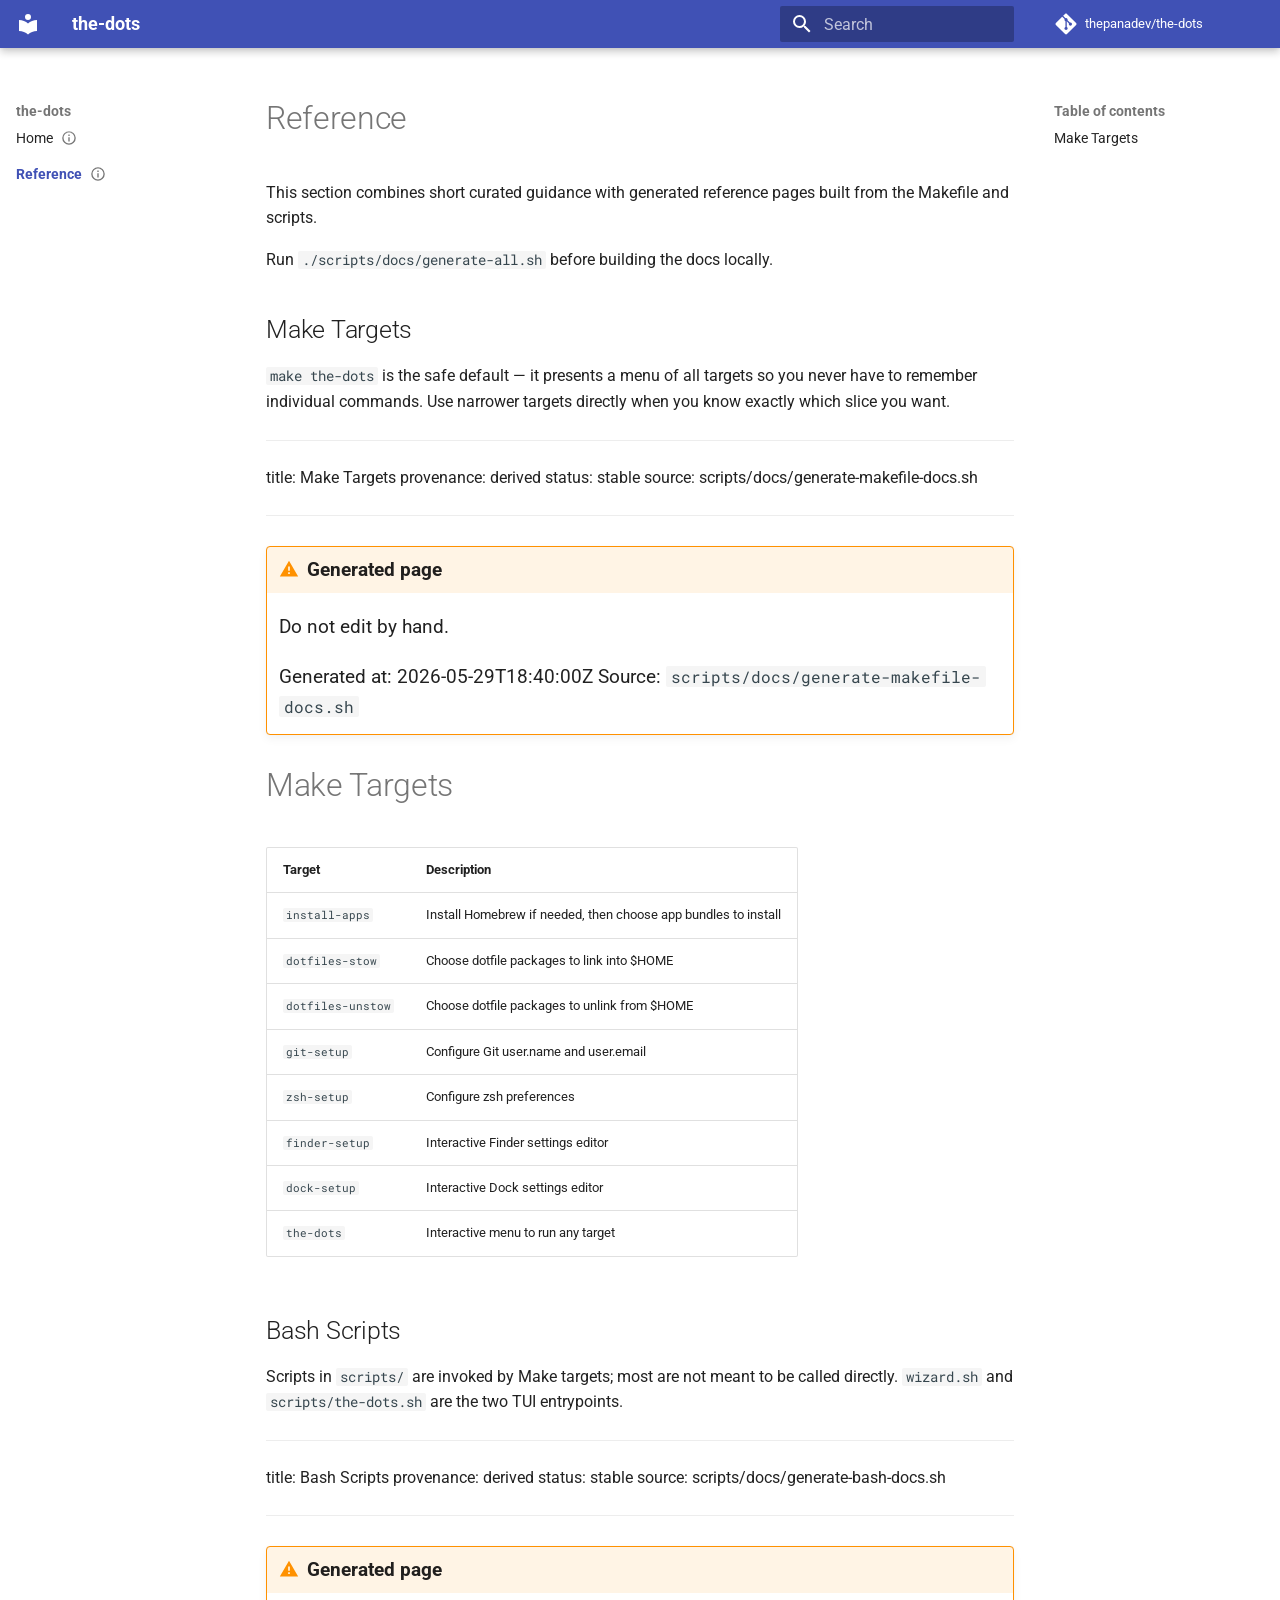
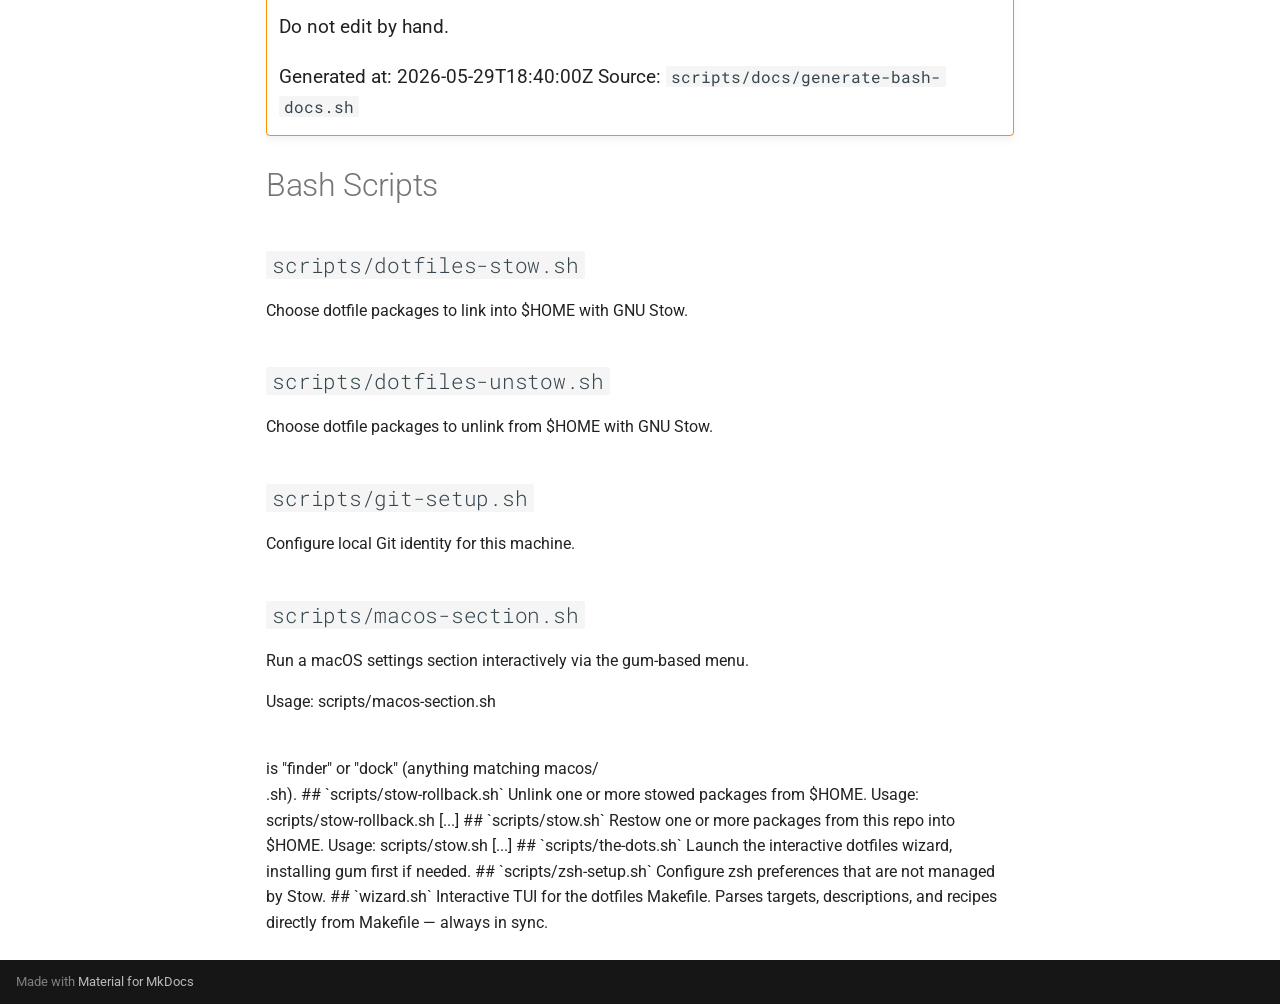
==== commit 9236ec08: "Deployed c01a553 with MkDocs version: 1.6.1" ====
--- a/reference/index.html
+++ b/reference/index.html
@@ -402,7 +402,7 @@
 <div class="admonition warning">
 <p class="admonition-title">Generated page</p>
 <p>Do not edit by hand.</p>
-<p>Generated at: 2026-05-29T18:37:27Z
+<p>Generated at: 2026-05-29T18:40:00Z
 Source: <code>scripts/docs/generate-makefile-docs.sh</code></p>
 </div>
 <h1 id="make-targets_1">Make Targets<a class="headerlink" href="#make-targets_1" title="Permanent link">&para;</a></h1>
@@ -459,7 +459,7 @@
 <div class="admonition warning">
 <p class="admonition-title">Generated page</p>
 <p>Do not edit by hand.</p>
-<p>Generated at: 2026-05-29T18:37:27Z
+<p>Generated at: 2026-05-29T18:40:00Z
 Source: <code>scripts/docs/generate-bash-docs.sh</code></p>
 </div>
 <h1 id="bash-scripts_1">Bash Scripts<a class="headerlink" href="#bash-scripts_1" title="Permanent link">&para;</a></h1>
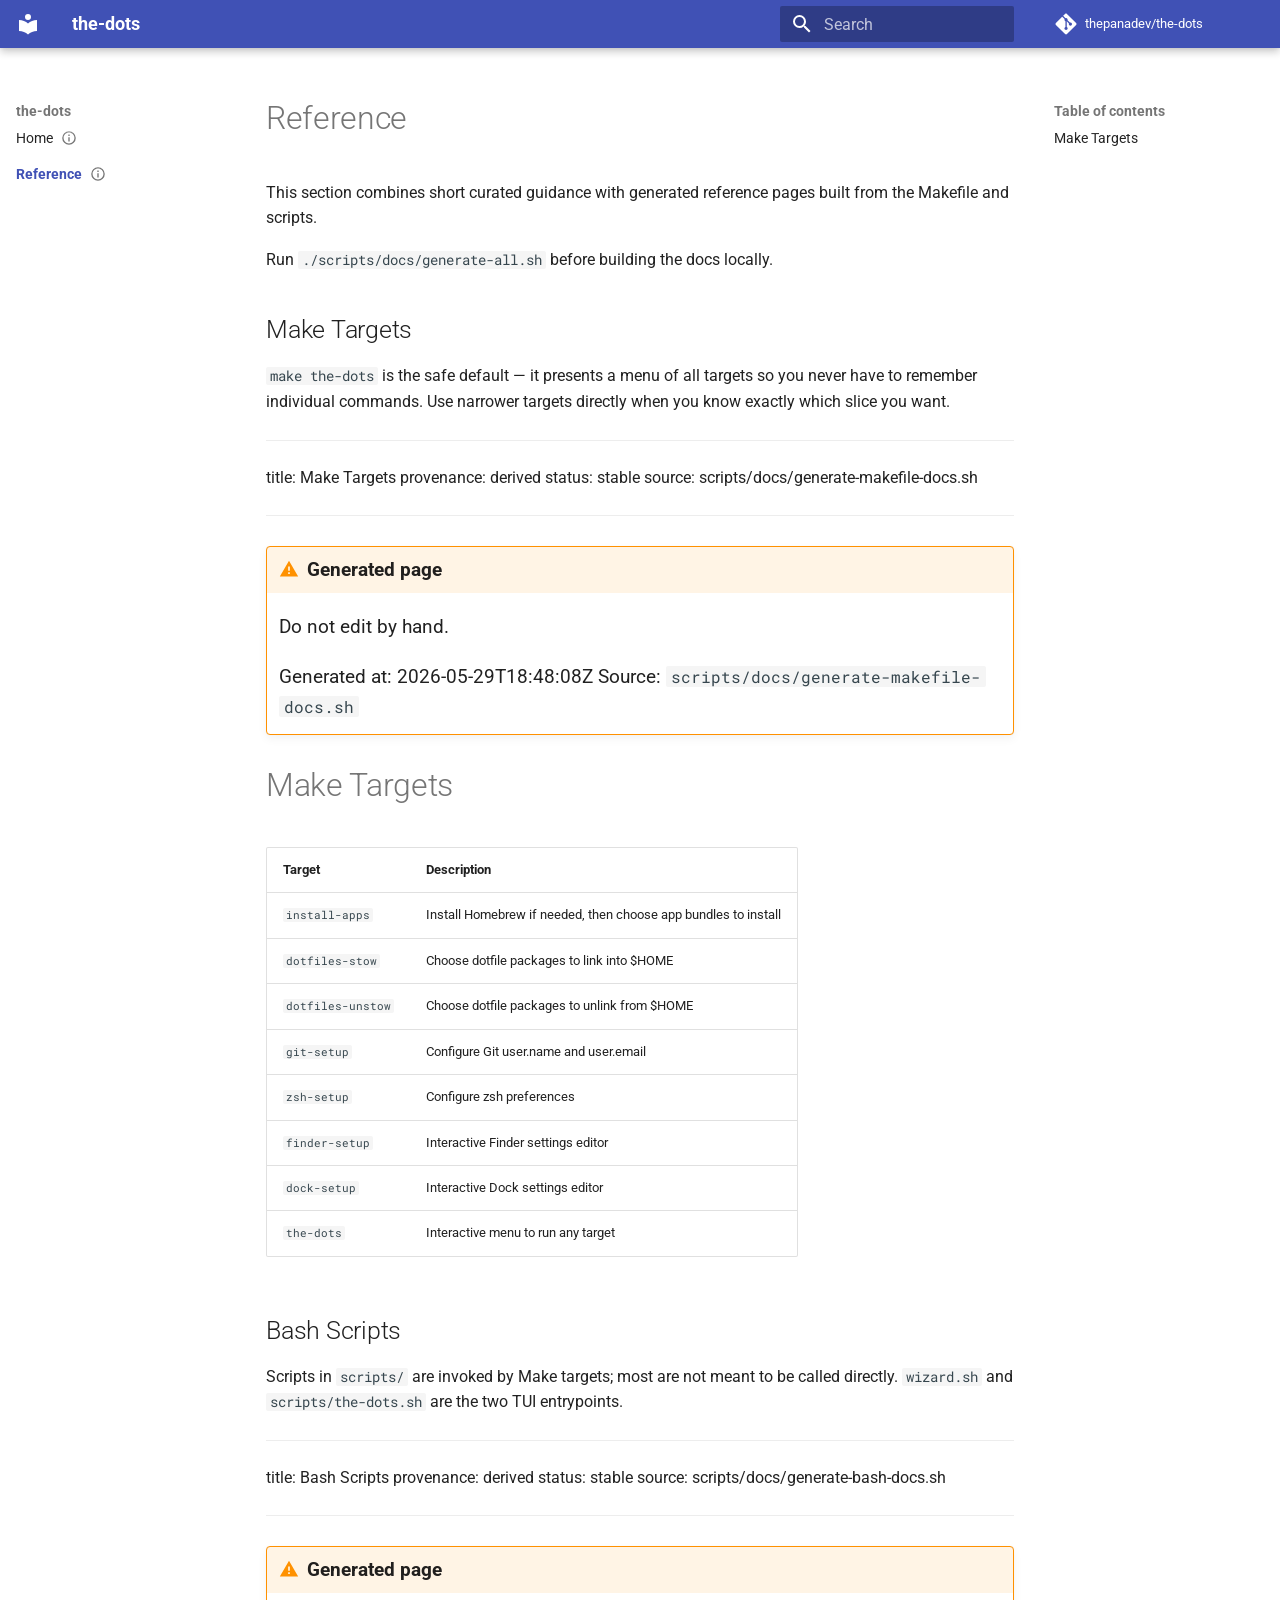
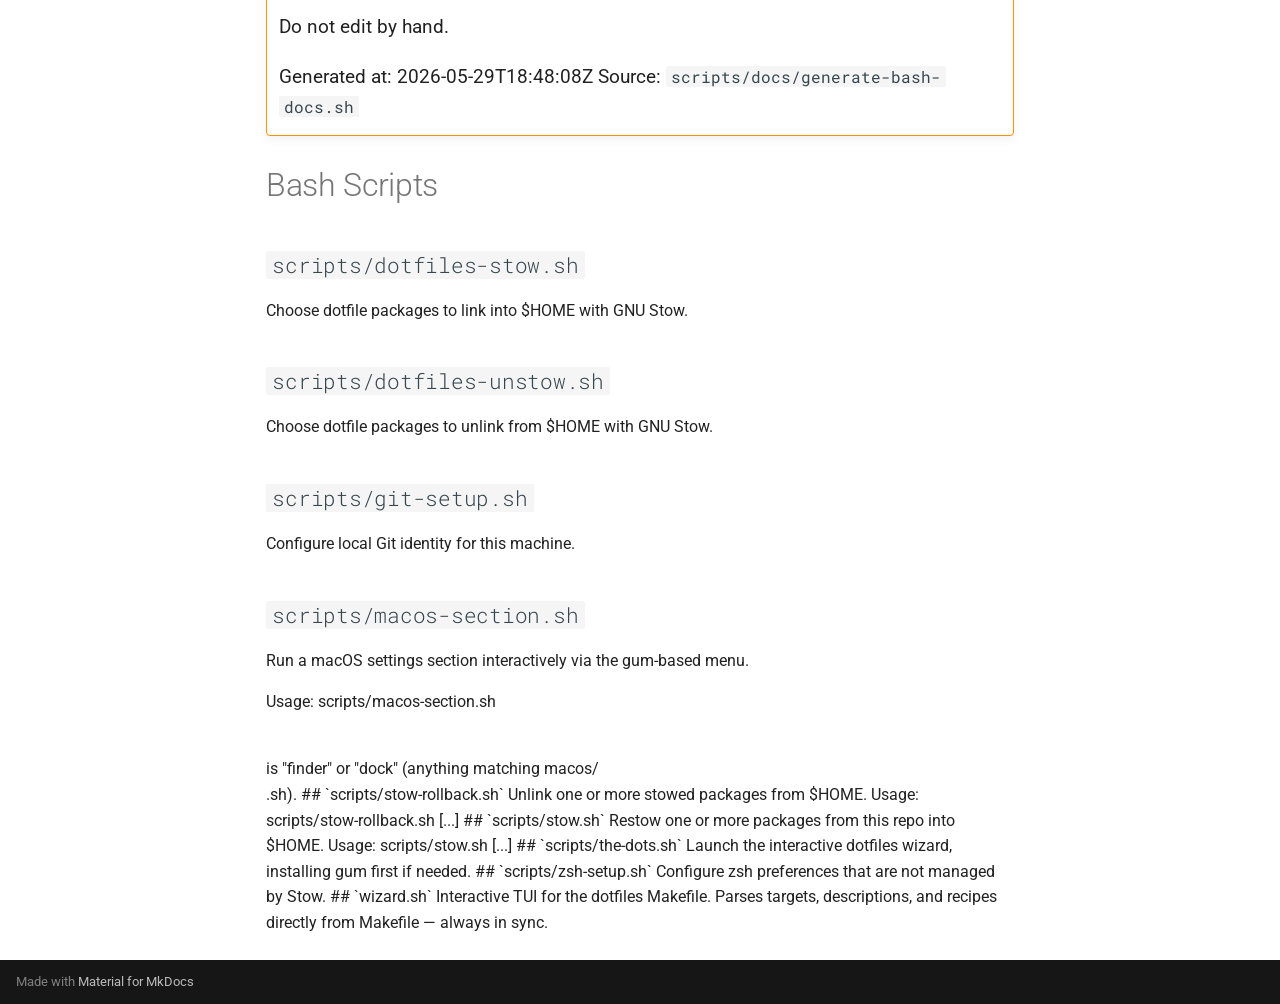
==== commit c0e43100: "Deployed ab710a8 with MkDocs version: 1.6.1" ====
--- a/reference/index.html
+++ b/reference/index.html
@@ -402,7 +402,7 @@
 <div class="admonition warning">
 <p class="admonition-title">Generated page</p>
 <p>Do not edit by hand.</p>
-<p>Generated at: 2026-05-29T18:40:00Z
+<p>Generated at: 2026-05-29T18:48:08Z
 Source: <code>scripts/docs/generate-makefile-docs.sh</code></p>
 </div>
 <h1 id="make-targets_1">Make Targets<a class="headerlink" href="#make-targets_1" title="Permanent link">&para;</a></h1>
@@ -459,7 +459,7 @@
 <div class="admonition warning">
 <p class="admonition-title">Generated page</p>
 <p>Do not edit by hand.</p>
-<p>Generated at: 2026-05-29T18:40:00Z
+<p>Generated at: 2026-05-29T18:48:08Z
 Source: <code>scripts/docs/generate-bash-docs.sh</code></p>
 </div>
 <h1 id="bash-scripts_1">Bash Scripts<a class="headerlink" href="#bash-scripts_1" title="Permanent link">&para;</a></h1>
